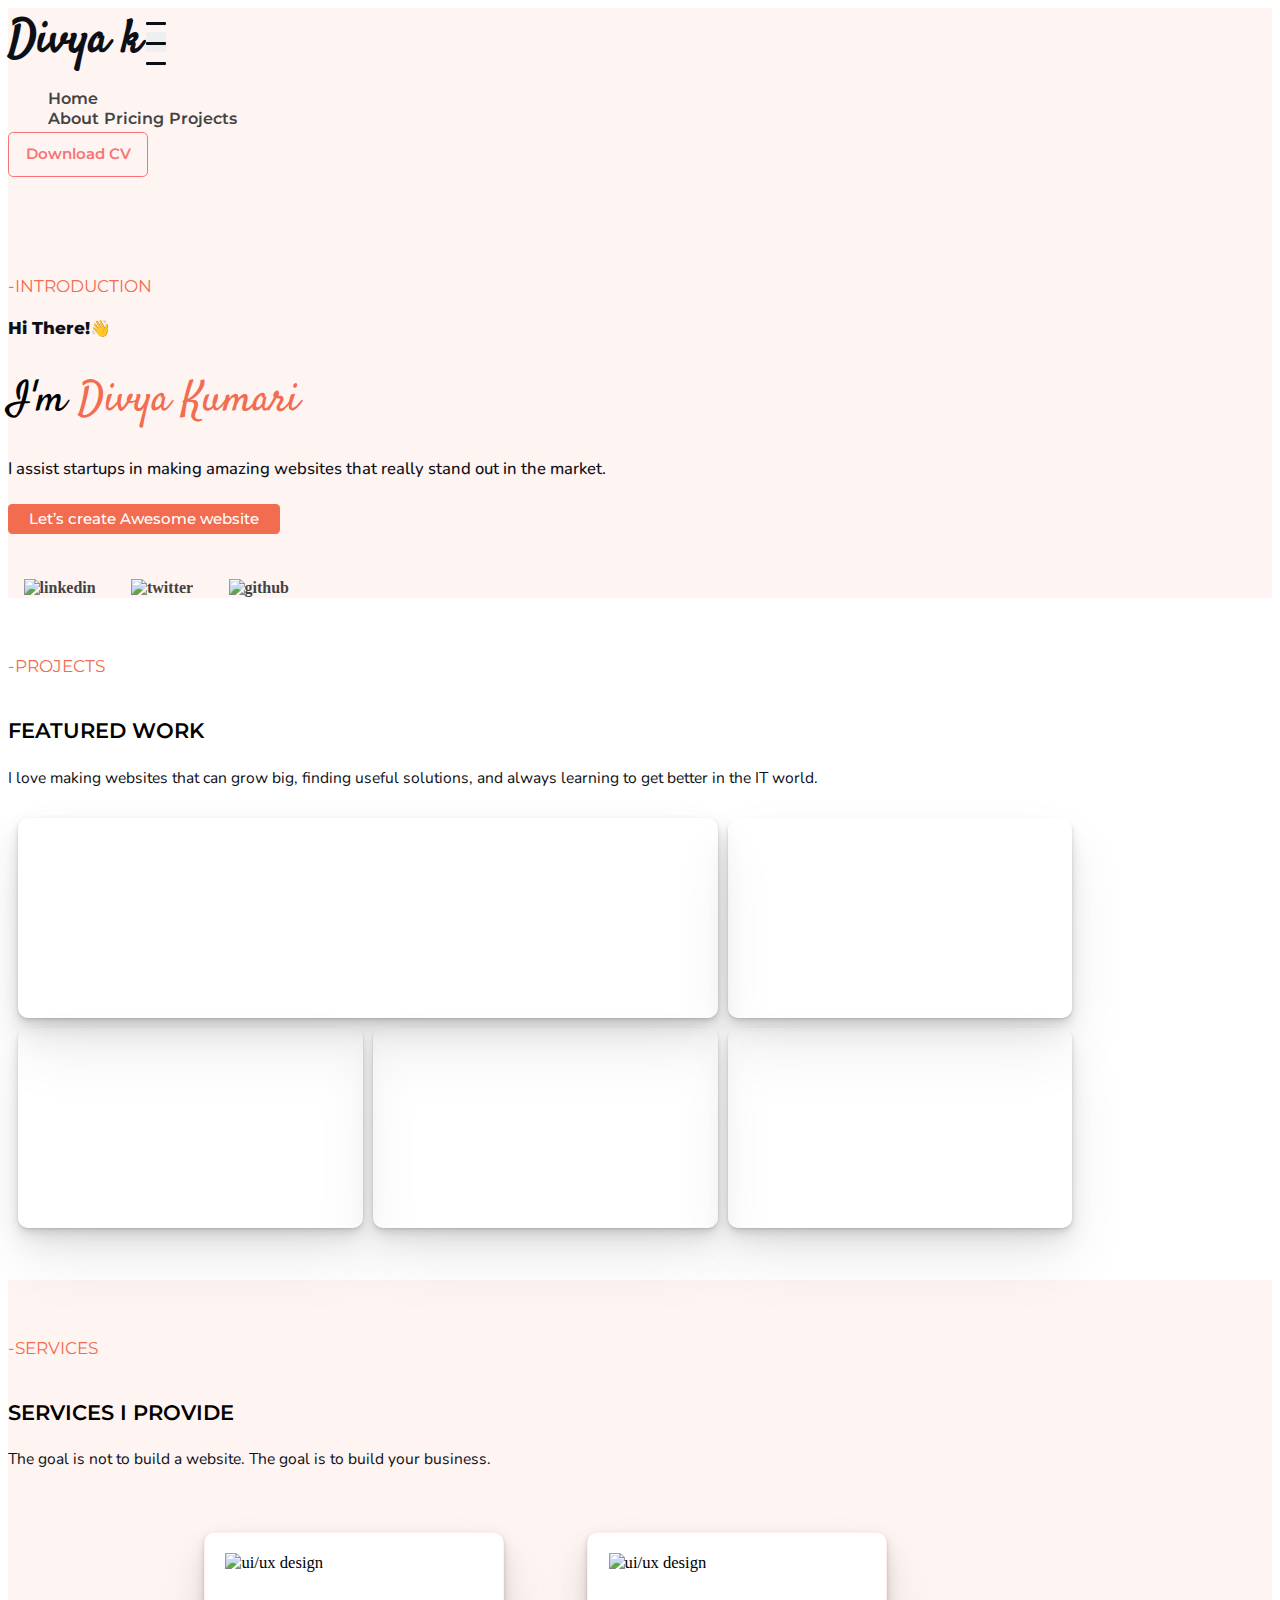
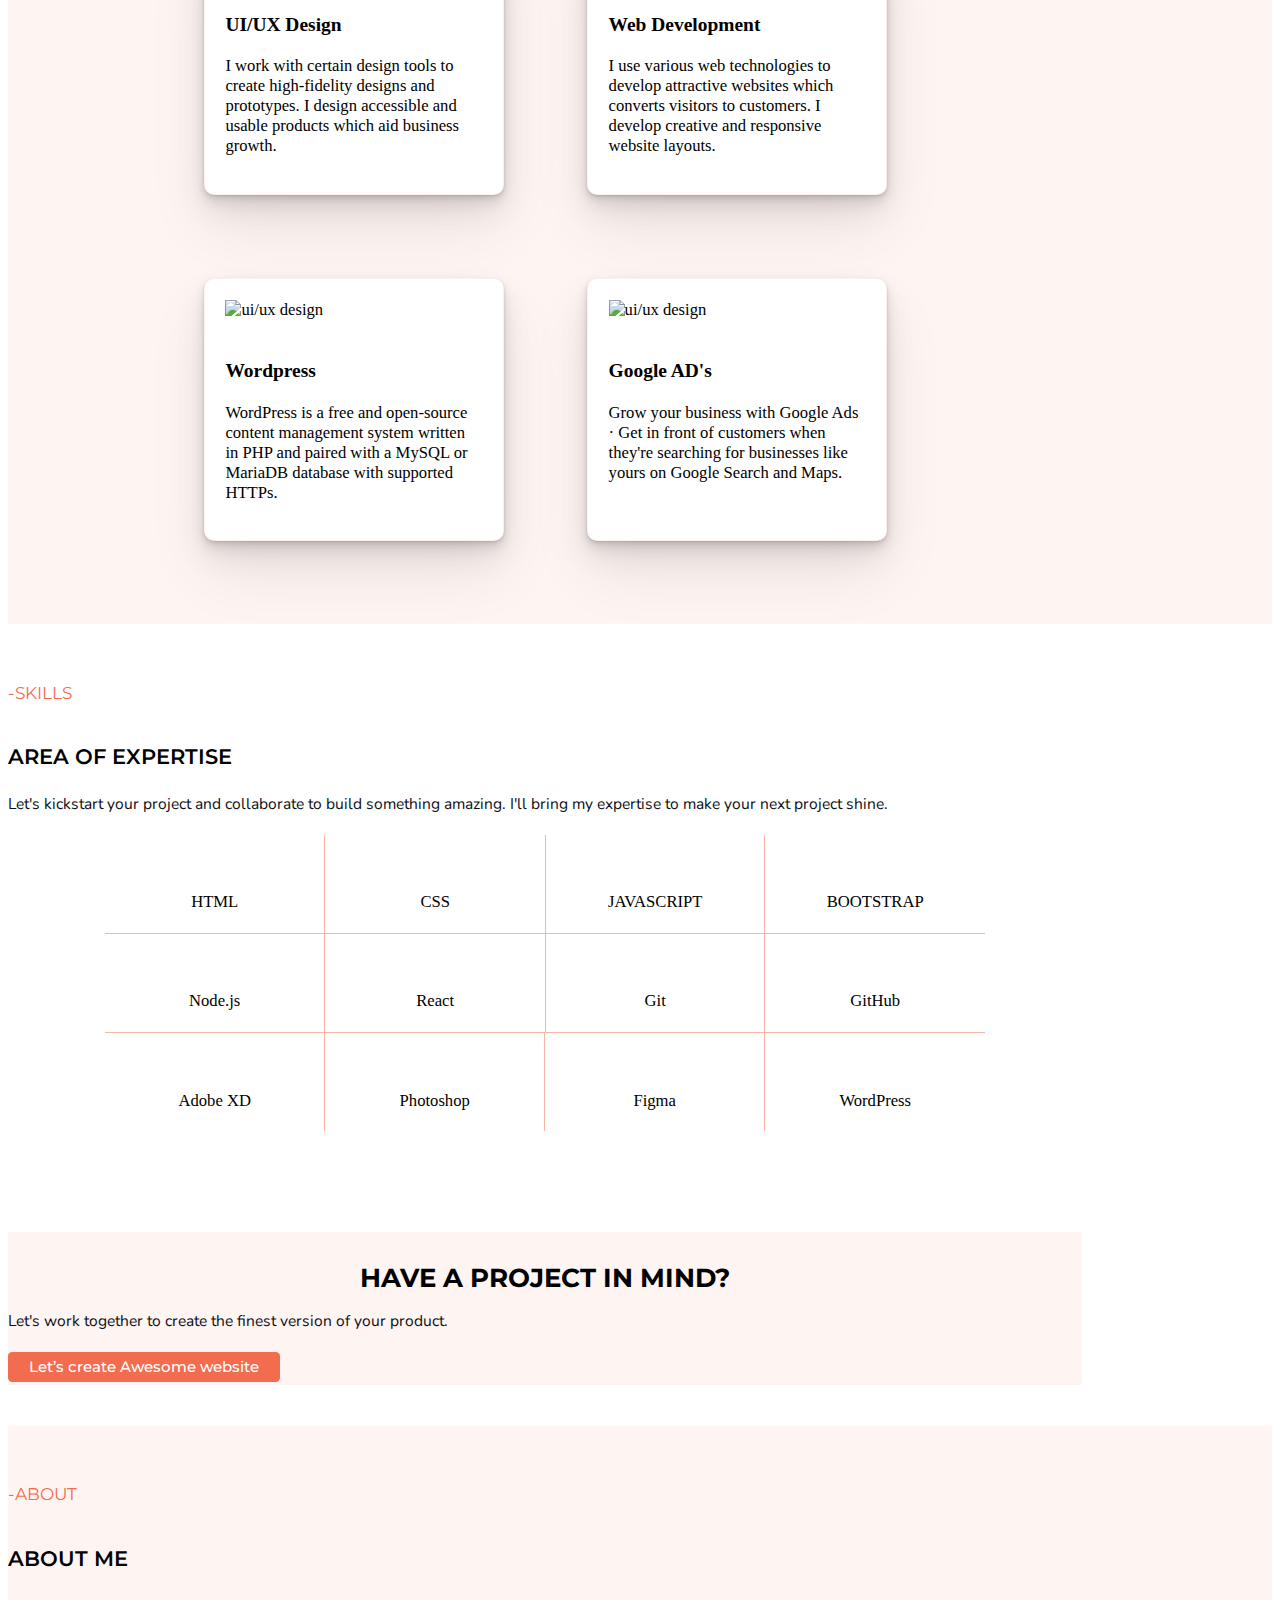
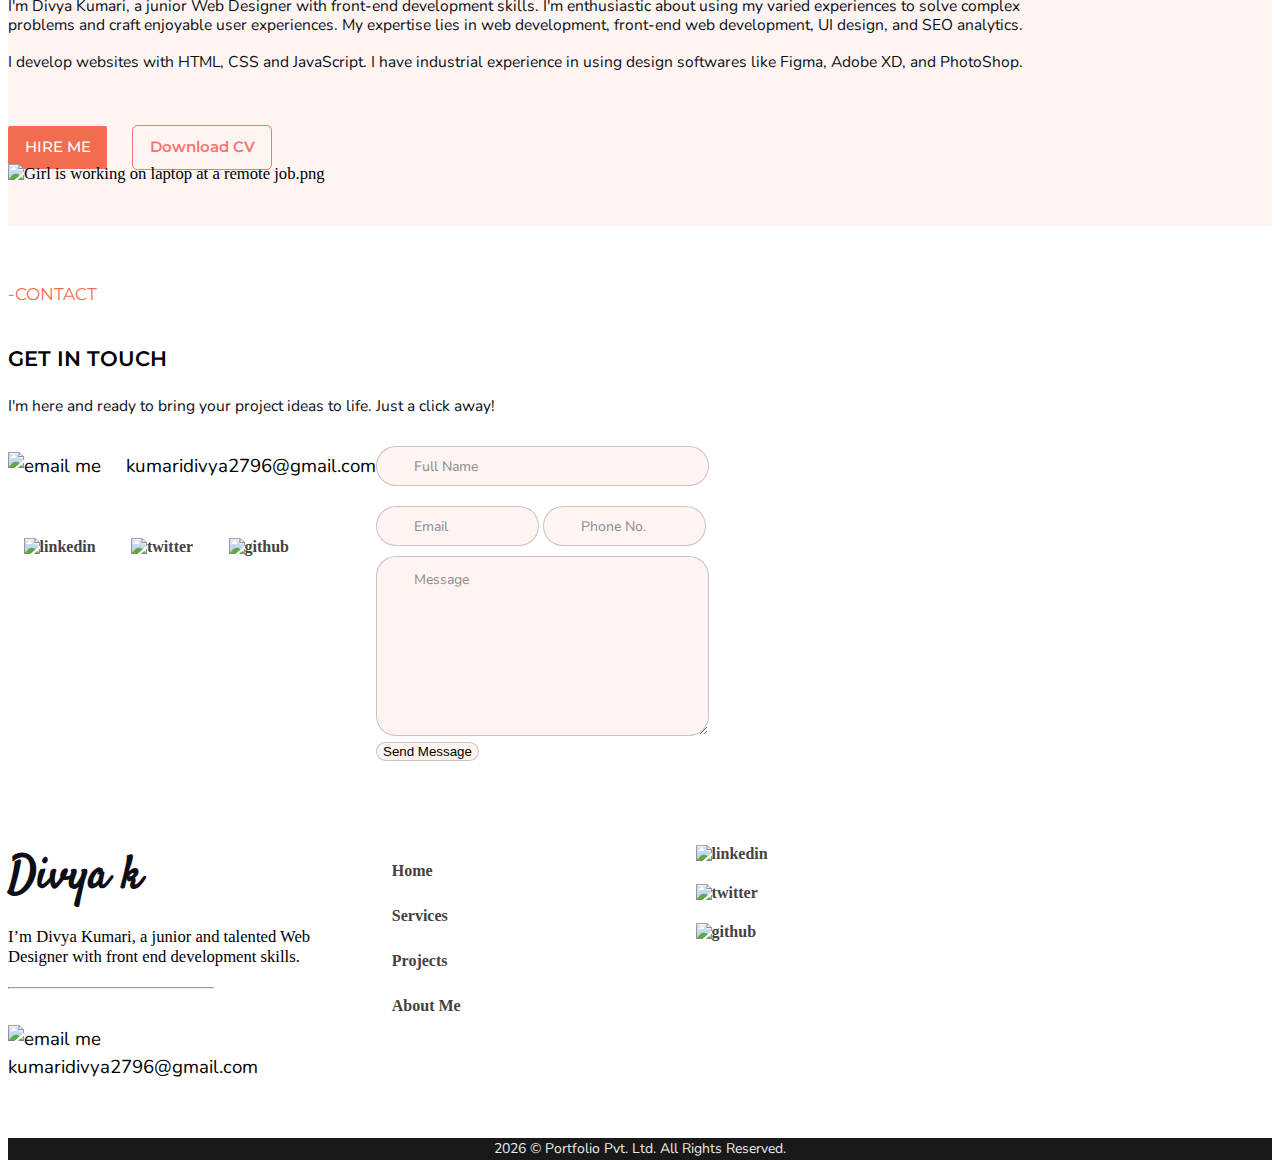
==== index.html @ cfe12197 "wrote new headlines for the website" ====
<!DOCTYPE html>
<html lang="en">

<head>
  <meta charset="UTF-8">
  <meta http-equiv="X-UA-Compatible" content="IE=edge">
  <meta name="viewport" content="width=device-width, initial-scale=1.0">
  <link rel="apple-touch-icon" sizes="180x180" href="./Favicon/apple-touch-icon.png">
  <link rel="icon" type="image/png" sizes="32x32" href="./Favicon/favicon-32x32.png">
  <link rel="icon" type="image/png" sizes="16x16" href="./Favicon/favicon-16x16.png">
  <link rel="manifest" href="./Favicon/site.webmanifest">
  <!-- bootstrap css -->
  <link href="https://cdn.jsdelivr.net/npm/bootstrap@5.0.2/dist/css/bootstrap.min.css" rel="stylesheet"
    integrity="sha384-EVSTQN3/azprG1Anm3QDgpJLIm9Nao0Yz1ztcQTwFspd3yD65VohhpuuCOmLASjC" crossorigin="anonymous">

  <!-- fonts -->
  <link rel="preconnect" href="https://fonts.googleapis.com">
  <link rel="preconnect" href="https://fonts.gstatic.com" crossorigin>
  <link href="https://fonts.googleapis.com/css2?family=Montserrat&family=Nunito&family=Satisfy&display=swap"
    rel="stylesheet">
  <!-- my css -->
  <link rel="stylesheet" href="css/style.css">
  <!-- title -->
  <title>Divya Kumari | Portfolio</title>
</head>

<body>
  <!-- navbar -->
  <main-header></main-header>

  <!-- hero section -->
  <div class="first-section">
    <div class="container-fluid">

      <div class="row justify-content-center">

        <div class="col-md-6">
          <div class="intro">
            <p class="title">-INTRODUCTION</p>
            <p class="hi">Hi There!👋</p>
            <h1 class="my-name">I'm <span>Divya Kumari</span></h1>
            <p class="slogun">I assist startups in making amazing websites that really stand out in the market.</p>

            <a href="#connectMe" class="homeBtn">Let’s create Awesome website</a>
            <div class="social-media">
              <a href="https://www.linkedin.com/in/iamdivyak/"><img src="./img/LinkedIn Circled.png" alt="linkedin"></a>
              <!-- <a href=""><img src="./img/Instagram.png" alt="Instagram"></a> -->
              <a href="https://twitter.com/Imdivyakumari"> <img src="./img/Twitter.png" alt="twitter"></a>
              <a href="https://github.com/Iamdivyak"><img src="./img/GitHub.png" alt="github"></a>

            </div>
          </div>

        </div>
        <div class="col-md-6 pb-0 img">
          <img src="img/myImage.png" alt="" srcset="">
        </div>
      </div>

    </div>
  </div>
  <!-- projects -->

  <div class="section">
    <div class="container-fluid">
      <p class="title">-PROJECTS</p>
      <div class="poject-section">
        <h2>FEATURED WORK</h2>
        <p class="para">I love making websites that can grow big, finding useful solutions, and always learning to get better in the IT world.</p>
      </div>
      <div class="project-grid">
        <div class="item1">
          <div class="layer">
            <a href="https://github.com/Iamdivyak/education-site">GitHub</a>
            <a href="https://iamdivyak.github.io/education-site/">Live Web</a>
          </div>
        </div>
        <div class="item2">
          <div class="layer">
            <a href="https://github.com/Iamdivyak/mistoreclone">GitHub</a>
            <a href="mistoreclonesite.netlify.app/">Live Web</a>
          </div>

        </div>
        <div class="item3">
          <div class="layer">
            <a href="https://github.com/Iamdivyak/QuizGame">GitHub</a>
            <a href="https://iamdivyak.github.io/QuizGame/">Live Web</a>
          </div>

        </div>
        <div class="item4">
          <div class="layer">
            <a href="https://github.com/Iamdivyak/Digital-Business-Card">GitHub</a>
            <a href="divya-business-card.netlify.app/">Live Web</a>
          </div>

        </div>
        <div class="item5">
          <div class="layer">
            <a href="https://github.com/Iamdivyak/E-commerce-website">GitHub</a>
            <a href="https://iamdivyak.github.io/E-commerce-website/">Live Web</a>
          </div>

        </div>
      </div>
    </div>
  </div>

  <!-- services -->

  <div class="section bg">
    <div class="container-fluid">
      <p class="title">-SERVICES</p>
      <div class="poject-section">
        <h2>SERVICES I PROVIDE</h2>
        <p class="para">The goal is not to build a website. The goal is to build your business.</p>
      </div>
      <div class="services">

        <div class="service-section">
          <div class="service">
            <img src="./img/uiux.png" alt="ui/ux design">
            <h3>UI/UX Design</h3>
            <p>I work with certain design tools to create high-fidelity designs and prototypes. I design accessible and
              usable products which aid business growth.</p>
          </div>

        </div>
        <div class="service-section">
          <div class="service">
            <img src="./img/Web Design.png" alt="ui/ux design">
            <h3>Web Development</h3>
            <p>I use various web technologies to develop attractive websites which converts visitors to customers. I
              develop creative and responsive website layouts.</p>
          </div>

        </div>
        <!-- <div class="service-section">
            <div class="service">
              <img src="./img/seo.png" alt="ui/ux design">
              <h3>SEO</h3>
              <p>I identify and evaluates new digital technologies and use web analytics tools to measure site traffic to better optimize marketing campaigns.<p>
            </div>
          </div> -->
        <div class="service-section">
          <div class="service">
            <img src="./img/WordPress.png" alt="ui/ux design">
            <h3>Wordpress</h3>
            <p>WordPress is a free and open-source content management system written in PHP and paired with a MySQL or
              MariaDB database with supported HTTPs.
            <p>
          </div>
        </div>
        <div class="service-section">
          <div class="service">
            <img src="./img/Google.png" alt="ui/ux design">
            <h3>Google AD's</h3>
            <p>Grow your business with Google Ads · Get in front of customers when they're searching for businesses like
              yours on Google Search and Maps.
            <p>
          </div>
        </div>

      </div>
    </div>
  </div>
  <!-- skills -->

  <div class="section">
    <div class="container-fluid">
      <p class="title">-SKILLS</p>
      <div class="skill-section">
        <h2>AREA OF EXPERTISE</h2>
        <p class="para">Let's kickstart your project and collaborate to build something amazing. I'll bring my expertise to make your next project shine.</p>
      </div>
      <div class="skills">
        <div class="skill border1 border_right">
          <div class="items">
            <img src="./img/Html 5.png" alt="">
            <p>HTML</p>
          </div>
        </div>
        <div class="skill border1">
          <div class="items">
            <img src="./img/CSS Filetype.png" alt="">
            <p>CSS</p>
          </div>
        </div>
        <div class="skill border1 border3">
          <div class="items">
            <img src="./img/JavaScript.png" alt="">
            <p>JAVASCRIPT</p>
          </div>
        </div>
        <div class="skill border1">
          <div class="items">
            <img src="./img/Bootstrap.png" alt="">
            <p>BOOTSTRAP</p>
          </div>
        </div>
        <div class="skill border1 border_right">
          <div class="items">
            <img src="./img/Nodejs.png" alt="">
            <p>Node.js</p>
          </div>
        </div>
        <div class="skill border1">
          <div class="items">
            <img src="./img/React Native.png" alt="">
            <p>React</p>
          </div>
        </div>
        <div class="skill border1 border_right border7">
          <div class="items">
            <img src="./img/Git.png" alt="">
            <p>Git</p>
          </div>
        </div>
        <div class="skill border1">
          <div class="items">
            <img src="./img/GitHub.png" alt="">
            <p>GitHub</p>
          </div>
        </div>
        <div class="skill border_bottom borderSL">
          <div class="items">
            <img src="./img/Adobe XD.png" alt="">
            <p>Adobe XD</p>
          </div>
        </div>
        <div class="skill border2 border10">
          <div class="items">
            <img src="./img/Adobe Photoshop.png" alt="">
            <p>Photoshop</p>
          </div>
        </div>
        <div class="skill border_right">
          <div class="items">
            <img src="./img/Figma.png" alt="">
            <p>Figma</p>
          </div>
        </div>
        <div class="skill">
          <div class="items">
            <img src="./img/WordPress1.png" alt="">
            <p>WordPress</p>
          </div>
        </div>
      </div>
    </div>
  </div>
  <!-- connsct me -->
  <div class="section">
    <div class="container-fluid bg rounded text-center pb-5 pos-relative">
      <img src="./img/Rocket1.png" alt="">
      <h1 class="custom-h1">HAVE A PROJECT IN MIND?</h1>
      <p class="para p-4">Let's work together to create the finest version of your product.</p>

      <a href="" class="homeBtn">Let’s create Awesome website</a>


    </div>
  </div>
  <!-- about me -->
  <div class="section bg">
    <div class="container-fluid">
      <p class="title">-ABOUT</p>
      <div class="About-section">
        <h2>ABOUT ME</h2>
        <div class="row img-sec">
          <div class="col-md-6">
            <p class="para">
              I'm Divya Kumari, a junior Web Designer with front-end development skills. I'm enthusiastic about using my varied experiences to solve complex problems and craft enjoyable user experiences. My expertise lies in web development, front-end web development, UI design, and SEO analytics.
              <br> <br>
              I develop websites with HTML, CSS and JavaScript. I have industrial experience in using design softwares like Figma,
              Adobe XD, and PhotoShop.
              <br> <br>
              


            </p>
            <br>
            <a href="" class="homeBtn">HIRE ME</a>

            <a href="cv/divya kumari's Resume-hackerresume.pdf" download="DivyaKumari " class="my-cv">Download CV</a>

          </div>
          <div class="col-md-6 img-sec text-center">
            <img src="./img/Girl is working on laptop at a remote job.png" class="img-fluid"
              alt="Girl is working on laptop at a remote job.png">
          </div>
        </div>
      </div>
    </div>
  </div>
  <!-- connect me -->
  <div id="connectMe" class="section">
    <div class="container-fluid">
      <p class="title">-CONTACT</p>
      <div class="contact-section">
        <h2>GET IN TOUCH</h2>
        <p class="para">I'm here and ready to bring your project ideas to life. Just a click away!</p>
        <div class="row img-sec justify-content-center">
          <div class="col-md-6">

            <div class="contact">
              <a href="mailto:kumaridivya2796@gmail.com" class="email">
                <img src="./img/email.png" alt="email me"> &nbsp; &nbsp;
                kumaridivya2796@gmail.com</a>

              <!-- <a href="tel:9117599209" download="DivyaKumari " class="phone">
                  <img src="./img/phone.png" alt="phone"> &nbsp; &nbsp; +91 2345 567 678
                </a> -->
            </div>
            <div class="social-media">
              <a href="https://www.linkedin.com/in/iamdivyak/"><img src="./img/LinkedIn Circled.png" alt="linkedin"></a>
              <!-- <a href=""><img src="./img/Instagram.png" alt="Instagram"></a> -->
              <a href="https://twitter.com/Imdivyakumari"> <img src="./img/Twitter.png" alt="twitter"></a>
              <a href="https://github.com/Iamdivyak"><img src="./img/GitHub.png" alt="github"></a>

            </div>

          </div>
          <div class="col-md-6">
            <div class="form">
              <form action="emailto:">
                <input type="text" placeholder="Full Name"><br>
                <input type="email" placeholder="Email">
                <input type="number" placeholder="Phone No."><br>
                <textarea name="message" id="msg" placeholder="Message" cols="30" rows="10"></textarea><br>
                <button type="submit">Send Message</button>
              </form>
            </div>
          </div>
        </div>
      </div>
    </div>
  </div>

  <!-- footer -->
  <main-footer></main-footer>
  <div class="footer-bottom"><span id="year"></span> © Portfolio Pvt. Ltd. All Rights Reserved.</div>



  <!-- jquiry -->
  <script src="https://ajax.googleapis.com/ajax/libs/jquery/3.6.0/jquery.min.js"></script>
  <!-- bootstrap js -->
  <script src="https://cdn.jsdelivr.net/npm/bootstrap@5.0.2/dist/js/bootstrap.bundle.min.js"
    integrity="sha384-MrcW6ZMFYlzcLA8Nl+NtUVF0sA7MsXsP1UyJoMp4YLEuNSfAP+JcXn/tWtIaxVXM"
    crossorigin="anonymous"></script>
  <!--custom js  -->
  <script src="js/script.js"></script>
</body>

</html>
---- css/style.css ----
/* utility */
*{
    box-sizing: border-box;
}
:root{
    font-size: 65%;
}
body{
    font-size: 1.6rem;
}

.container-fluid{
    max-width: 85%;
}
.bg{
    background-color: #FEF4F2;
}
.section{
    padding: 4rem 0;
}
h1.custom-h1{
    font-size: 2.5rem;
    line-height: 3rem;
    font-weight: 700;
    text-align: center;
    font-family: 'Montserrat';
font-style: normal;

padding-top: 3rem;

}
h2{
    font-family:'Montserrat';
    font-weight: 600;
    font-size: 2rem;
    line-height: 4rem;
padding-top: 1.5rem;
}
h3{
    margin-bottom: 2rem;
}
p.para{
    font-family: 'Nunito';
font-style: normal;
font-weight: 400;
font-size: 1.5rem;
line-height: 1.8rem;
margin: 0 auto 2rem ;
color: #0D0F16;
}
/* navbar  */
.navbar{
    background-color: #FEF4F2 !important;   
    margin: 0 auto;
}
.navbar-brand{
    font-family: 'Satisfy', cursive;
    font-size: 4.4rem;
    color: #0D0F16;
}
.navbar-collapse{
    font-family: 'Montserrat', sans-serif;
    font-size: 1.4rem;
    font-weight: 900;
    line-height: 2rem;
    
}

/* custom nav-bar toggler*/


.navbar-toggler {
    width: 20px;
    height: 20px;
    position: relative;
    transition: .5s ease-in-out;
}
.navbar-toggler,
.navbar-toggler:focus,
.navbar-toggler:active,
.navbar-toggler-icon:focus {
outline: none;
box-shadow: none;
border: 0;
}

.navbar-toggler span{
    margin: 0;
    padding: 0;
}

.toggler-icon{
    display: block;
    position: absolute;
    height: 0.3rem;
    width: 100%;
    background: #0D0F16;
    border-radius: 0.1rem;
    opacity: 1;
    left: 0;
    transform: rotate(0deg);
    transition: .25s ease-in-out;
}
.middle-bar{
    margin-top: 0;

}
.navbar-toggler .top-bar{
    margin-top: 0;
    transform: rotate(135deg);
}
.navbar-toggler .middle-bar{
    opacity: 0;
}
.navbar-toggler .bottom-bar{
    margin: 0;
    transform: rotate(-135deg);
}

.navbar-toggler.collapsed .top-bar{
    margin-top: -20px;
    transform: rotate(0deg);
}
.navbar-toggler.collapsed .middle-bar{
    opacity: 1;
    filter: alpha(opacity=100);
}
.navbar-toggler.collapsed .bottom-bar{
    margin-top: 20px;
    transform: rotate(0deg);
}

/*a.my-cv{
    text-decoration: none;
    font-family: 'Montserrat', sans-serif;
    color: #F87474;
    font-size: 1.4rem;
    padding: 1.2rem 1.6rem;
    border: .1rem solid #F87474;
    border-radius: .5rem;
    background-color: #FEF4F2 !important;
}
a.my-cv:hover{
    background: #0D0F16 !important;
    color: white;
    font-weight: 600;
    border: none;
}*/
a.my-cv {
    text-decoration: none;
    font-family: 'Montserrat', sans-serif;
    color: #F87474;
    font-size: 1.4rem;
    padding: 1.2rem 1.6rem;
    border: .1rem solid #F87474;
    border-radius: .5rem;
    background-color: #FEF4F2 !important;
    transition: all 0s ease; /* Add a transition for a smooth effect on default state */
}

a.my-cv:hover {
    background: linear-gradient(90deg, #4CAF50, #45A049); /* Green gradient background on hover */
    color: white;
    font-weight: 600; /* Make the text bolder on hover */
    border: none;
    transition: all 0s ease; /* Add a transition for a smooth effect on hover state */
}




/* first-section */
.first-section{
    background-color: #FEF4F2;
    padding-top: 9rem;
    
}
.title{
    color:#F26C4F;
    font-size: 1.6rem;
    font-weight: 400;
    font-family: 'Montserrat';
    line-height: 2rem;
}
.intro .hi{
    font-family: 'Montserrat';
font-style: normal;
font-weight: 800;
font-size: 1.6rem;
line-height: 3rem;
color: #0D0F16;
}
.intro .my-name{
    font-family: 'Satisfy';
font-style: normal;
font-weight: 400;
font-size: 4rem;
line-height: 5.5rem;
color: #000000;
}
.intro .slogun{
    font-family: 'Nunito';
font-style: normal;
font-weight: 500;
font-size: 1.6rem;
line-height: 150%;
margin: 0 auto 2rem ;
color: #0D0F16;
}
.intro .my-name span{
    color: #F26C4F;
}
.first-section img{
    max-width: 30rem;

}
.img{
    display: flex;
    justify-content: center;
   
}
/* home page button */
/*.homeBtn{
    text-decoration: none;
    font-family: 'Montserrat';
    line-height: 3.2rem;
    font-weight: 500;
    font-size: 1.4rem;
    color: white;
    background: #F26C4F;
    border-radius: .2rem;
    padding: .6rem 2rem;
    cursor: pointer;
}
.homeBtn:hover{
    background-color: #0D0F16;
    color: white;
    font-weight: 600;
}*/
.homeBtn {
    text-decoration: none;
    font-family: 'Montserrat';
    line-height: 3.2rem;
    font-weight: 500;
    font-size: 1.4rem;
    color: white;
    background: #F26C4F;
    border-radius: .4rem;
    padding: .6rem 2rem;
    cursor: pointer;
    transition: all 0s ease; /* Add a transition for a smooth effect on default state */
}

.homeBtn:hover {
    background: linear-gradient(90deg, #4CAF50, #45A049); /* Corporate green gradient background */
    color: white;
    font-weight: 500; /* Make the text bolder on hover */
    box-shadow: 0 0 20px rgba(0, 0, 0, 0.2); /* Add a box shadow for the "pop-up" effect */
    transition: background 0s ease, font-weight 0.3s ease, box-shadow 0.3s ease; /* Add a transition for a smooth effect on hover state */
}

  
  
  
  

/* second section */
.second-section{
    background: #FFFFFF;
}


/* project section */
.item1, .item2, .item3, .item4, .item5{
    background-position: center; 
     background-size: cover;
     background-repeat: no-repeat;
    position: relative;
    box-shadow: rgba(0, 0, 0, 0.07) 0px 1px 2px, rgba(0, 0, 0, 0.07) 0px 2px 4px, rgba(0, 0, 0, 0.07) 0px 4px 8px, rgba(0, 0, 0, 0.07) 0px 8px 16px, rgba(0, 0, 0, 0.07) 0px 16px 32px, rgba(0, 0, 0, 0.07) 0px 32px 64px;
}
.item1 { grid-area: one;
     background-image: url(../img/project05.png);
     
}
.item2 {
    grid-area: two;
    background-image: url(../img/project02.png);
}
.item3 { grid-area: three; background-image: url(../img/project03.png); }
.item4 { grid-area: four; background-image: url(../img/project04.png); }
.item5 { grid-area: five; background-image: url(../img/project01.png);}

.project-grid {
  display: grid;
  grid-template-areas:
    'one one two'
    'three four five';
  gap: 10px;
  padding: 10px;
}

.project-grid > div {
  text-align: center;
  padding: 100px 0;
  font-size: 30px;
  border-radius: 10px;
}
.project-grid .layer{

    background-color: transparent;
    opacity: 0.8;
    width: 100%;
    height: 100%;
    position:absolute;
    top:0;
    left:0;
    border-radius: 10px;
    transition: 0.5s;
}
.project-grid .layer:hover{
    background-color: #F87474;

}
.layer a{
    border-radius: 10px;
    bottom: 0;
    bottom: 0;
    overflow: auto;
    padding: 0.6rem 2rem;
    background-color: black;
    color: #ececec;
    border: 1px solid black;
    opacity: 0;
    transition: 0.7s;
    
}

.layer:hover a{
    opacity: 1;
}

/* services */
.service img{
    width: 3.5rem;
    padding-bottom: 2rem;
}

.services{
    display: flex;
    justify-content: center;
    flex-wrap: wrap;
   
}
.service-section{
   max-width: 300px;
   padding: 2rem;
   border-radius: 10px;
    background-color: white;
   border: 1px solid rgba(242, 108, 79, 0.1);
   margin: 4rem;
   transition: 500ms;
   box-shadow: rgba(0, 0, 0, 0.07) 0px 1px 2px, rgba(0, 0, 0, 0.07) 0px 2px 4px, rgba(0, 0, 0, 0.07) 0px 4px 8px, rgba(0, 0, 0, 0.07) 0px 8px 16px, rgba(0, 0, 0, 0.07) 0px 16px 32px, rgba(0, 0, 0, 0.07) 0px 32px 64px;
}

.service-section:hover{
    max-width: 350px;
    margin: 1rem;
    padding: 3rem;
}

/*  skills section  */
.items{
   margin: 2rem auto;;
}

.items img{
    width: 3.5rem;
}
.items p{
    font-weight: 500;
}
.skills{
    display: flex;
    justify-content: center;
    flex-wrap: wrap;
    align-items: center;
    text-align: center;
   
}

.skill{
    width: 220px;
    
}

.border1{
    border-color:rgba(242, 108, 79, 0.5);
    border-width: 0px 0px 1px 0px;
    border-style: solid;
}

.border_bottom{
    border-color:rgba(242, 108, 79, 0.5);
    border-width: 0px 0px 1px 0px;
    border-style: solid; 
}
.border_right, .border3{
   border-right: 1px solid rgba(242, 108, 79, 0.5); 
}
.border3, .border7{
    border-left: 1px solid rgba(242, 108, 79, 0.5); 
}
.border10{
   border-right: 1px solid rgba(242, 108, 79, 0.5); 
}

/* ----------cta-------- */
.pos-relative{
    position: relative;
}

.pos-relative img{
    position: absolute;
    width: 200px;
    left: 0;
    bottom: 0;
    opacity: 0.5;
}

/* -----------ABOUT SECTION-------------- */

.img-sec img{
   
    width: 350px;
   
    
}
/*.About-section .homeBtn {

    text-decoration: none;
    font-family: 'Montserrat';
    line-height: 3.2rem;
    font-weight: 500;
    font-size: 1.4rem;
    color: white;
    background: #F26C4F;
    border-radius: .2rem;
    padding: 1.2rem 1.6rem;
    margin-right: 2rem;
    cursor: pointer;

}

.About-section .homeBtn:hover{
    background-color: #0D0F16;
    color: white;
    font-weight: 600;

}*/
.About-section .homeBtn {
    text-decoration: none;
    font-family: 'Montserrat';
    line-height: 3.2rem;
    font-weight: 500;
    font-size: 1.4rem;
    color: white;
    background: #F26C4F;
    border-radius: .2rem;
    padding: 1.2rem 1.6rem;
    margin-right: 2rem;
    cursor: pointer;
    transition: all 0s ease; /* Add a transition for a smooth effect on the default state */
}

.About-section .homeBtn:hover {
    background: linear-gradient(90deg, #4CAF50, #45A049); /* Green gradient background on hover */
    color: white;
    font-weight: 500; /* Make the text bolder on hover */
    transition: all 0s ease; /* Add a transition for a smooth effect on hover state */
}

/* --------------contact ------------------ */

.contact img{
    width: 50px;
}
.contact a{
    display: block;
    text-decoration: none;
    color: #000000;
    font-family: 'Nunito';
    font-style: normal;
    font-weight: 400;
    font-size: 1.8rem;
    line-height: 150%;
    padding: 1.5rem 0;
}
.social-media{
    margin-top: 4rem;
}
.social-media img{
    width: 40px;
    transition: 300ms ease-in;

}
.social-media img:hover{
    width: 45px;
    rotate: 45deg;
    
}
.social-media a{
    margin: auto 1.5rem;
}

.contact-section .row{
    display: flex;
    /* flex-direction:unset; */
}

/* form design */
input, textarea, button[type="submit"]{
    border-radius: 20px;
    background: #FEF4F2;
    border: 1px solid rgba(0, 0, 0, 0.2);

}

textarea{
    width: 90%;
height: 180px;
text-indent: 20px;
}

input[type="text"]{
    width: 90%;
    height: 40px;
    margin: 10px auto;


}
input {
    text-indent:20px;
  }
input[type="email"]{
    width: 44%;
    height: 40px;
    margin: 10px auto;

}
input[type="number"]{
    width: 44%;
    height: 40px;
    margin: 10px auto;
}
input[type="submit"]{
    width: 90%;
    height: 40px;
    margin: 20px auto;

}

::placeholder {
    padding-left: 15px;
    font-family: 'Nunito';
font-style: normal;
font-weight: 500;
font-size: 14px;
line-height: 41px;
color: rgba(41, 41, 41, 0.5);
  }


  button[type="submit"] 
    background: #F87474;
    border: 1px solid #F87474;
    border-radius: 20px;
    font-family: 'Nunito';
    font-style: normal;
    font-weight: 600;
    font-size: 16px;
    line-height: 41px;
    color: #FFFFFF;
    margin-top: 20px;
    padding: 0 15px;
    transition: all 0s ease; /* Add a transition for a smooth effect on default state */
}


button[type="submit"]:hover {
    background: linear-gradient(90deg, #4CAF50, #45A049); /* Green gradient background on hover */
    color: rgb(255, 255, 255);
    font-weight: 700; /* Make the text bolder on hover */
    transition: all 0s ease; /* Add a transition for a smooth effect on hover state */
}



/* footer */

footer{
    background-color: #FEF4F2;    
    /* flex-basis: 30%; */
}
.footer{
    display: flex;
    justify-content: flex-start;
    flex-wrap: wrap;
}
.footer .navbar-brand:hover{
    color: #ff7777;
}
.footer div{
    width: 32%;
}
.social-links img{
    width: 40px;
    transition: 300ms ease-in;
}
.social-links img:hover{
    width: 45px;
    rotate: 45deg;
    
}
.social-links a img{
    margin-bottom: 20px;
    
}

ul{
    list-style: none;
}
.quike-links ul li{
    margin-bottom: 25px;

}
.quike-links a:hover{
    color: #212121;
    text-decoration: underline;

}
a{
    text-decoration: none;
    color: rgb(67, 67, 67);
    font-size: medium;
    font-weight: 600;

}

.footer-bottom{
    color: #ececec;
    font-family: 'Nunito';
    font-style: normal;
    font-weight: 400;
    font-size: 14px;
    line-height: 22px;
    text-align: center;

    background-color: rgba(0, 0, 0, 0.9);

}


/*  break point at 768px */
@media screen and (min-width:768px) {
    .border_bottom{
        border: none;
    }
   .borderSL{
    border-right: 1px solid rgba(242, 108, 79, 0.5); 
   }
   
}
@media screen and (max-width:479px) {
    .skill{
        width: 160px;
    }
}

@media screen and (max-width:360px) {
    .skill{
        width: 150px;
    }
    
}

@media screen and (max-width:768px) {
    .border3, .border7, .border10{
        border-left: none; 
    }
    
    .borderSL{
        border-right: 1px solid rgba(242, 108, 79, 0.5); 
       }
    .border2{
        border-color:rgba(242, 108, 79, 0.5);
        border-width: 0px 0px 1px 0px;
        border-style: solid; 
    }
    .container-fluid{
        max-width: 95%;
    }
    body{
        text-align: center;
    }
    
    .navbar-brand{
        font-size: 3.2rem;
    }
    /* a.navbar-brand:hover{
        color:  #F87474 !important;
    } */
    .navbar-collapse{
        padding-bottom: 2rem;
        
    }
    .intro{
        padding: 1rem 0;
    }
    .row{
        display: flex;
        flex-flow: column-reverse;
    }
    .first-section img{
        max-width: 15rem;
           
        
    }      
    .first-section{
        padding-top: 4rem;
    }
    .title{
        display: none;
    }

    /* project grid */

    .project-grid {
        display: grid;
        grid-template-areas:
          'one'
          'two'
          'three'
          'four'
          'five';
        gap: 40px;
        margin: 1.2rem 2rem;
      }

      .project-grid .layer{
        position: relative;
        /* background-color: #F87474; */
      }
      .layer a{
        opacity: 1;
        background-color: #ff7777;
        border: #F87474;

      /* }
      .item1, .item2, .item3, .item4, .item5{
        filter: blur(1px);
      } */
    /* skills */

    .skill{
        width: 170px;
    }
    form{
        display: block;
    }
    /* footer */
    .footer div{
        width: 100%;
    }
    .social-links{
        display: flex;
        justify-content: center;   
    }
    .social-links a img{
        margin: auto 20px;
        
    }
    .footer-bottom{
        font-size: 11px;
    }
}



@media screen and (min-width:768px) and (max-width: 992px){
    span.toggler-icon{
        display: none;
    }
    .skill{
        width: 170px;
    }
    .border_bottom{
        border-color:rgba(242, 108, 79, 0.5);
        border-width: 0px 0px 1px 0px;
        border-style: solid; 
    }
    .borderSL, .border3{
        border-right-width: none;
       }
       .border3{
        border-left: none; 
    }
}
}
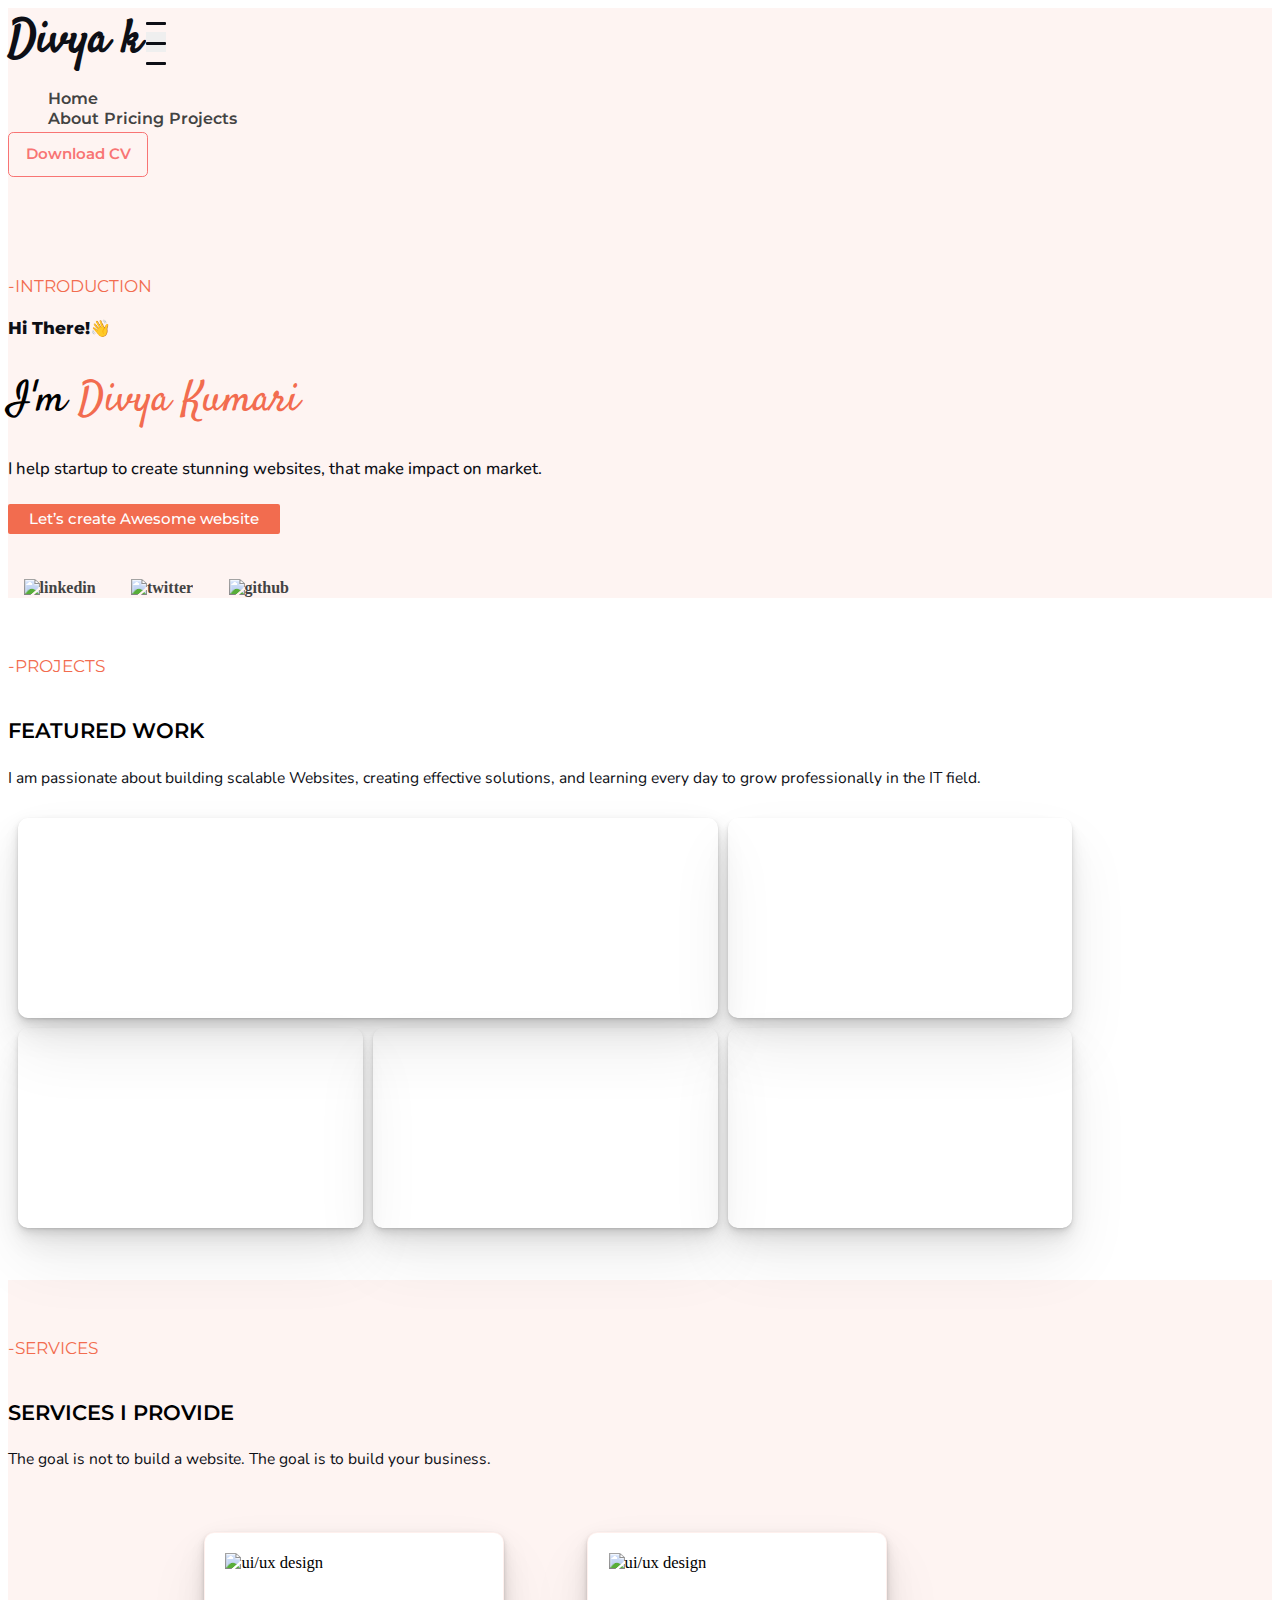
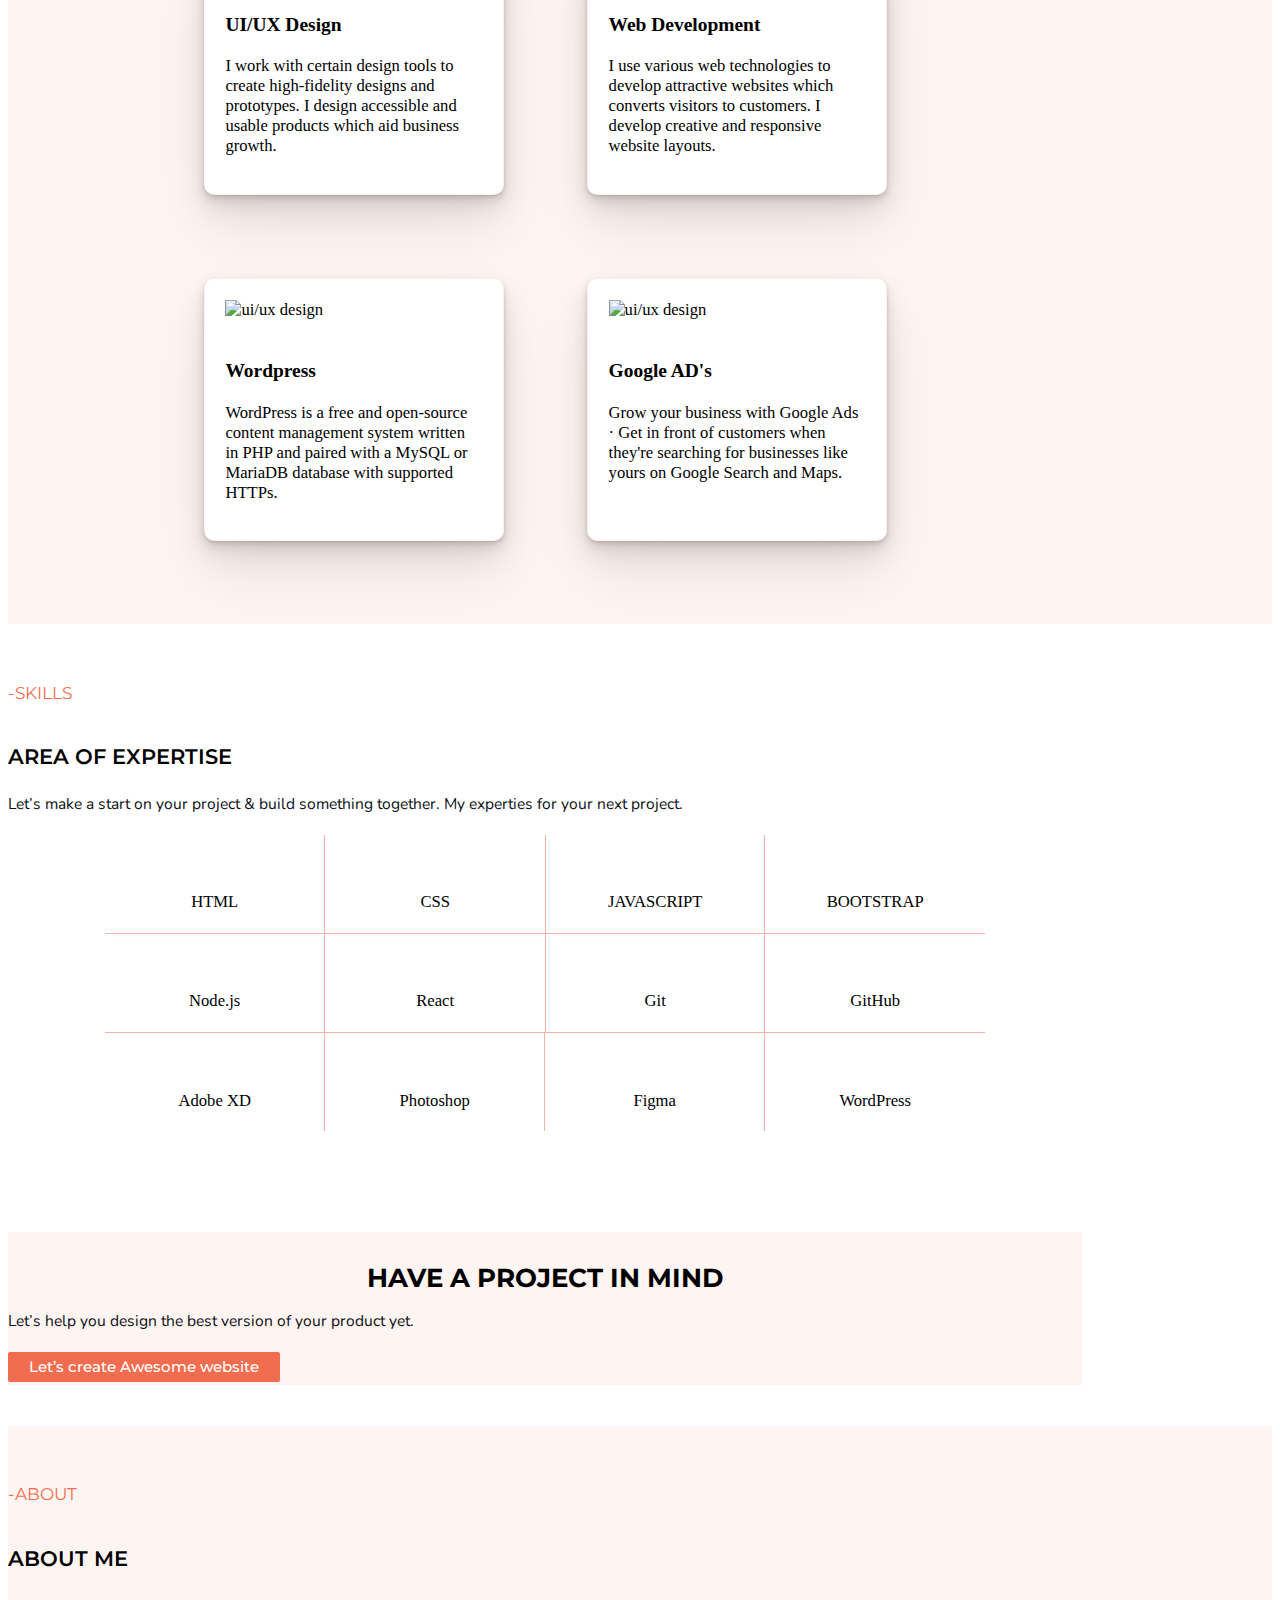
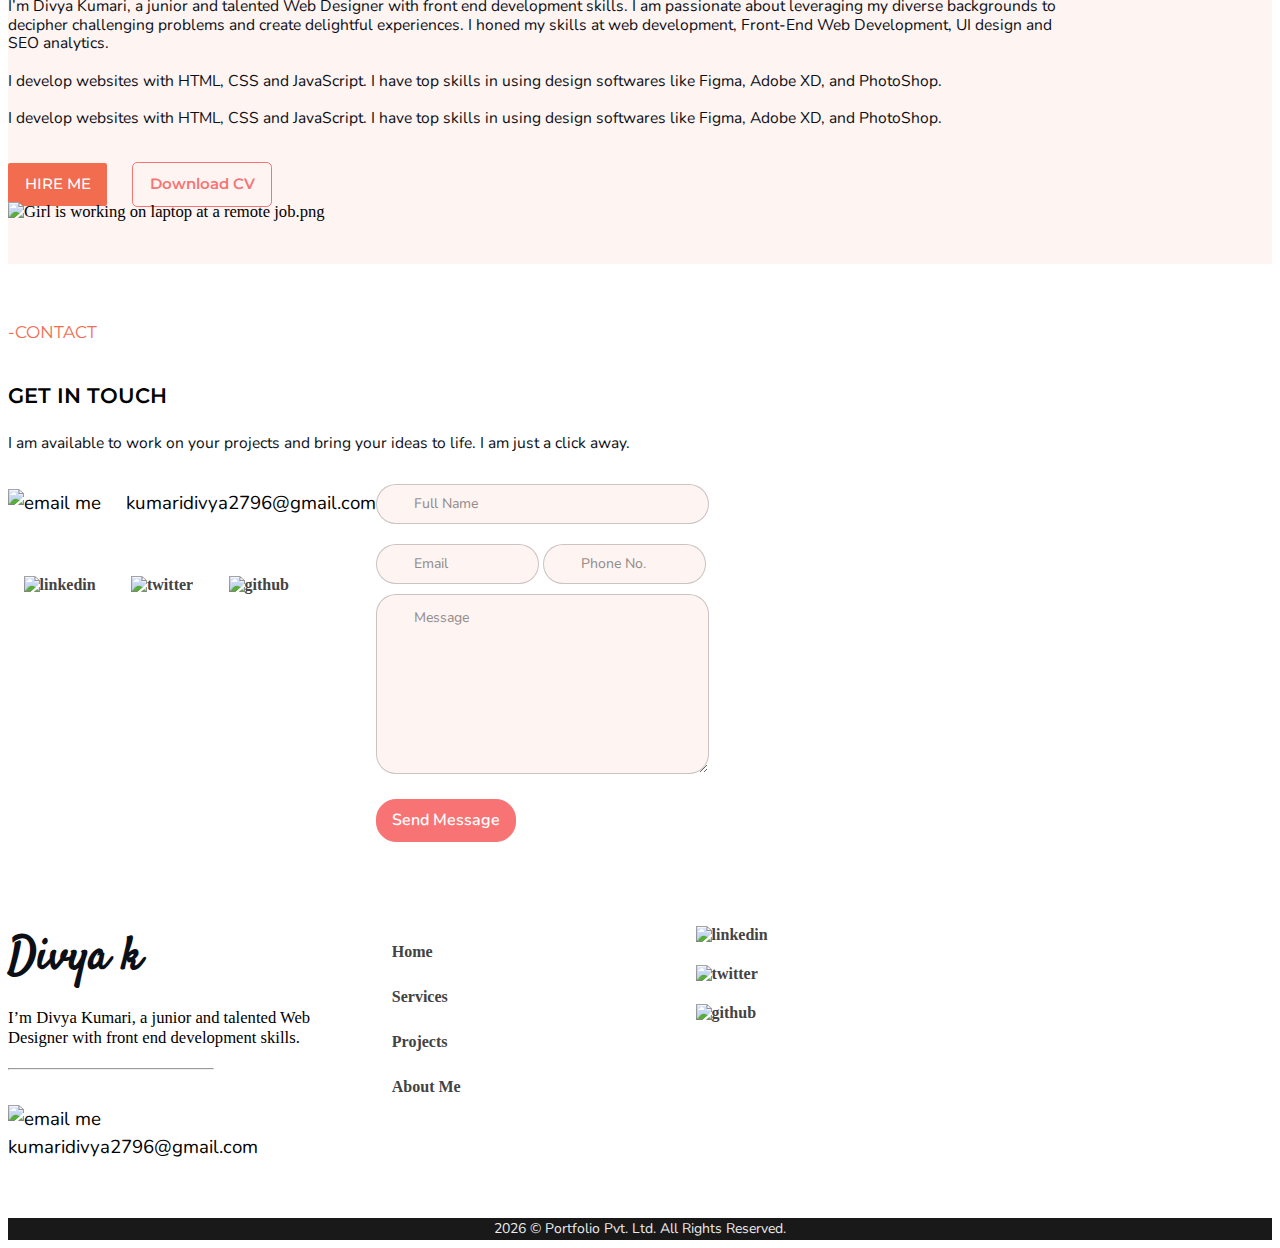
==== commit d3727ce3: "this resolve issue #3" ====
--- a/index.html
+++ b/index.html
@@ -26,7 +26,32 @@
 
 <body>
   <!-- navbar -->
-  <main-header></main-header>
+  <!-- <main-header> -->
+    <nav class="navbar navbar-expand-md navbar-light bg-light">
+      <div class="container-fluid">
+        <a class="navbar-brand" href="index.html">Divya k</a>
+        <button class="navbar-toggler collapsed d-flex d-lg-none flex-column justify-content-around" type="button" data-bs-toggle="collapse" data-bs-target="#navbarSupportedContent" aria-controls="navbarSupportedContent" aria-expanded="false" aria-label="Toggle navigation">
+          <span class="toggler-icon top-bar"></span>
+          <span class="toggler-icon middle-bar"></span>
+          <span class="toggler-icon bottom-bar"></span>
+        </button>
+        <div class="collapse navbar-collapse text-center" id="navbarSupportedContent">
+          <ul class="navbar-nav m-auto mb-2 mb-lg-0">
+            <li class="nav-item">
+              <a class="nav-link active p-4" aria-current="page" href="index.html">Home</a>
+            </li>
+            <a class="nav-link p-4" aria-current="page" href="about.html">About</a>
+            </li>
+            <a class="nav-link p-4" aria-current="page" href="pricing.html">Pricing</a>
+          </li>
+          <a class="nav-link p-4" aria-current="page" href="projects.html">Projects</a>
+            </li>             
+          </ul>
+         <a href="cv/divya kumari's Resume-hackerresume.pdf" download="DivyaKumari " class="my-cv">Download CV</a>
+        </div>
+      </div>
+      </nav>
+  <!-- </main-header> -->
 
   <!-- hero section -->
   <div class="first-section">
@@ -39,7 +64,8 @@
             <p class="title">-INTRODUCTION</p>
             <p class="hi">Hi There!👋</p>
             <h1 class="my-name">I'm <span>Divya Kumari</span></h1>
-            <p class="slogun">I assist startups in making amazing websites that really stand out in the market.</p>
+            <p class="slogun">I help startup to create stunning websites,
+              that make impact on market.</p>
 
             <a href="#connectMe" class="homeBtn">Let’s create Awesome website</a>
             <div class="social-media">
@@ -66,7 +92,8 @@
       <p class="title">-PROJECTS</p>
       <div class="poject-section">
         <h2>FEATURED WORK</h2>
-        <p class="para">I love making websites that can grow big, finding useful solutions, and always learning to get better in the IT world.</p>
+        <p class="para">I am passionate about building scalable Websites, creating effective solutions, and learning
+          every day to grow professionally in the IT field.</p>
       </div>
       <div class="project-grid">
         <div class="item1">
@@ -78,7 +105,7 @@
         <div class="item2">
           <div class="layer">
             <a href="https://github.com/Iamdivyak/mistoreclone">GitHub</a>
-            <a href="mistoreclonesite.netlify.app/">Live Web</a>
+            <a href="https://mistoreclonesite.netlify.app//">Live Web</a>
           </div>
 
         </div>
@@ -92,7 +119,7 @@
         <div class="item4">
           <div class="layer">
             <a href="https://github.com/Iamdivyak/Digital-Business-Card">GitHub</a>
-            <a href="divya-business-card.netlify.app/">Live Web</a>
+            <a href="https://divya-business-card.netlify.app//">Live Web</a>
           </div>
 
         </div>
@@ -172,7 +199,8 @@
       <p class="title">-SKILLS</p>
       <div class="skill-section">
         <h2>AREA OF EXPERTISE</h2>
-        <p class="para">Let's kickstart your project and collaborate to build something amazing. I'll bring my expertise to make your next project shine.</p>
+        <p class="para">Let’s make a start on your project & build something together. My experties for your next
+          project.</p>
       </div>
       <div class="skills">
         <div class="skill border1 border_right">
@@ -254,8 +282,8 @@
   <div class="section">
     <div class="container-fluid bg rounded text-center pb-5 pos-relative">
       <img src="./img/Rocket1.png" alt="">
-      <h1 class="custom-h1">HAVE A PROJECT IN MIND?</h1>
-      <p class="para p-4">Let's work together to create the finest version of your product.</p>
+      <h1 class="custom-h1">HAVE A PROJECT IN MIND</h1>
+      <p class="para p-4">Let’s help you design the best version of your product yet.</p>
 
       <a href="" class="homeBtn">Let’s create Awesome website</a>
 
@@ -271,12 +299,15 @@
         <div class="row img-sec">
           <div class="col-md-6">
             <p class="para">
-              I'm Divya Kumari, a junior Web Designer with front-end development skills. I'm enthusiastic about using my varied experiences to solve complex problems and craft enjoyable user experiences. My expertise lies in web development, front-end web development, UI design, and SEO analytics.
+              I’m Divya Kumari, a junior and talented Web Designer with front end development skills. I am passionate
+              about leveraging my diverse backgrounds to decipher challenging problems and create delightful
+              experiences. I honed my skills at web development, Front-End Web Development, UI design and SEO analytics.
               <br> <br>
-              I develop websites with HTML, CSS and JavaScript. I have industrial experience in using design softwares like Figma,
+              I develop websites with HTML, CSS and JavaScript. I have top skills in using design softwares like Figma,
               Adobe XD, and PhotoShop.
               <br> <br>
-              
+              I develop websites with HTML, CSS and JavaScript. I have top skills in using design softwares like Figma,
+              Adobe XD, and PhotoShop.
 
 
             </p>
@@ -300,7 +331,8 @@
       <p class="title">-CONTACT</p>
       <div class="contact-section">
         <h2>GET IN TOUCH</h2>
-        <p class="para">I'm here and ready to bring your project ideas to life. Just a click away!</p>
+        <p class="para">I am available to work on your projects and bring your ideas to life.
+          I am just a click away.</p>
         <div class="row img-sec justify-content-center">
           <div class="col-md-6">
 
--- a/css/style.css
+++ b/css/style.css
@@ -130,7 +130,7 @@
     transform: rotate(0deg);
 }
 
-/*a.my-cv{
+a.my-cv{
     text-decoration: none;
     font-family: 'Montserrat', sans-serif;
     color: #F87474;
@@ -145,27 +145,7 @@
     color: white;
     font-weight: 600;
     border: none;
-}*/
-a.my-cv {
-    text-decoration: none;
-    font-family: 'Montserrat', sans-serif;
-    color: #F87474;
-    font-size: 1.4rem;
-    padding: 1.2rem 1.6rem;
-    border: .1rem solid #F87474;
-    border-radius: .5rem;
-    background-color: #FEF4F2 !important;
-    transition: all 0s ease; /* Add a transition for a smooth effect on default state */
-}
-
-a.my-cv:hover {
-    background: linear-gradient(90deg, #4CAF50, #45A049); /* Green gradient background on hover */
-    color: white;
-    font-weight: 600; /* Make the text bolder on hover */
-    border: none;
-    transition: all 0s ease; /* Add a transition for a smooth effect on hover state */
-}
-
+}
 
 
 
@@ -220,7 +200,7 @@
    
 }
 /* home page button */
-/*.homeBtn{
+.homeBtn{
     text-decoration: none;
     font-family: 'Montserrat';
     line-height: 3.2rem;
@@ -236,33 +216,7 @@
     background-color: #0D0F16;
     color: white;
     font-weight: 600;
-}*/
-.homeBtn {
-    text-decoration: none;
-    font-family: 'Montserrat';
-    line-height: 3.2rem;
-    font-weight: 500;
-    font-size: 1.4rem;
-    color: white;
-    background: #F26C4F;
-    border-radius: .4rem;
-    padding: .6rem 2rem;
-    cursor: pointer;
-    transition: all 0s ease; /* Add a transition for a smooth effect on default state */
-}
-
-.homeBtn:hover {
-    background: linear-gradient(90deg, #4CAF50, #45A049); /* Corporate green gradient background */
-    color: white;
-    font-weight: 500; /* Make the text bolder on hover */
-    box-shadow: 0 0 20px rgba(0, 0, 0, 0.2); /* Add a box shadow for the "pop-up" effect */
-    transition: background 0s ease, font-weight 0.3s ease, box-shadow 0.3s ease; /* Add a transition for a smooth effect on hover state */
-}
-
-  
-  
-  
-  
+}
 
 /* second section */
 .second-section{
@@ -435,7 +389,7 @@
    
     
 }
-/*.About-section .homeBtn {
+.About-section .homeBtn {
 
     text-decoration: none;
     font-family: 'Montserrat';
@@ -456,29 +410,7 @@
     color: white;
     font-weight: 600;
 
-}*/
-.About-section .homeBtn {
-    text-decoration: none;
-    font-family: 'Montserrat';
-    line-height: 3.2rem;
-    font-weight: 500;
-    font-size: 1.4rem;
-    color: white;
-    background: #F26C4F;
-    border-radius: .2rem;
-    padding: 1.2rem 1.6rem;
-    margin-right: 2rem;
-    cursor: pointer;
-    transition: all 0s ease; /* Add a transition for a smooth effect on the default state */
-}
-
-.About-section .homeBtn:hover {
-    background: linear-gradient(90deg, #4CAF50, #45A049); /* Green gradient background on hover */
-    color: white;
-    font-weight: 500; /* Make the text bolder on hover */
-    transition: all 0s ease; /* Add a transition for a smooth effect on hover state */
-}
-
+}
 /* --------------contact ------------------ */
 
 .contact img{
@@ -569,8 +501,7 @@
 color: rgba(41, 41, 41, 0.5);
   }
 
-
-  button[type="submit"] 
+button[type="submit"]{
     background: #F87474;
     border: 1px solid #F87474;
     border-radius: 20px;
@@ -582,18 +513,13 @@
     color: #FFFFFF;
     margin-top: 20px;
     padding: 0 15px;
-    transition: all 0s ease; /* Add a transition for a smooth effect on default state */
-}
-
-
-button[type="submit"]:hover {
-    background: linear-gradient(90deg, #4CAF50, #45A049); /* Green gradient background on hover */
-    color: rgb(255, 255, 255);
-    font-weight: 700; /* Make the text bolder on hover */
-    transition: all 0s ease; /* Add a transition for a smooth effect on hover state */
-}
-
-
+
+}
+button[type="submit"]:hover{
+    background: none;
+    border: 1px solid #F87474;
+    color: rgb(67, 67, 67);
+}
 
 /* footer */
 
@@ -806,3 +732,85 @@
     }
 }
 }
+
+
+.pricing-container1 {
+    display: flex;
+    flex-direction: column;
+    gap:20px;
+    margin: 50px 0 10px 100px;
+}
+
+.price-title-1 {
+    color: rgba(242, 108, 79, 1);
+    font-weight: 300;
+    font-family:'Montserrat';
+}
+
+.title-2 {
+    font-size: 4rem;
+    font-weight: 300;
+    font-family:'Montserrat';
+}
+
+.desc {
+    font-family: 'Nunito';
+    line-height: 24px;
+}
+
+.pricing-container2 {
+    display: flex;
+    flex-direction: row;
+    flex-wrap: wrap;
+    gap: 50px;
+    margin: 50px 0 10px 100px;
+}
+
+.price-card {
+    border: 2px solid black;
+    border-radius: 10px;
+    width: fit-content;
+    padding: 30px 15px;
+    display: flex;
+    flex-direction: column;
+    gap: 10px;
+}
+
+.title-1 {
+    color: #F26C4F;
+    font-family: Montserrat;
+    font-size: 2rem;
+    text-align: center;
+}
+
+.price {
+    text-align: center;
+}
+
+.line {
+    width: 100%;
+    height: 1px;
+    background-color: black;
+    justify-self: center;
+}
+
+.check {
+    height: 10px;
+}
+
+.price-card-text {
+    padding: 0 20px 0 0;
+    margin: 5px 0 0 5px;
+}
+
+.order-btn {
+    font-family: Montserrat;
+    color: #F87474;
+    border-color: #F26C4F;
+    outline-width: 0;
+    background: white;
+    font-size: 12px;
+    font-weight: 400;
+    border-radius: 10px;
+    padding: 10px 20px;
+}
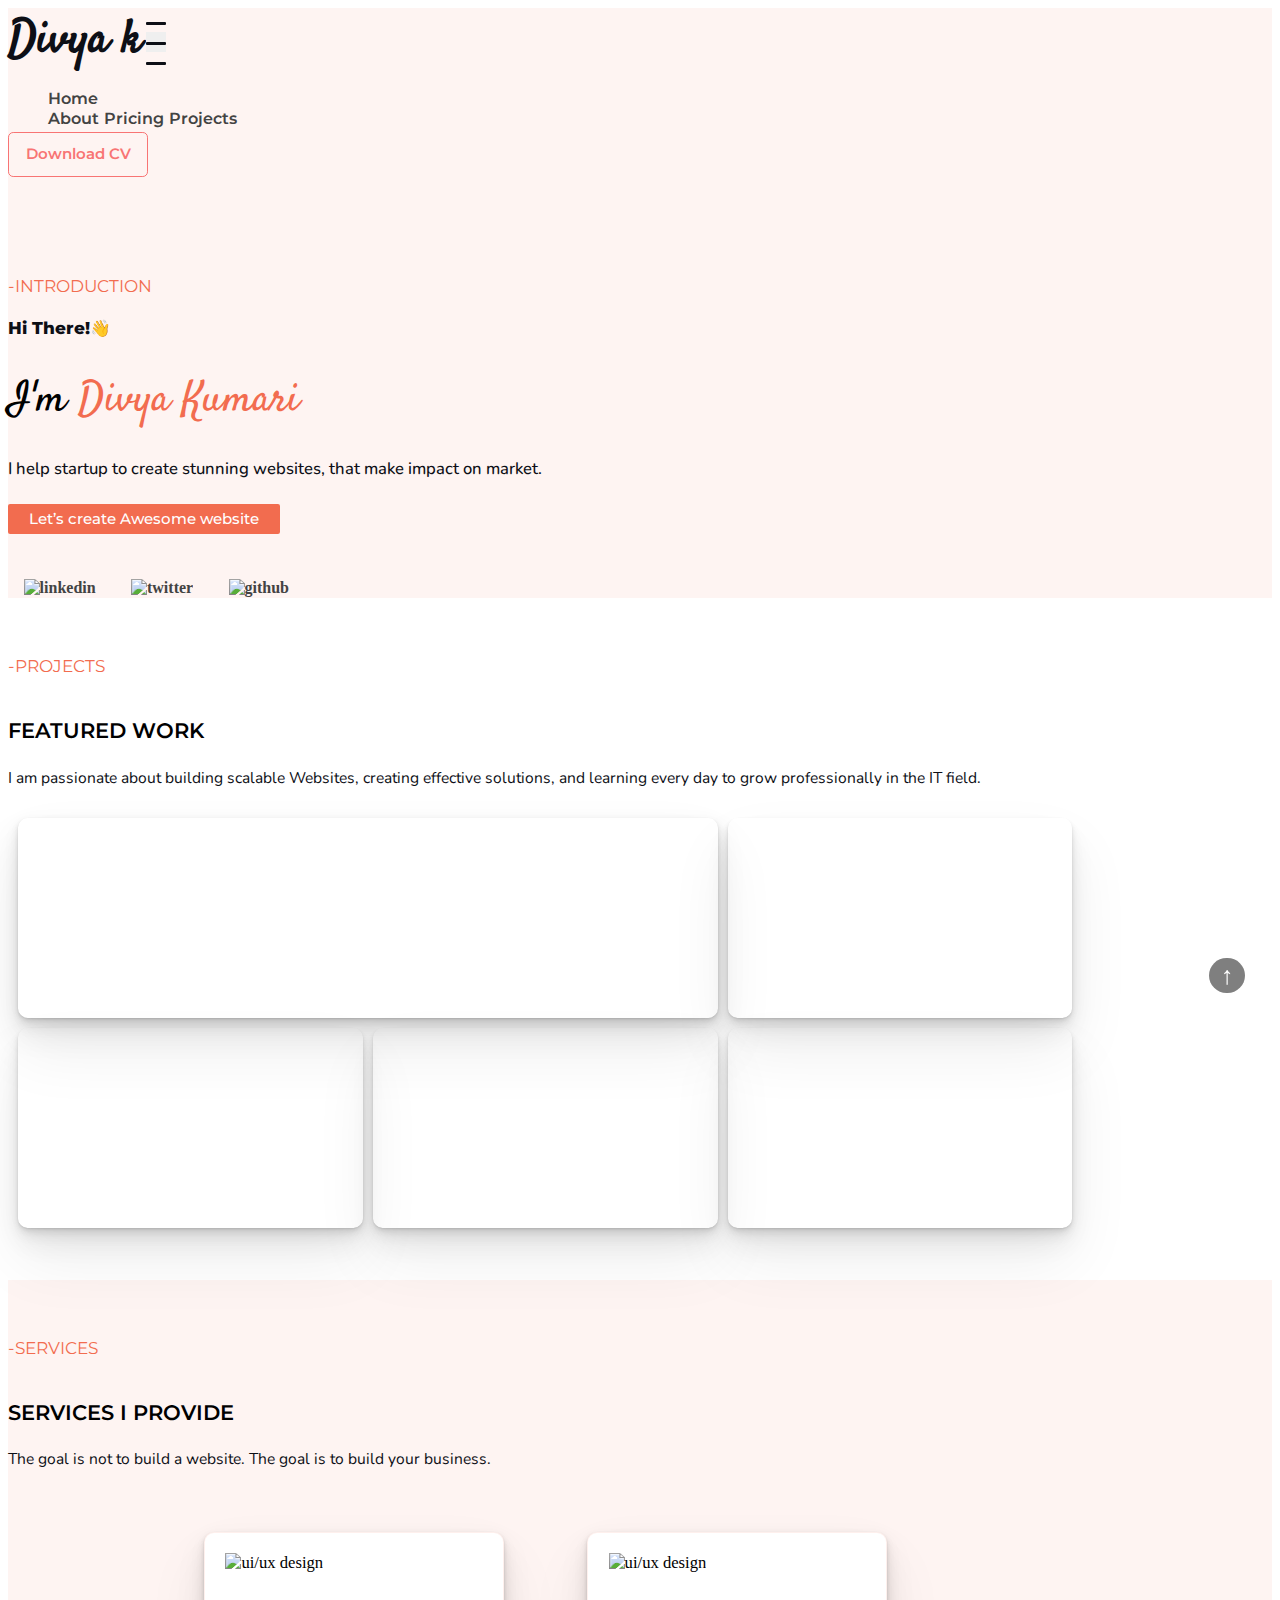
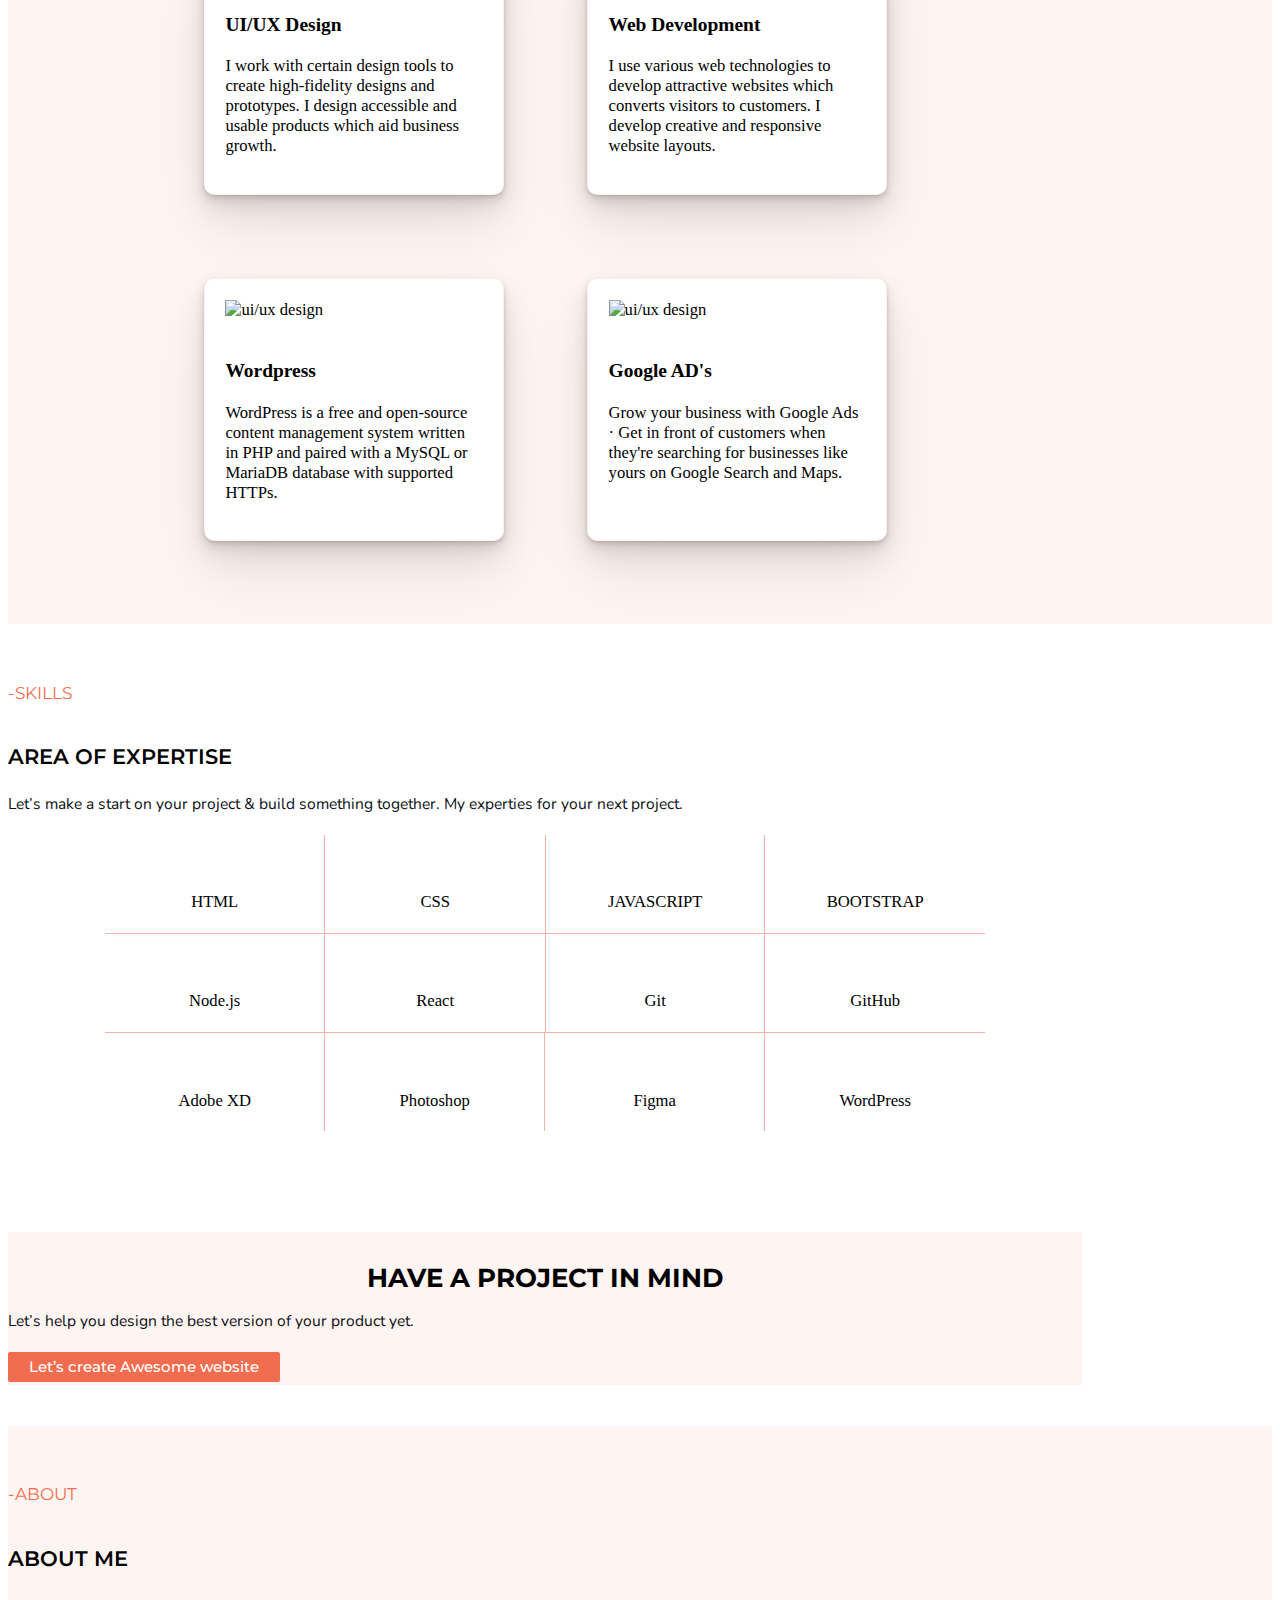
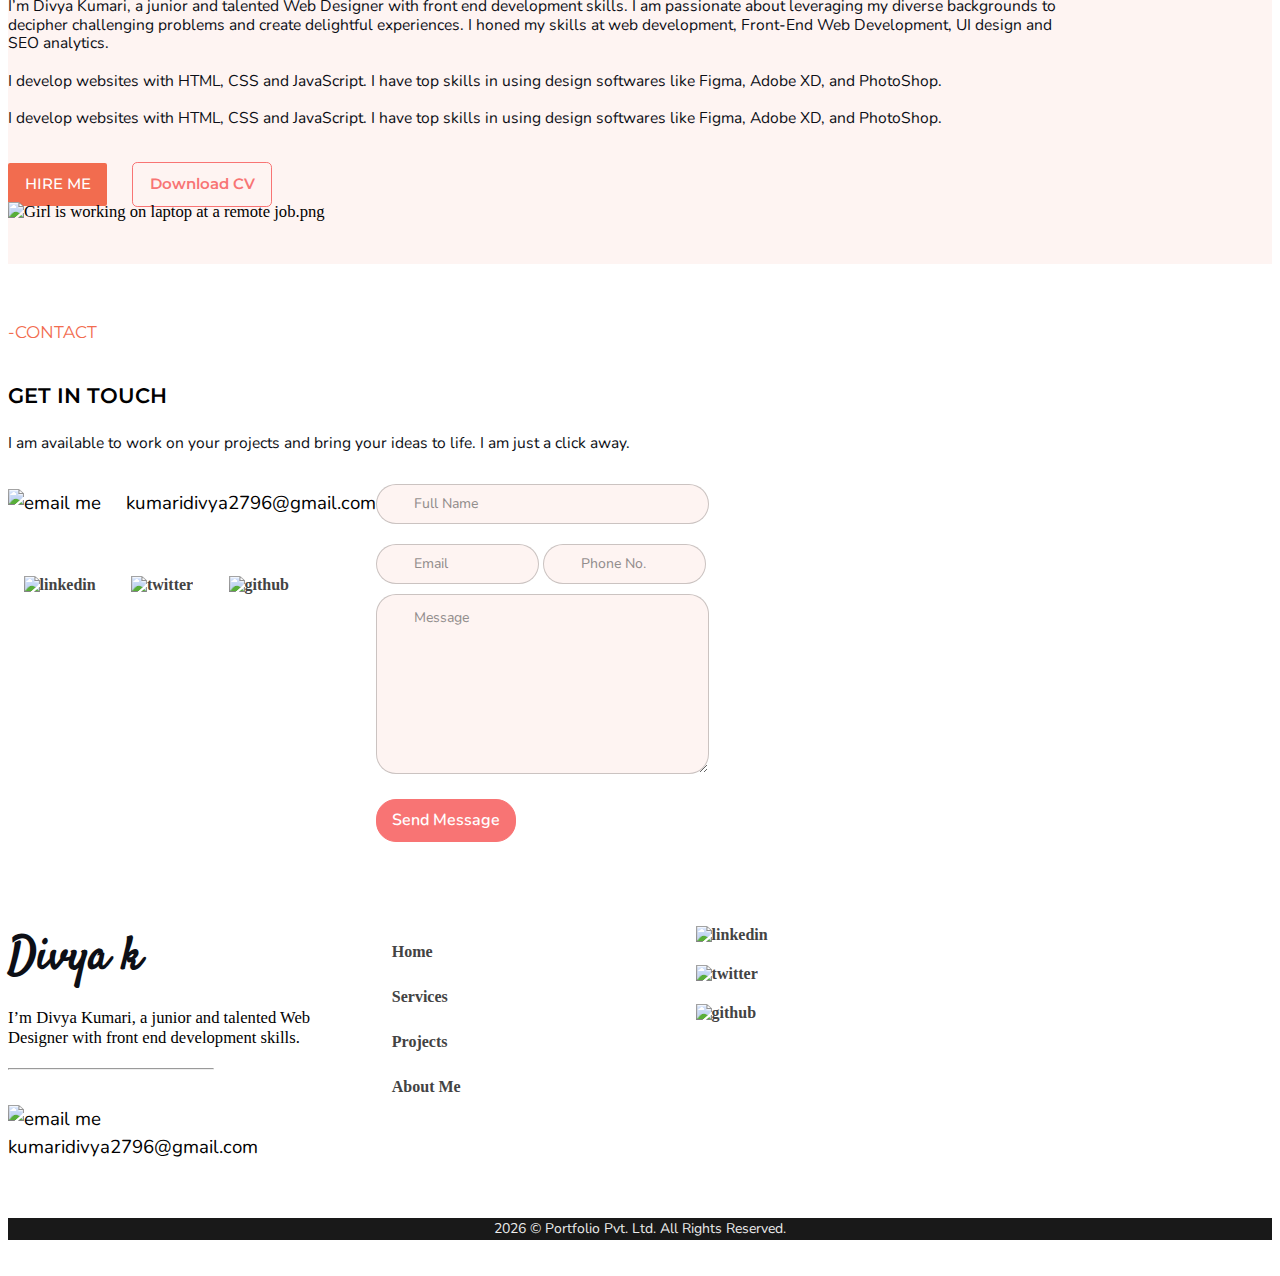
==== commit 4f7643da: "addeda  back-to-top button to the main page" ====
--- a/index.html
+++ b/index.html
@@ -26,7 +26,7 @@
 
 <body>
   <!-- navbar -->
-  <!-- <main-header> -->
+  <main-header>
     <nav class="navbar navbar-expand-md navbar-light bg-light">
       <div class="container-fluid">
         <a class="navbar-brand" href="index.html">Divya k</a>
@@ -51,7 +51,7 @@
         </div>
       </div>
       </nav>
-  <!-- </main-header> -->
+  </main-header>
 
   <!-- hero section -->
   <div class="first-section">
@@ -98,35 +98,35 @@
       <div class="project-grid">
         <div class="item1">
           <div class="layer">
-            <a href="https://github.com/Iamdivyak/education-site">GitHub</a>
-            <a href="https://iamdivyak.github.io/education-site/">Live Web</a>
+            <a href="https://github.com/Iamdivyak/education-site" target="_blank">GitHub</a> <!--open link in new tab-->
+            <a href="https://iamdivyak.github.io/education-site/" target="_blank">Live Web</a>
           </div>
         </div>
         <div class="item2">
           <div class="layer">
-            <a href="https://github.com/Iamdivyak/mistoreclone">GitHub</a>
-            <a href="https://mistoreclonesite.netlify.app//">Live Web</a>
+            <a href="https://github.com/Iamdivyak/mistoreclone" target="_blank">GitHub</a>
+            <a href="https://mistoreclonesite.netlify.app//" target="_blank">Live Web</a>
           </div>
 
         </div>
         <div class="item3">
           <div class="layer">
-            <a href="https://github.com/Iamdivyak/QuizGame">GitHub</a>
-            <a href="https://iamdivyak.github.io/QuizGame/">Live Web</a>
+            <a href="https://github.com/Iamdivyak/QuizGame" target="_blank">GitHub</a>
+            <a href="https://iamdivyak.github.io/QuizGame/" target="_blank">Live Web</a>
           </div>
 
         </div>
         <div class="item4">
           <div class="layer">
-            <a href="https://github.com/Iamdivyak/Digital-Business-Card">GitHub</a>
-            <a href="https://divya-business-card.netlify.app//">Live Web</a>
+            <a href="https://github.com/Iamdivyak/Digital-Business-Card" target="_blank">GitHub</a>
+            <a href="https://divya-business-card.netlify.app//" target="_blank">Live Web</a>
           </div>
 
         </div>
         <div class="item5">
           <div class="layer">
-            <a href="https://github.com/Iamdivyak/E-commerce-website">GitHub</a>
-            <a href="https://iamdivyak.github.io/E-commerce-website/">Live Web</a>
+            <a href="https://github.com/Iamdivyak/E-commerce-website" target="_blank">GitHub</a>
+            <a href="https://iamdivyak.github.io/E-commerce-website/" target="_blank">Live Web</a>
           </div>
 
         </div>
@@ -373,7 +373,7 @@
   <!-- footer -->
   <main-footer></main-footer>
   <div class="footer-bottom"><span id="year"></span> © Portfolio Pvt. Ltd. All Rights Reserved.</div>
-
+  <a href="#" class="backtotop">&#8593;</a>
 
 
   <!-- jquiry -->
--- a/css/style.css
+++ b/css/style.css
@@ -1,46 +1,46 @@
 /* utility */
 *{
-    box-sizing: border-box;
+  box-sizing: border-box;
 }
 :root{
-    font-size: 65%;
+  font-size: 65%;
 }
 body{
-    font-size: 1.6rem;
+  font-size: 1.6rem;
 }
 
 .container-fluid{
-    max-width: 85%;
+  max-width: 85%;
 }
 .bg{
-    background-color: #FEF4F2;
+  background-color: #FEF4F2;
 }
 .section{
-    padding: 4rem 0;
+  padding: 4rem 0;
 }
 h1.custom-h1{
-    font-size: 2.5rem;
-    line-height: 3rem;
-    font-weight: 700;
-    text-align: center;
-    font-family: 'Montserrat';
+  font-size: 2.5rem;
+  line-height: 3rem;
+  font-weight: 700;
+  text-align: center;
+  font-family: 'Montserrat';
 font-style: normal;
 
 padding-top: 3rem;
 
 }
 h2{
-    font-family:'Montserrat';
-    font-weight: 600;
-    font-size: 2rem;
-    line-height: 4rem;
+  font-family:'Montserrat';
+  font-weight: 600;
+  font-size: 2rem;
+  line-height: 4rem;
 padding-top: 1.5rem;
 }
 h3{
-    margin-bottom: 2rem;
+  margin-bottom: 2rem;
 }
 p.para{
-    font-family: 'Nunito';
+  font-family: 'Nunito';
 font-style: normal;
 font-weight: 400;
 font-size: 1.5rem;
@@ -50,30 +50,30 @@
 }
 /* navbar  */
 .navbar{
-    background-color: #FEF4F2 !important;   
-    margin: 0 auto;
+  background-color: #FEF4F2 !important;   
+  margin: 0 auto;
 }
 .navbar-brand{
-    font-family: 'Satisfy', cursive;
-    font-size: 4.4rem;
-    color: #0D0F16;
+  font-family: 'Satisfy', cursive;
+  font-size: 4.4rem;
+  color: #0D0F16;
 }
 .navbar-collapse{
-    font-family: 'Montserrat', sans-serif;
-    font-size: 1.4rem;
-    font-weight: 900;
-    line-height: 2rem;
-    
+  font-family: 'Montserrat', sans-serif;
+  font-size: 1.4rem;
+  font-weight: 900;
+  line-height: 2rem;
+  
 }
 
 /* custom nav-bar toggler*/
 
 
 .navbar-toggler {
-    width: 20px;
-    height: 20px;
-    position: relative;
-    transition: .5s ease-in-out;
+  width: 20px;
+  height: 20px;
+  position: relative;
+  transition: .5s ease-in-out;
 }
 .navbar-toggler,
 .navbar-toggler:focus,
@@ -85,85 +85,106 @@
 }
 
 .navbar-toggler span{
-    margin: 0;
-    padding: 0;
+  margin: 0;
+  padding: 0;
 }
 
 .toggler-icon{
-    display: block;
-    position: absolute;
-    height: 0.3rem;
-    width: 100%;
-    background: #0D0F16;
-    border-radius: 0.1rem;
-    opacity: 1;
-    left: 0;
-    transform: rotate(0deg);
-    transition: .25s ease-in-out;
+  display: block;
+  position: absolute;
+  height: 0.3rem;
+  width: 100%;
+  background: #0D0F16;
+  border-radius: 0.1rem;
+  opacity: 1;
+  left: 0;
+  transform: rotate(0deg);
+  transition: .25s ease-in-out;
 }
 .middle-bar{
-    margin-top: 0;
+  margin-top: 0;
 
 }
 .navbar-toggler .top-bar{
-    margin-top: 0;
-    transform: rotate(135deg);
+  margin-top: 0;
+  transform: rotate(135deg);
 }
 .navbar-toggler .middle-bar{
-    opacity: 0;
+  opacity: 0;
 }
 .navbar-toggler .bottom-bar{
-    margin: 0;
-    transform: rotate(-135deg);
+  margin: 0;
+  transform: rotate(-135deg);
 }
 
 .navbar-toggler.collapsed .top-bar{
-    margin-top: -20px;
-    transform: rotate(0deg);
+  margin-top: -20px;
+  transform: rotate(0deg);
 }
 .navbar-toggler.collapsed .middle-bar{
-    opacity: 1;
-    filter: alpha(opacity=100);
+  opacity: 1;
+  filter: alpha(opacity=100);
 }
 .navbar-toggler.collapsed .bottom-bar{
-    margin-top: 20px;
-    transform: rotate(0deg);
-}
-
-a.my-cv{
-    text-decoration: none;
-    font-family: 'Montserrat', sans-serif;
-    color: #F87474;
-    font-size: 1.4rem;
-    padding: 1.2rem 1.6rem;
-    border: .1rem solid #F87474;
-    border-radius: .5rem;
-    background-color: #FEF4F2 !important;
+  margin-top: 20px;
+  transform: rotate(0deg);
+}
+
+a.my-cv {
+  text-decoration: none;
+  font-family: 'Montserrat', sans-serif;
+  color: #F87474;
+  font-size: 1.4rem;
+  padding: 1.2rem 1.6rem;
+  border: .1rem solid #F87474;
+  border-radius: .5rem;
+  background-color: #FEF4F2 !important;
+  transition: background 0s, border 0s, color 0s; /* Add a 0s transition for the specified properties */
+}
+
+a.my-cv:hover {
+  background: linear-gradient(to bottom, #00FF00, #00CC00); /* Add your desired gradient colors */
+  color: white;
+  font-weight: 600;
+  border: none;
+}
+
+
+/*a.my-cv{
+  text-decoration: none;
+  font-family: 'Montserrat', sans-serif;
+  color: #F87474;
+  font-size: 1.4rem;
+  padding: 1.2rem 1.6rem;
+  border: .1rem solid #F87474;
+  border-radius: .5rem;
+  background-color: #FEF4F2 !important;
 }
 a.my-cv:hover{
-    background: #0D0F16 !important;
-    color: white;
-    font-weight: 600;
-    border: none;
-}
+  background: #0D0F16 !important;
+  color: white;
+  font-weight: 600;
+  border: none;
+}
+*/
 
 
 
 /* first-section */
 .first-section{
-    background-color: #FEF4F2;
-    padding-top: 9rem;
-    
+  background-color: #FEF4F2;
+  padding-top: 9rem;
+  
 }
 .title{
-    color:#F26C4F;
-    font-size: 1.6rem;
-    font-weight: 400;
-    font-family: 'Montserrat';
-    line-height: 2rem;
+  color:#F26C4F;
+  font-size: 1.6rem;
+  font-weight: 400;
+  font-family: 'Montserrat';
+  line-height: 2rem;
 }
 .intro .hi{
-    font-family: 'Montserrat';
+  font-family: 'Montserrat';
 font-style: normal;
 font-weight: 800;
 font-size: 1.6rem;
@@ -171,7 +192,7 @@
 color: #0D0F16;
 }
 .intro .my-name{
-    font-family: 'Satisfy';
+  font-family: 'Satisfy';
 font-style: normal;
 font-weight: 400;
 font-size: 4rem;
@@ -179,7 +200,7 @@
 color: #000000;
 }
 .intro .slogun{
-    font-family: 'Nunito';
+  font-family: 'Nunito';
 font-style: normal;
 font-weight: 500;
 font-size: 1.6rem;
@@ -188,629 +209,617 @@
 color: #0D0F16;
 }
 .intro .my-name span{
-    color: #F26C4F;
+  color: #F26C4F;
 }
 .first-section img{
-    max-width: 30rem;
+  max-width: 30rem;
 
 }
 .img{
-    display: flex;
-    justify-content: center;
-   
+  display: flex;
+  justify-content: center;
+ 
 }
 /* home page button */
+
+.homeBtn {
+  text-decoration: none;
+  font-family: 'Montserrat';
+  line-height: 3.2rem;
+  font-weight: 500;
+  font-size: 1.4rem;
+  color: white;
+  background: #F26C4F;
+  border-radius: .2rem;
+  padding: .6rem 2rem;
+  cursor: pointer;
+  transition: background 0s, color 0s, font-weight 0s; /* Add a 0s transition for the specified properties */
+}
+
+.homeBtn:hover {
+  background: linear-gradient(to bottom, #00FF00, #00CC00); /* Add your desired gradient colors */
+  color: white;
+  font-weight: 500;
+}
+
+
+/*
 .homeBtn{
-    text-decoration: none;
-    font-family: 'Montserrat';
-    line-height: 3.2rem;
-    font-weight: 500;
-    font-size: 1.4rem;
-    color: white;
-    background: #F26C4F;
-    border-radius: .2rem;
-    padding: .6rem 2rem;
-    cursor: pointer;
+  text-decoration: none;
+  font-family: 'Montserrat';
+  line-height: 3.2rem;
+  font-weight: 500;
+  font-size: 1.4rem;
+  color: white;
+  background: #F26C4F;
+  border-radius: .2rem;
+  padding: .6rem 2rem;
+  cursor: pointer;
 }
 .homeBtn:hover{
-    background-color: #0D0F16;
-    color: white;
-    font-weight: 600;
-}
-
+  background-color: #0D0F16;
+  color: white;
+  font-weight: 600;
+}
+*/
 /* second section */
 .second-section{
-    background: #FFFFFF;
+  background: #FFFFFF;
 }
 
 
 /* project section */
 .item1, .item2, .item3, .item4, .item5{
-    background-position: center; 
-     background-size: cover;
-     background-repeat: no-repeat;
-    position: relative;
-    box-shadow: rgba(0, 0, 0, 0.07) 0px 1px 2px, rgba(0, 0, 0, 0.07) 0px 2px 4px, rgba(0, 0, 0, 0.07) 0px 4px 8px, rgba(0, 0, 0, 0.07) 0px 8px 16px, rgba(0, 0, 0, 0.07) 0px 16px 32px, rgba(0, 0, 0, 0.07) 0px 32px 64px;
+  background-position: center; 
+   background-size: cover;
+   background-repeat: no-repeat;
+  position: relative;
+  box-shadow: rgba(0, 0, 0, 0.07) 0px 1px 2px, rgba(0, 0, 0, 0.07) 0px 2px 4px, rgba(0, 0, 0, 0.07) 0px 4px 8px, rgba(0, 0, 0, 0.07) 0px 8px 16px, rgba(0, 0, 0, 0.07) 0px 16px 32px, rgba(0, 0, 0, 0.07) 0px 32px 64px;
 }
 .item1 { grid-area: one;
-     background-image: url(../img/project05.png);
-     
+   background-image: url(../img/project05.png);
+   
 }
 .item2 {
-    grid-area: two;
-    background-image: url(../img/project02.png);
+  grid-area: two;
+  background-image: url(../img/project02.png);
 }
 .item3 { grid-area: three; background-image: url(../img/project03.png); }
 .item4 { grid-area: four; background-image: url(../img/project04.png); }
 .item5 { grid-area: five; background-image: url(../img/project01.png);}
 
 .project-grid {
-  display: grid;
-  grid-template-areas:
-    'one one two'
-    'three four five';
-  gap: 10px;
-  padding: 10px;
+display: grid;
+grid-template-areas:
+  'one one two'
+  'three four five';
+gap: 10px;
+padding: 10px;
 }
 
 .project-grid > div {
-  text-align: center;
-  padding: 100px 0;
-  font-size: 30px;
+text-align: center;
+padding: 100px 0;
+font-size: 30px;
+border-radius: 10px;
+}
+.project-grid .layer{
+
+  background-color: transparent;
+  opacity: 0.8;
+  width: 100%;
+  height: 100%;
+  position:absolute;
+  top:0;
+  left:0;
   border-radius: 10px;
-}
-.project-grid .layer{
-
-    background-color: transparent;
-    opacity: 0.8;
-    width: 100%;
-    height: 100%;
-    position:absolute;
-    top:0;
-    left:0;
-    border-radius: 10px;
-    transition: 0.5s;
+  transition: 0.5s;
 }
 .project-grid .layer:hover{
-    background-color: #F87474;
+  background-color: #F87474;
 
 }
 .layer a{
-    border-radius: 10px;
-    bottom: 0;
-    bottom: 0;
-    overflow: auto;
-    padding: 0.6rem 2rem;
-    background-color: black;
-    color: #ececec;
-    border: 1px solid black;
-    opacity: 0;
-    transition: 0.7s;
-    
+  border-radius: 10px;
+  bottom: 0;
+  bottom: 0;
+  overflow: auto;
+  padding: 0.6rem 2rem;
+  background-color: black;
+  color: #ececec;
+  border: 1px solid black;
+  opacity: 0;
+  transition: 0.7s;
+  
 }
 
 .layer:hover a{
-    opacity: 1;
+  opacity: 1;
 }
 
 /* services */
 .service img{
-    width: 3.5rem;
-    padding-bottom: 2rem;
+  width: 3.5rem;
+  padding-bottom: 2rem;
 }
 
 .services{
-    display: flex;
-    justify-content: center;
-    flex-wrap: wrap;
-   
+  display: flex;
+  justify-content: center;
+  flex-wrap: wrap;
+ 
 }
 .service-section{
-   max-width: 300px;
-   padding: 2rem;
-   border-radius: 10px;
-    background-color: white;
-   border: 1px solid rgba(242, 108, 79, 0.1);
-   margin: 4rem;
-   transition: 500ms;
-   box-shadow: rgba(0, 0, 0, 0.07) 0px 1px 2px, rgba(0, 0, 0, 0.07) 0px 2px 4px, rgba(0, 0, 0, 0.07) 0px 4px 8px, rgba(0, 0, 0, 0.07) 0px 8px 16px, rgba(0, 0, 0, 0.07) 0px 16px 32px, rgba(0, 0, 0, 0.07) 0px 32px 64px;
+ max-width: 300px;
+ padding: 2rem;
+ border-radius: 10px;
+  background-color: white;
+ border: 1px solid rgba(242, 108, 79, 0.1);
+ margin: 4rem;
+ transition: 500ms;
+ box-shadow: rgba(0, 0, 0, 0.07) 0px 1px 2px, rgba(0, 0, 0, 0.07) 0px 2px 4px, rgba(0, 0, 0, 0.07) 0px 4px 8px, rgba(0, 0, 0, 0.07) 0px 8px 16px, rgba(0, 0, 0, 0.07) 0px 16px 32px, rgba(0, 0, 0, 0.07) 0px 32px 64px;
 }
 
 .service-section:hover{
-    max-width: 350px;
-    margin: 1rem;
-    padding: 3rem;
+  max-width: 350px;
+  margin: 1rem;
+  padding: 3rem;
 }
 
 /*  skills section  */
 .items{
-   margin: 2rem auto;;
+ margin: 2rem auto;;
 }
 
 .items img{
-    width: 3.5rem;
+  width: 3.5rem;
 }
 .items p{
-    font-weight: 500;
+  font-weight: 500;
 }
 .skills{
-    display: flex;
-    justify-content: center;
-    flex-wrap: wrap;
-    align-items: center;
-    text-align: center;
-   
+  display: flex;
+  justify-content: center;
+  flex-wrap: wrap;
+  align-items: center;
+  text-align: center;
+ 
 }
 
 .skill{
-    width: 220px;
-    
+  width: 220px;
+  
 }
 
 .border1{
-    border-color:rgba(242, 108, 79, 0.5);
-    border-width: 0px 0px 1px 0px;
-    border-style: solid;
+  border-color:rgba(242, 108, 79, 0.5);
+  border-width: 0px 0px 1px 0px;
+  border-style: solid;
 }
 
 .border_bottom{
-    border-color:rgba(242, 108, 79, 0.5);
-    border-width: 0px 0px 1px 0px;
-    border-style: solid; 
+  border-color:rgba(242, 108, 79, 0.5);
+  border-width: 0px 0px 1px 0px;
+  border-style: solid; 
 }
 .border_right, .border3{
-   border-right: 1px solid rgba(242, 108, 79, 0.5); 
+ border-right: 1px solid rgba(242, 108, 79, 0.5); 
 }
 .border3, .border7{
-    border-left: 1px solid rgba(242, 108, 79, 0.5); 
+  border-left: 1px solid rgba(242, 108, 79, 0.5); 
 }
 .border10{
-   border-right: 1px solid rgba(242, 108, 79, 0.5); 
+ border-right: 1px solid rgba(242, 108, 79, 0.5); 
 }
 
 /* ----------cta-------- */
 .pos-relative{
-    position: relative;
+  position: relative;
 }
 
 .pos-relative img{
-    position: absolute;
-    width: 200px;
-    left: 0;
-    bottom: 0;
-    opacity: 0.5;
+  position: absolute;
+  width: 200px;
+  left: 0;
+  bottom: 0;
+  opacity: 0.5;
 }
 
 /* -----------ABOUT SECTION-------------- */
 
 .img-sec img{
-   
-    width: 350px;
-   
-    
-}
+ 
+  width: 350px;
+ 
+  
+}
+
 .About-section .homeBtn {
-
-    text-decoration: none;
-    font-family: 'Montserrat';
-    line-height: 3.2rem;
-    font-weight: 500;
-    font-size: 1.4rem;
-    color: white;
-    background: #F26C4F;
-    border-radius: .2rem;
-    padding: 1.2rem 1.6rem;
-    margin-right: 2rem;
-    cursor: pointer;
+  text-decoration: none;
+  font-family: 'Montserrat';
+  line-height: 3.2rem;
+  font-weight: 500;
+  font-size: 1.4rem;
+  color: white;
+  background: #F26C4F;
+  border-radius: .2rem;
+  padding: 1.2rem 1.6rem;
+  margin-right: 2rem;
+  cursor: pointer;
+  transition: background 0s; /* Add a 0s transition for the background property */
+}
+
+.About-section .homeBtn:hover {
+  background: linear-gradient(to bottom, #00FF00, #00CC00); /* Add your desired gradient colors */
+  color: white;
+  font-weight: 500;
+}
+
+/*.About-section .homeBtn {
+
+  text-decoration: none;
+  font-family: 'Montserrat';
+  line-height: 3.2rem;
+  font-weight: 500;
+  font-size: 1.4rem;
+  color: white;
+  background: #F26C4F;
+  border-radius: .2rem;
+  padding: 1.2rem 1.6rem;
+  margin-right: 2rem;
+  cursor: pointer;
 
 }
 
 .About-section .homeBtn:hover{
-    background-color: #0D0F16;
-    color: white;
-    font-weight: 600;
-
-}
+  background-color: #0D0F16;
+  color: white;
+  font-weight: 600;
+
+}*/
+
 /* --------------contact ------------------ */
 
 .contact img{
-    width: 50px;
+  width: 50px;
 }
 .contact a{
-    display: block;
-    text-decoration: none;
-    color: #000000;
-    font-family: 'Nunito';
-    font-style: normal;
-    font-weight: 400;
-    font-size: 1.8rem;
-    line-height: 150%;
-    padding: 1.5rem 0;
+  display: block;
+  text-decoration: none;
+  color: #000000;
+  font-family: 'Nunito';
+  font-style: normal;
+  font-weight: 400;
+  font-size: 1.8rem;
+  line-height: 150%;
+  padding: 1.5rem 0;
 }
 .social-media{
-    margin-top: 4rem;
+  margin-top: 4rem;
 }
 .social-media img{
-    width: 40px;
-    transition: 300ms ease-in;
+  width: 40px;
+  transition: 300ms ease-in;
 
 }
 .social-media img:hover{
-    width: 45px;
-    rotate: 45deg;
-    
+  width: 45px;
+  rotate: 45deg;
+  
 }
 .social-media a{
-    margin: auto 1.5rem;
+  margin: auto 1.5rem;
 }
 
 .contact-section .row{
-    display: flex;
-    /* flex-direction:unset; */
+  display: flex;
+  /* flex-direction:unset; */
 }
 
 /* form design */
 input, textarea, button[type="submit"]{
-    border-radius: 20px;
-    background: #FEF4F2;
-    border: 1px solid rgba(0, 0, 0, 0.2);
+  border-radius: 20px;
+  background: #FEF4F2;
+  border: 1px solid rgba(0, 0, 0, 0.2);
 
 }
 
 textarea{
-    width: 90%;
+  width: 90%;
 height: 180px;
 text-indent: 20px;
 }
 
 input[type="text"]{
-    width: 90%;
-    height: 40px;
-    margin: 10px auto;
+  width: 90%;
+  height: 40px;
+  margin: 10px auto;
 
 
 }
 input {
-    text-indent:20px;
-  }
+  text-indent:20px;
+}
 input[type="email"]{
-    width: 44%;
-    height: 40px;
-    margin: 10px auto;
+  width: 44%;
+  height: 40px;
+  margin: 10px auto;
 
 }
 input[type="number"]{
-    width: 44%;
-    height: 40px;
-    margin: 10px auto;
+  width: 44%;
+  height: 40px;
+  margin: 10px auto;
 }
 input[type="submit"]{
-    width: 90%;
-    height: 40px;
-    margin: 20px auto;
+  width: 90%;
+  height: 40px;
+  margin: 20px auto;
 
 }
 
 ::placeholder {
-    padding-left: 15px;
-    font-family: 'Nunito';
+  padding-left: 15px;
+  font-family: 'Nunito';
 font-style: normal;
 font-weight: 500;
 font-size: 14px;
 line-height: 41px;
 color: rgba(41, 41, 41, 0.5);
-  }
-
-button[type="submit"]{
-    background: #F87474;
-    border: 1px solid #F87474;
-    border-radius: 20px;
-    font-family: 'Nunito';
-    font-style: normal;
-    font-weight: 600;
-    font-size: 16px;
-    line-height: 41px;
-    color: #FFFFFF;
-    margin-top: 20px;
-    padding: 0 15px;
-
-}
-button[type="submit"]:hover{
-    background: none;
-    border: 1px solid #F87474;
-    color: rgb(67, 67, 67);
+}
+button[type="submit"] {
+  background: #F87474;
+  border: 1px solid #F87474;
+  border-radius: 20px;
+  font-family: 'Nunito';
+  font-style: normal;
+  font-weight: 600;
+  font-size: 16px;
+  line-height: 41px;
+  color: #FFFFFF;
+  margin-top: 20px;
+  padding: 0 15px;
+  transition: background 0s; /* Add a 0s transition for the background property */
+}
+
+button[type="submit"]:hover {
+  background: linear-gradient(to bottom, #00FF00, #00CC00); /* Add your desired gradient colors */
+  border: 1px solid #ffffff;
+  color: rgb(255, 255, 255);
 }
 
 /* footer */
 
 footer{
-    background-color: #FEF4F2;    
-    /* flex-basis: 30%; */
+  background-color: #FEF4F2;    
+  /* flex-basis: 30%; */
 }
 .footer{
-    display: flex;
-    justify-content: flex-start;
-    flex-wrap: wrap;
+  display: flex;
+  justify-content: flex-start;
+  flex-wrap: wrap;
 }
 .footer .navbar-brand:hover{
-    color: #ff7777;
+  color: #ff7777;
 }
 .footer div{
-    width: 32%;
+  width: 32%;
 }
 .social-links img{
-    width: 40px;
-    transition: 300ms ease-in;
+  width: 40px;
+  transition: 300ms ease-in;
 }
 .social-links img:hover{
-    width: 45px;
-    rotate: 45deg;
-    
+  width: 45px;
+  rotate: 45deg;
+  
 }
 .social-links a img{
-    margin-bottom: 20px;
-    
+  margin-bottom: 20px;
+  
 }
 
 ul{
-    list-style: none;
+  list-style: none;
 }
 .quike-links ul li{
-    margin-bottom: 25px;
+  margin-bottom: 25px;
 
 }
 .quike-links a:hover{
-    color: #212121;
-    text-decoration: underline;
+  color: #212121;
+  text-decoration: underline;
 
 }
 a{
-    text-decoration: none;
-    color: rgb(67, 67, 67);
-    font-size: medium;
-    font-weight: 600;
+  text-decoration: none;
+  color: rgb(67, 67, 67);
+  font-size: medium;
+  font-weight: 600;
 
 }
 
 .footer-bottom{
-    color: #ececec;
-    font-family: 'Nunito';
-    font-style: normal;
-    font-weight: 400;
-    font-size: 14px;
-    line-height: 22px;
-    text-align: center;
-
-    background-color: rgba(0, 0, 0, 0.9);
+  color: #ececec;
+  font-family: 'Nunito';
+  font-style: normal;
+  font-weight: 400;
+  font-size: 14px;
+  line-height: 22px;
+  text-align: center;
+
+  background-color: rgba(0, 0, 0, 0.9);
 
 }
 
 
 /*  break point at 768px */
 @media screen and (min-width:768px) {
-    .border_bottom{
-        border: none;
+  .border_bottom{
+      border: none;
+  }
+ .borderSL{
+  border-right: 1px solid rgba(242, 108, 79, 0.5); 
+ }
+ 
+}
+@media screen and (max-width:479px) {
+  .skill{
+      width: 160px;
+  }
+}
+
+@media screen and (max-width:360px) {
+  .skill{
+      width: 150px;
+  }
+  
+}
+
+@media screen and (max-width:768px) {
+  .border3, .border7, .border10{
+      border-left: none; 
+  }
+  
+  .borderSL{
+      border-right: 1px solid rgba(242, 108, 79, 0.5); 
+     }
+  .border2{
+      border-color:rgba(242, 108, 79, 0.5);
+      border-width: 0px 0px 1px 0px;
+      border-style: solid; 
+  }
+  .container-fluid{
+      max-width: 95%;
+  }
+  body{
+      text-align: center;
+  }
+  
+  .navbar-brand{
+      font-size: 3.2rem;
+  }
+  /* a.navbar-brand:hover{
+      color:  #F87474 !important;
+  } */
+  .navbar-collapse{
+      padding-bottom: 2rem;
+      
+  }
+  .intro{
+      padding: 1rem 0;
+  }
+  .row{
+      display: flex;
+      flex-flow: column-reverse;
+  }
+  .first-section img{
+      max-width: 15rem;
+         
+      
+  }      
+  .first-section{
+      padding-top: 4rem;
+  }
+  .title{
+      display: none;
+  }
+
+  /* project grid */
+
+  .project-grid {
+      display: grid;
+      grid-template-areas:
+        'one'
+        'two'
+        'three'
+        'four'
+        'five';
+      gap: 40px;
+      margin: 1.2rem 2rem;
     }
-   .borderSL{
-    border-right: 1px solid rgba(242, 108, 79, 0.5); 
-   }
-   
-}
-@media screen and (max-width:479px) {
-    .skill{
-        width: 160px;
+
+    .project-grid .layer{
+      position: relative;
+      /* background-color: #F87474; */
     }
-}
-
-@media screen and (max-width:360px) {
-    .skill{
-        width: 150px;
-    }
-    
-}
-
-@media screen and (max-width:768px) {
-    .border3, .border7, .border10{
-        border-left: none; 
-    }
-    
-    .borderSL{
-        border-right: 1px solid rgba(242, 108, 79, 0.5); 
-       }
-    .border2{
-        border-color:rgba(242, 108, 79, 0.5);
-        border-width: 0px 0px 1px 0px;
-        border-style: solid; 
-    }
-    .container-fluid{
-        max-width: 95%;
-    }
-    body{
-        text-align: center;
-    }
-    
-    .navbar-brand{
-        font-size: 3.2rem;
-    }
-    /* a.navbar-brand:hover{
-        color:  #F87474 !important;
+    .layer a{
+      opacity: 1;
+      background-color: #ff7777;
+      border: #F87474;
+
+    /* }
+    .item1, .item2, .item3, .item4, .item5{
+      filter: blur(1px);
     } */
-    .navbar-collapse{
-        padding-bottom: 2rem;
-        
-    }
-    .intro{
-        padding: 1rem 0;
-    }
-    .row{
-        display: flex;
-        flex-flow: column-reverse;
-    }
-    .first-section img{
-        max-width: 15rem;
-           
-        
-    }      
-    .first-section{
-        padding-top: 4rem;
-    }
-    .title{
-        display: none;
-    }
-
-    /* project grid */
-
-    .project-grid {
-        display: grid;
-        grid-template-areas:
-          'one'
-          'two'
-          'three'
-          'four'
-          'five';
-        gap: 40px;
-        margin: 1.2rem 2rem;
-      }
-
-      .project-grid .layer{
-        position: relative;
-        /* background-color: #F87474; */
-      }
-      .layer a{
-        opacity: 1;
-        background-color: #ff7777;
-        border: #F87474;
-
-      /* }
-      .item1, .item2, .item3, .item4, .item5{
-        filter: blur(1px);
-      } */
-    /* skills */
-
-    .skill{
-        width: 170px;
-    }
-    form{
-        display: block;
-    }
-    /* footer */
-    .footer div{
-        width: 100%;
-    }
-    .social-links{
-        display: flex;
-        justify-content: center;   
-    }
-    .social-links a img{
-        margin: auto 20px;
-        
-    }
-    .footer-bottom{
-        font-size: 11px;
-    }
+  /* skills */
+
+  .skill{
+      width: 170px;
+  }
+  form{
+      display: block;
+  }
+  /* footer */
+  .footer div{
+      width: 100%;
+  }
+  .social-links{
+      display: flex;
+      justify-content: center;   
+  }
+  .social-links a img{
+      margin: auto 20px;
+      
+  }
+  .footer-bottom{
+      font-size: 11px;
+  }
 }
 
 
 
 @media screen and (min-width:768px) and (max-width: 992px){
-    span.toggler-icon{
-        display: none;
-    }
-    .skill{
-        width: 170px;
-    }
-    .border_bottom{
-        border-color:rgba(242, 108, 79, 0.5);
-        border-width: 0px 0px 1px 0px;
-        border-style: solid; 
-    }
-    .borderSL, .border3{
-        border-right-width: none;
-       }
-       .border3{
-        border-left: none; 
-    }
-}
-}
-
-
-.pricing-container1 {
-    display: flex;
-    flex-direction: column;
-    gap:20px;
-    margin: 50px 0 10px 100px;
-}
-
-.price-title-1 {
-    color: rgba(242, 108, 79, 1);
-    font-weight: 300;
-    font-family:'Montserrat';
-}
-
-.title-2 {
-    font-size: 4rem;
-    font-weight: 300;
-    font-family:'Montserrat';
-}
-
-.desc {
-    font-family: 'Nunito';
-    line-height: 24px;
-}
-
-.pricing-container2 {
-    display: flex;
-    flex-direction: row;
-    flex-wrap: wrap;
-    gap: 50px;
-    margin: 50px 0 10px 100px;
-}
-
-.price-card {
-    border: 2px solid black;
-    border-radius: 10px;
-    width: fit-content;
-    padding: 30px 15px;
-    display: flex;
-    flex-direction: column;
-    gap: 10px;
-}
-
-.title-1 {
-    color: #F26C4F;
-    font-family: Montserrat;
-    font-size: 2rem;
-    text-align: center;
-}
-
-.price {
-    text-align: center;
-}
-
-.line {
-    width: 100%;
-    height: 1px;
-    background-color: black;
-    justify-self: center;
-}
-
-.check {
-    height: 10px;
-}
-
-.price-card-text {
-    padding: 0 20px 0 0;
-    margin: 5px 0 0 5px;
-}
-
-.order-btn {
-    font-family: Montserrat;
-    color: #F87474;
-    border-color: #F26C4F;
-    outline-width: 0;
-    background: white;
-    font-size: 12px;
-    font-weight: 400;
-    border-radius: 10px;
-    padding: 10px 20px;
-}
+  span.toggler-icon{
+      display: none;
+  }
+  .skill{
+      width: 170px;
+  }
+  .border_bottom{
+      border-color:rgba(242, 108, 79, 0.5);
+      border-width: 0px 0px 1px 0px;
+      border-style: solid; 
+  }
+  .borderSL, .border3{
+      border-right-width: none;
+     }
+     .border3{
+      border-left: none; 
+  }
+}
+}
+
+.backtotop {
+  --offset: 50px; 
+  position:sticky;
+  bottom: 20px; 
+  right: 20px;
+  margin-left: 95%;     
+  place-self: end;
+  margin-top: calc(100vh + var(--offset));
+  
+  /* visual styling */
+  text-decoration: none;
+  font-size: 25px;
+  padding: 4px 12px 4px 12px;
+  color: #fff;
+  background: rgba(0, 0, 0, 0.5);
+  border-radius: 20px;
+  white-space: nowrap;
+}
+
+.backtotop:hover{
+  color: #fff;
+  background: rgb(0, 0, 0);
+}
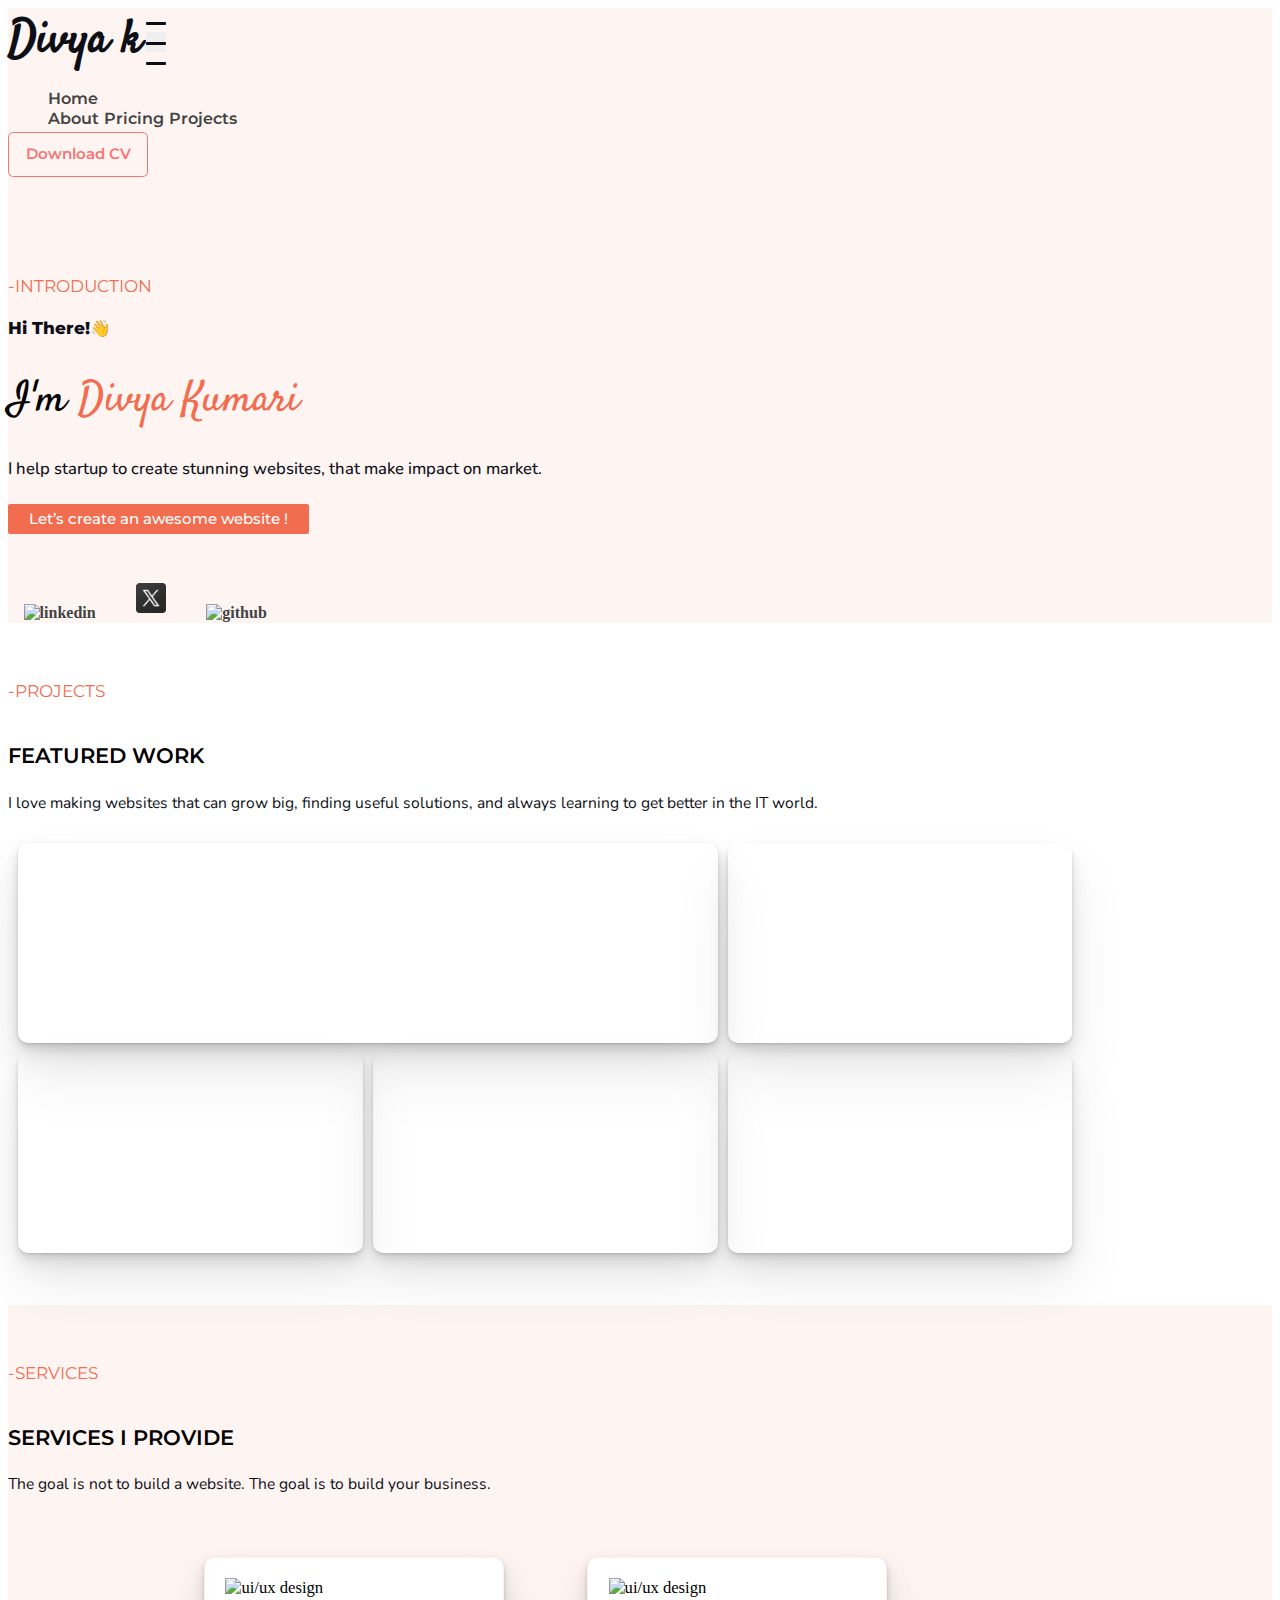
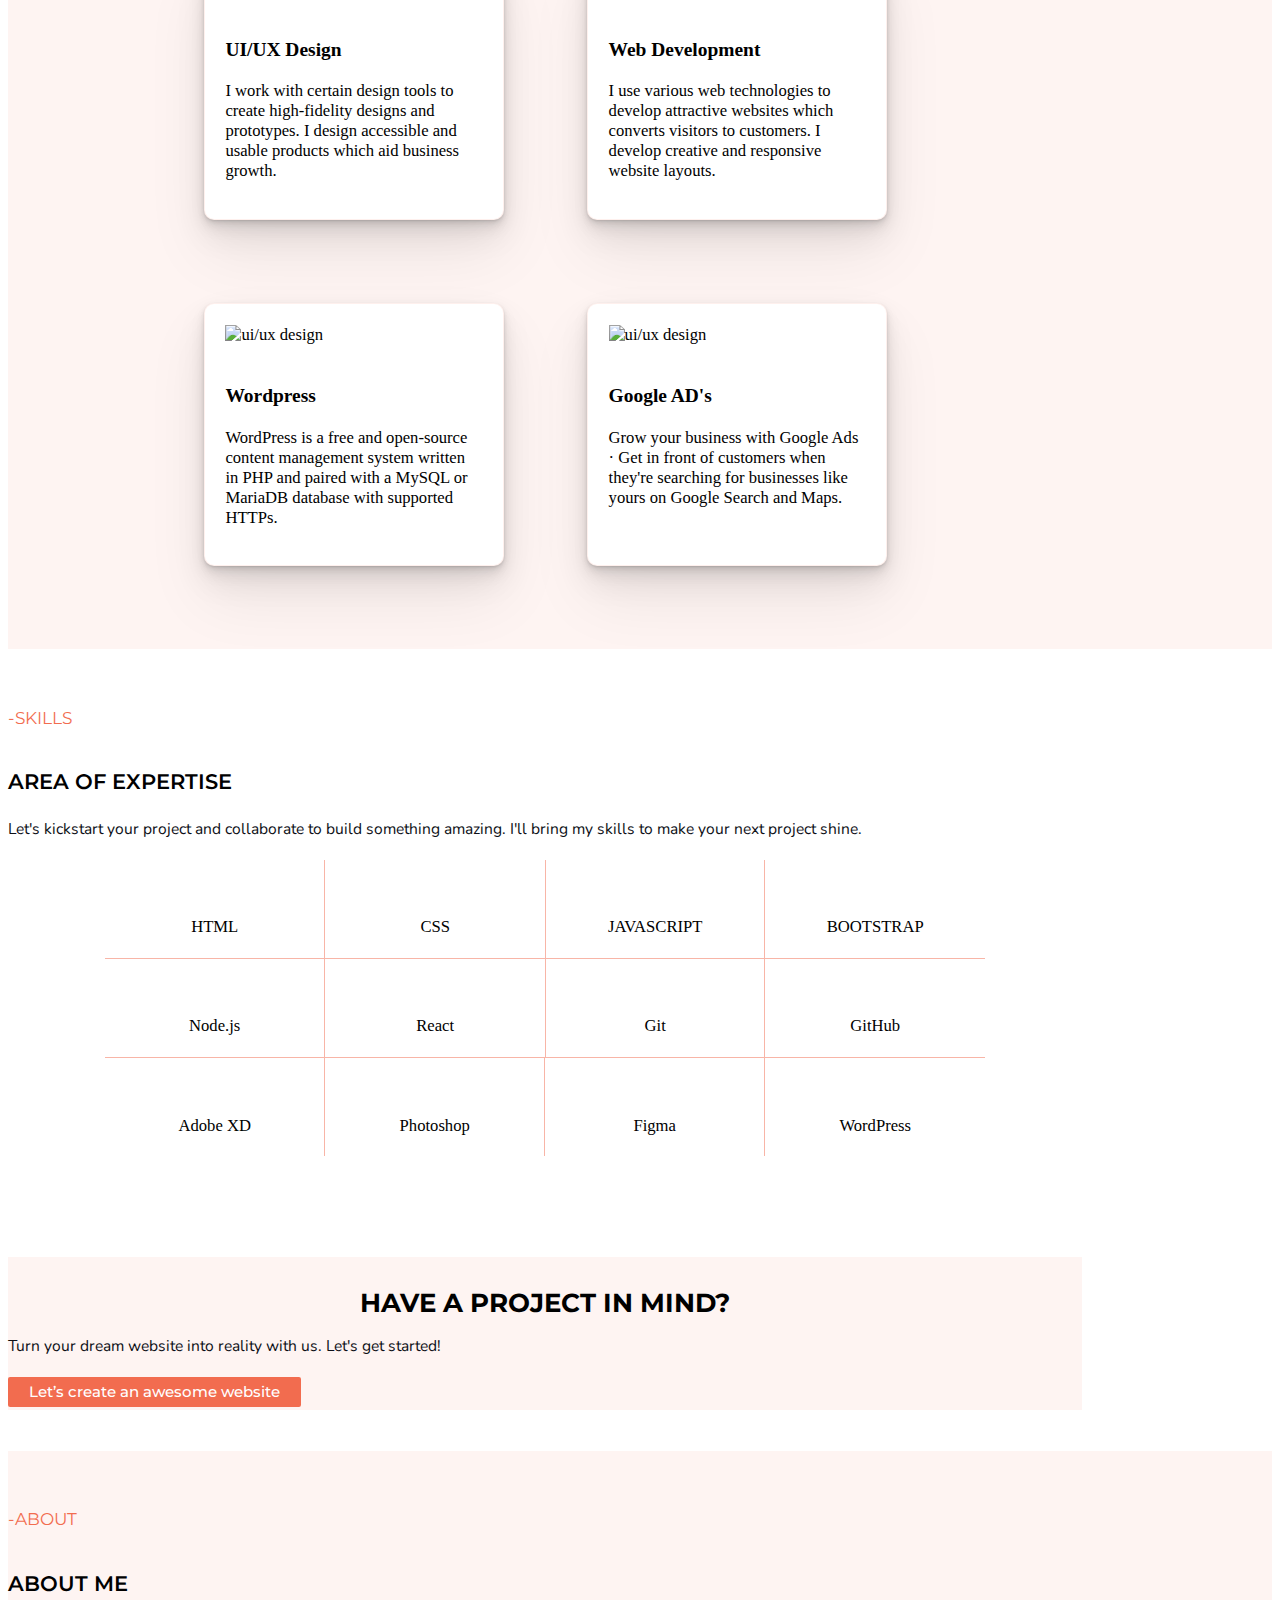
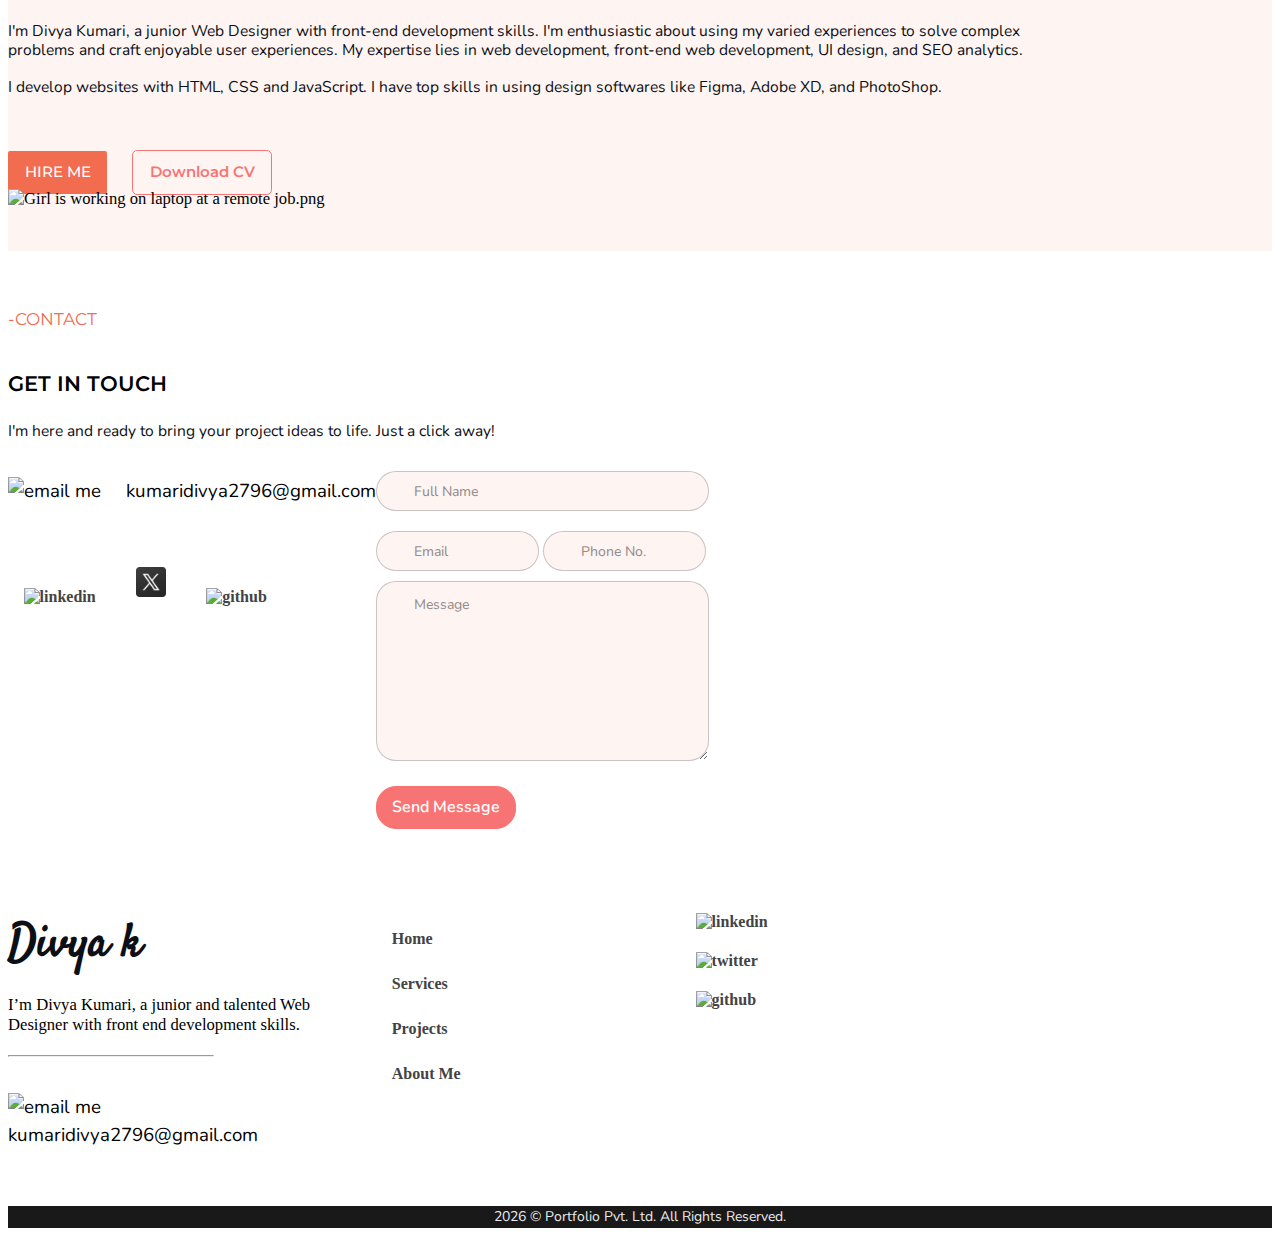
==== commit aa5373ec: "Merge branch 'main' into fix-issue-26" ====
--- a/index.html
+++ b/index.html
@@ -67,11 +67,11 @@
             <p class="slogun">I help startup to create stunning websites,
               that make impact on market.</p>
 
-            <a href="#connectMe" class="homeBtn">Let’s create Awesome website</a>
+            <a href="#connectMe" class="homeBtn">Let’s create an awesome website !</a>
             <div class="social-media">
               <a href="https://www.linkedin.com/in/iamdivyak/"><img src="./img/LinkedIn Circled.png" alt="linkedin"></a>
               <!-- <a href=""><img src="./img/Instagram.png" alt="Instagram"></a> -->
-              <a href="https://twitter.com/Imdivyakumari"> <img src="./img/Twitter.png" alt="twitter"></a>
+              <a href="https://twitter.com/Imdivyakumari"> <img src="img/twt2.png" alt="twitter"></a>
               <a href="https://github.com/Iamdivyak"><img src="./img/GitHub.png" alt="github"></a>
 
             </div>
@@ -92,8 +92,7 @@
       <p class="title">-PROJECTS</p>
       <div class="poject-section">
         <h2>FEATURED WORK</h2>
-        <p class="para">I am passionate about building scalable Websites, creating effective solutions, and learning
-          every day to grow professionally in the IT field.</p>
+        <p class="para">I love making websites that can grow big, finding useful solutions, and always learning to get better in the IT world.</p>
       </div>
       <div class="project-grid">
         <div class="item1">
@@ -199,8 +198,7 @@
       <p class="title">-SKILLS</p>
       <div class="skill-section">
         <h2>AREA OF EXPERTISE</h2>
-        <p class="para">Let’s make a start on your project & build something together. My experties for your next
-          project.</p>
+        <p class="para">Let's kickstart your project and collaborate to build something amazing. I'll bring my skills to make your next project shine.</p>
       </div>
       <div class="skills">
         <div class="skill border1 border_right">
@@ -282,10 +280,12 @@
   <div class="section">
     <div class="container-fluid bg rounded text-center pb-5 pos-relative">
       <img src="./img/Rocket1.png" alt="">
-      <h1 class="custom-h1">HAVE A PROJECT IN MIND</h1>
-      <p class="para p-4">Let’s help you design the best version of your product yet.</p>
-
-      <a href="" class="homeBtn">Let’s create Awesome website</a>
+      <h1 class="custom-h1">HAVE A PROJECT IN MIND?</h1>
+      <p class="para p-4">Turn your dream website into reality with us. Let's get started!</p>
+      
+
+
+      <a href="" class="homeBtn">Let’s create an awesome website</a>
 
 
     </div>
@@ -299,16 +299,12 @@
         <div class="row img-sec">
           <div class="col-md-6">
             <p class="para">
-              I’m Divya Kumari, a junior and talented Web Designer with front end development skills. I am passionate
-              about leveraging my diverse backgrounds to decipher challenging problems and create delightful
-              experiences. I honed my skills at web development, Front-End Web Development, UI design and SEO analytics.
+              I'm Divya Kumari, a junior Web Designer with front-end development skills. I'm enthusiastic about using my varied experiences to solve complex problems and craft enjoyable user experiences. My expertise lies in web development, front-end web development, UI design, and SEO analytics.
               <br> <br>
               I develop websites with HTML, CSS and JavaScript. I have top skills in using design softwares like Figma,
               Adobe XD, and PhotoShop.
               <br> <br>
-              I develop websites with HTML, CSS and JavaScript. I have top skills in using design softwares like Figma,
-              Adobe XD, and PhotoShop.
-
+              
 
             </p>
             <br>
@@ -331,8 +327,7 @@
       <p class="title">-CONTACT</p>
       <div class="contact-section">
         <h2>GET IN TOUCH</h2>
-        <p class="para">I am available to work on your projects and bring your ideas to life.
-          I am just a click away.</p>
+        <p class="para">I'm here and ready to bring your project ideas to life. Just a click away!</p>
         <div class="row img-sec justify-content-center">
           <div class="col-md-6">
 
@@ -348,7 +343,7 @@
             <div class="social-media">
               <a href="https://www.linkedin.com/in/iamdivyak/"><img src="./img/LinkedIn Circled.png" alt="linkedin"></a>
               <!-- <a href=""><img src="./img/Instagram.png" alt="Instagram"></a> -->
-              <a href="https://twitter.com/Imdivyakumari"> <img src="./img/Twitter.png" alt="twitter"></a>
+              <a href="https://twitter.com/Imdivyakumari"> <img src="img/twt2.png" alt="twitter"></a>
               <a href="https://github.com/Iamdivyak"><img src="./img/GitHub.png" alt="github"></a>
 
             </div>
@@ -356,12 +351,12 @@
           </div>
           <div class="col-md-6">
             <div class="form">
-              <form action="emailto:">
+              <form class="formSubmit" action="https://formsubmit.co/kumaridivya2796@gmail.com" method="POST">
                 <input type="text" placeholder="Full Name"><br>
                 <input type="email" placeholder="Email">
                 <input type="number" placeholder="Phone No."><br>
                 <textarea name="message" id="msg" placeholder="Message" cols="30" rows="10"></textarea><br>
-                <button type="submit">Send Message</button>
+                <button class="button" type="submit">Send Message</button>
               </form>
             </div>
           </div>
@@ -373,8 +368,12 @@
   <!-- footer -->
   <main-footer></main-footer>
   <div class="footer-bottom"><span id="year"></span> © Portfolio Pvt. Ltd. All Rights Reserved.</div>
-  <a href="#" class="backtotop">&#8593;</a>
-
+
+
+  <button class="back-to-top" type="button"></button>
+
+<!--form script-->
+<script src="./js/form.js"></script>
 
   <!-- jquiry -->
   <script src="https://ajax.googleapis.com/ajax/libs/jquery/3.6.0/jquery.min.js"></script>
--- a/css/style.css
+++ b/css/style.css
@@ -652,6 +652,78 @@
 
 }
 
+.back-to-top {
+    margin: 0 !important;
+    padding: 0 !important;
+    background: #fff;
+    height: 0px;
+    width: 0px;
+    overflow: hidden;
+    border-radius: 50px;
+    color: transparent;
+    clear: both;
+    visibility: hidden;
+    position: fixed;
+    cursor: pointer;
+    display: block;
+    border: none;
+    right: 50px;
+    bottom: 75px;
+    font-size: 0px;
+    outline: 0 !important;
+    z-index: 99;
+    transition: all .3s ease-in-out;
+  }
+
+.back-to-top:hover,
+.back-to-top:active,
+.back-to-top:focus {
+    outline: 0 !important;
+}
+
+.back-to-top::before,
+.back-to-top::after {
+    content: "";
+    display: block;
+    vertical-align: middle;
+    border-bottom: solid 10px #EA5D5F;
+    border-left: solid 10px transparent;
+    line-height: 0;
+    border-right: solid 10px transparent;
+    height: 0;
+    margin: 18px auto 0;
+    width: 0;
+    border-radius:20px;
+    visibility: hidden;
+  }
+
+.back-to-top_show::after,
+.back-to-top_show::before {
+    visibility: visible;
+}
+
+.back-to-top::after {
+    border-bottom-color:#fff;
+    position: relative;
+    top:-24px;
+}
+
+.back-to-top_show {
+    display: block;
+    background: #fff;
+    color: #00ab6c;
+    font-size: 25px;
+    right: 25px;
+    bottom: 50px;
+    height: 50px;
+    width: 50px;
+    visibility: visible;
+    box-shadow: 0px 2px 4px 1px rgba(0, 0, 0, 0.25);
+}
+
+.back-to-top_show:active {
+    box-shadow: 0px 4px 8px 2px rgba(0, 0, 0, 0.25);
+}
 
 /*  break point at 768px */
 @media screen and (min-width:768px) {
@@ -799,27 +871,3 @@
   }
 }
 }
-
-.backtotop {
-  --offset: 50px; 
-  position:sticky;
-  bottom: 20px; 
-  right: 20px;
-  margin-left: 95%;     
-  place-self: end;
-  margin-top: calc(100vh + var(--offset));
-  
-  /* visual styling */
-  text-decoration: none;
-  font-size: 25px;
-  padding: 4px 12px 4px 12px;
-  color: #fff;
-  background: rgba(0, 0, 0, 0.5);
-  border-radius: 20px;
-  white-space: nowrap;
-}
-
-.backtotop:hover{
-  color: #fff;
-  background: rgb(0, 0, 0);
-}
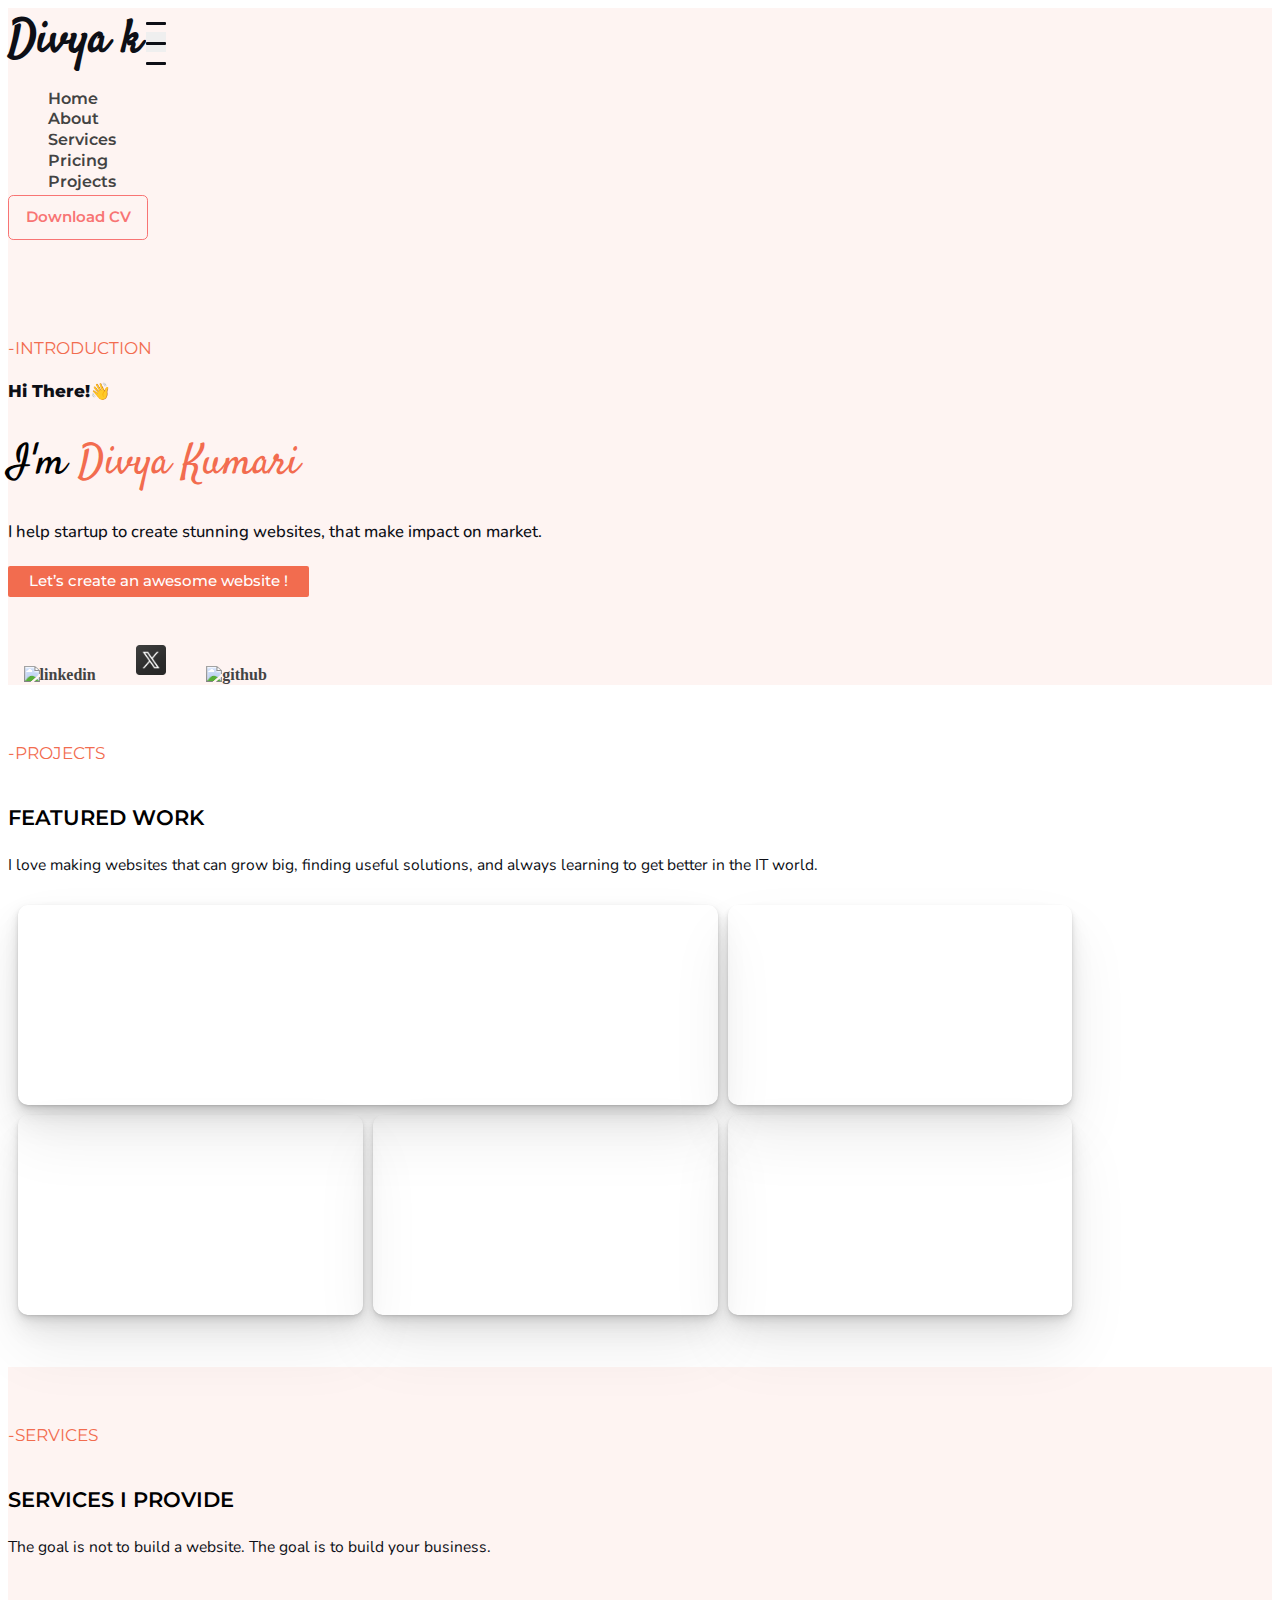
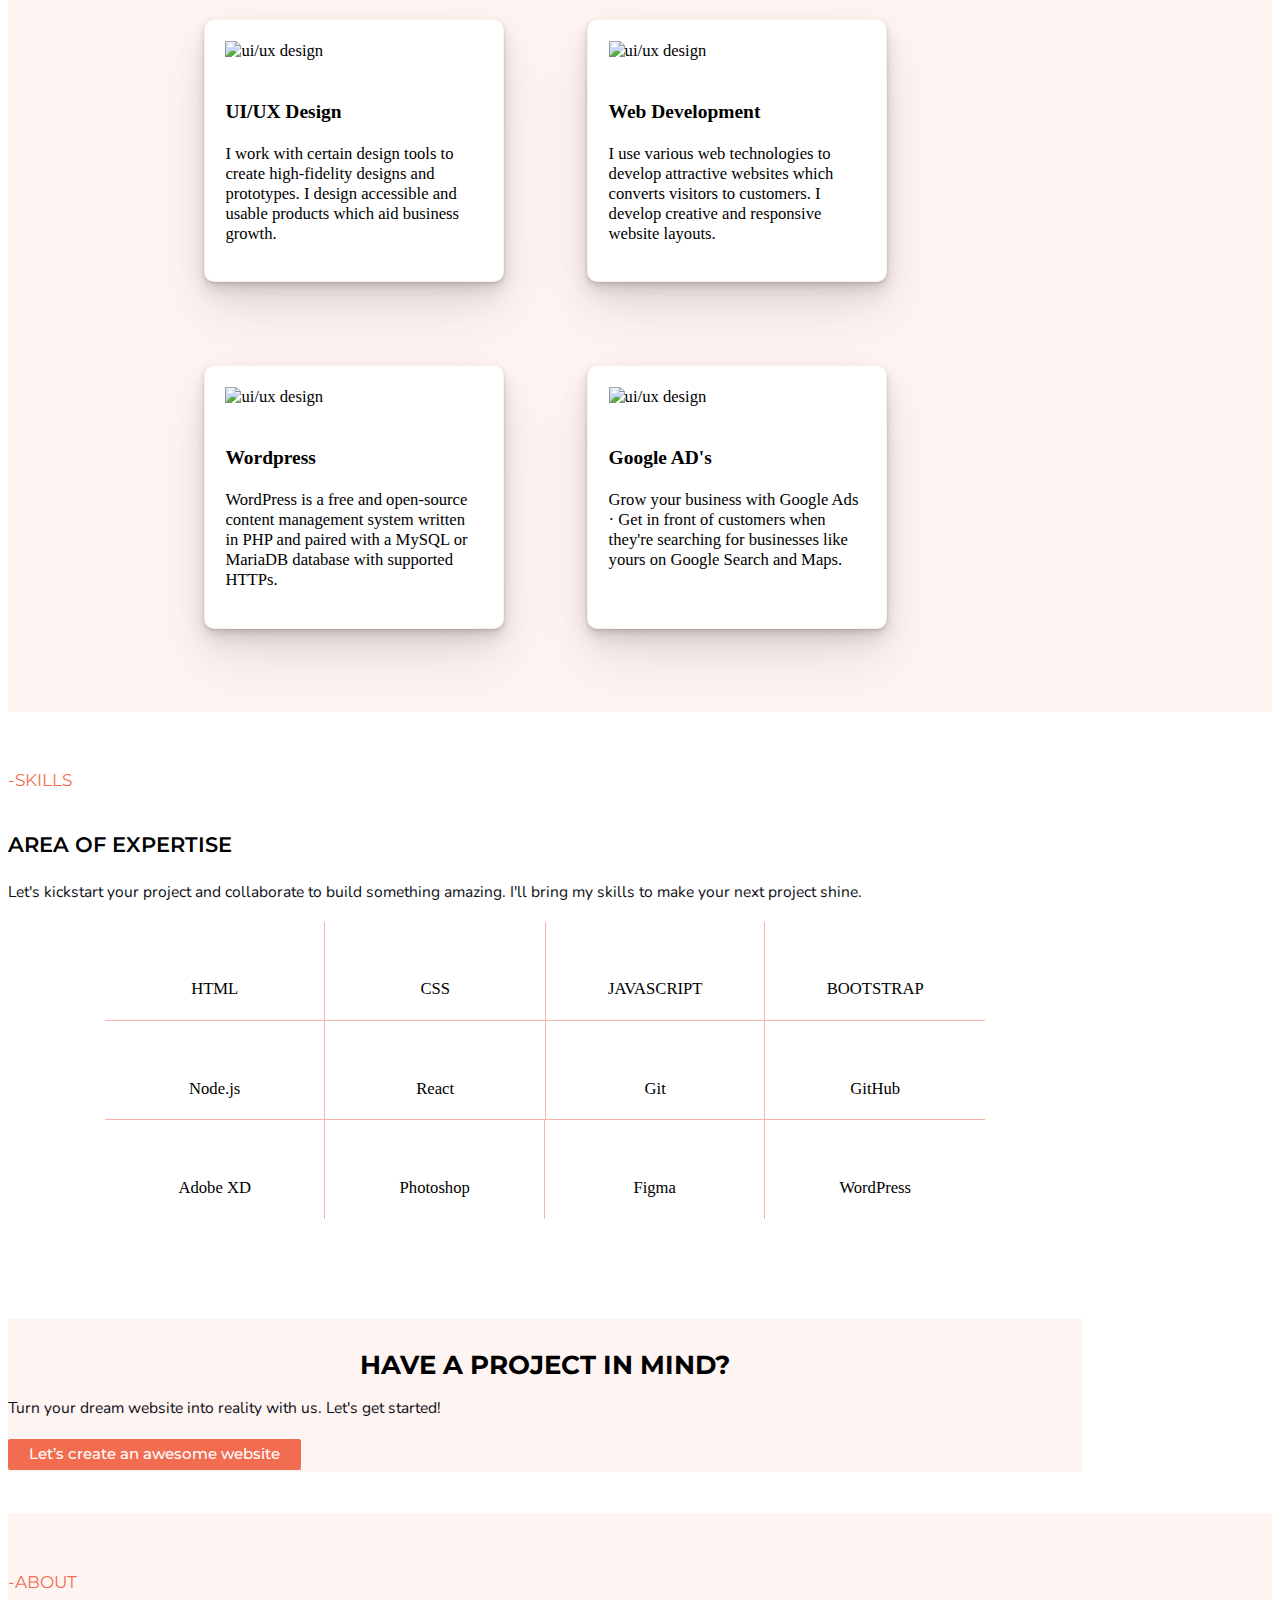
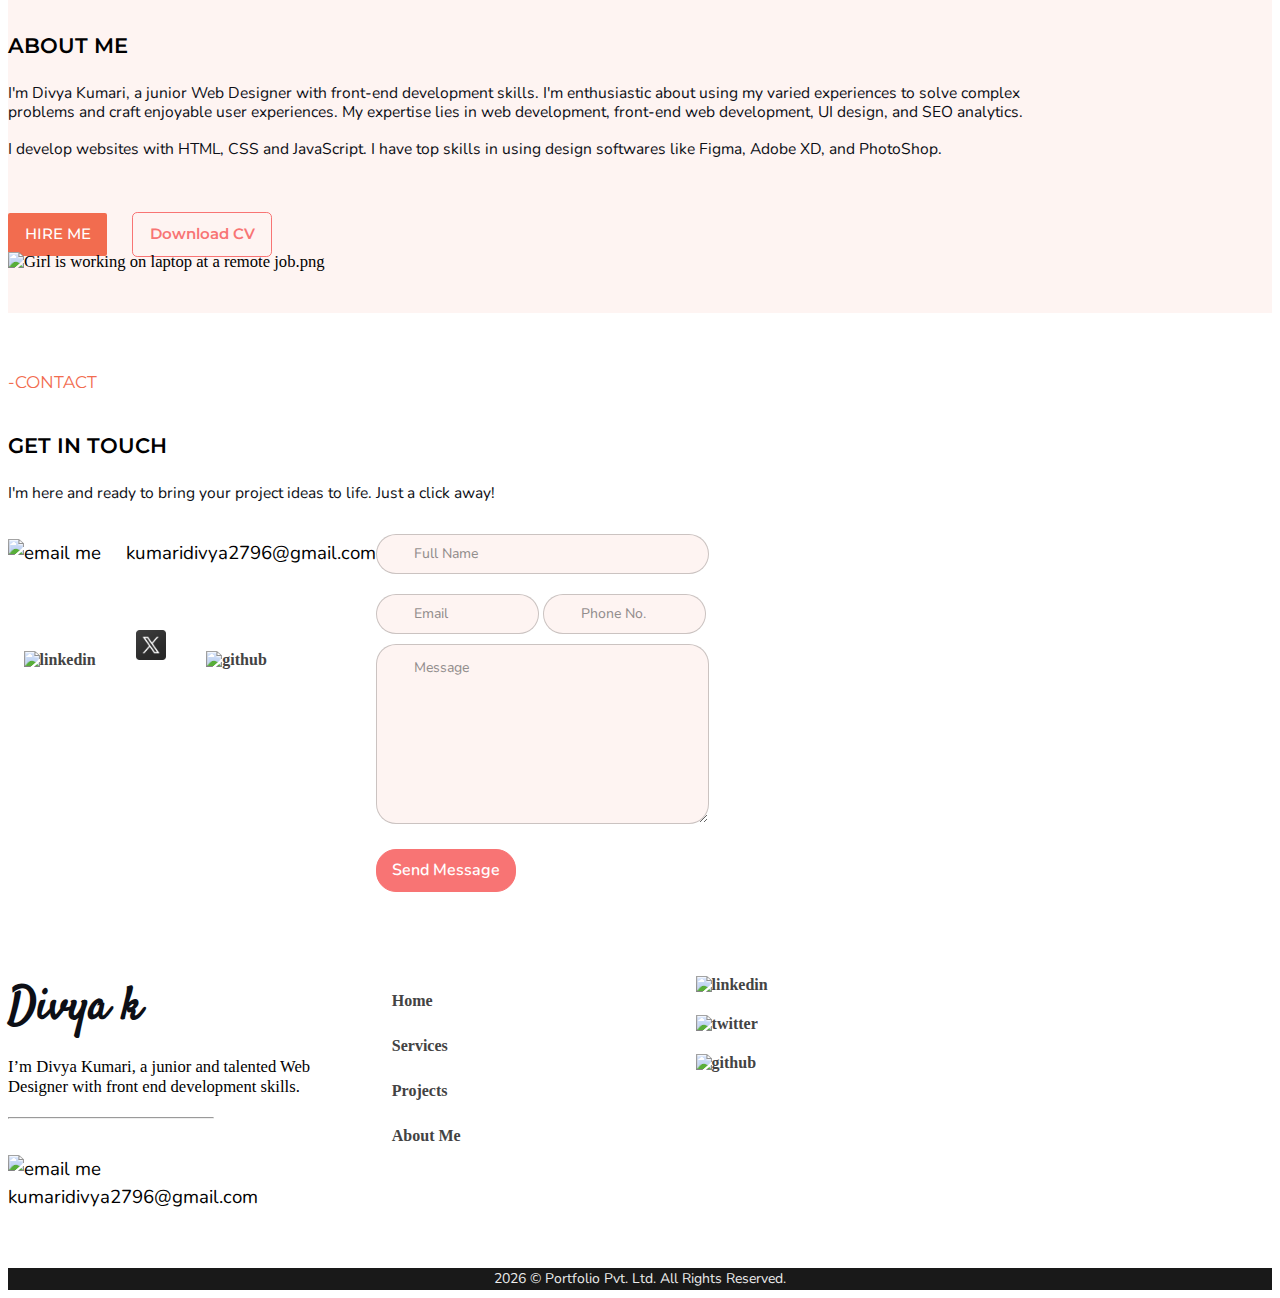
==== commit 3ce70a10: "added services section in navbar" ====
--- a/index.html
+++ b/index.html
@@ -38,13 +38,19 @@
         <div class="collapse navbar-collapse text-center" id="navbarSupportedContent">
           <ul class="navbar-nav m-auto mb-2 mb-lg-0">
             <li class="nav-item">
-              <a class="nav-link active p-4" aria-current="page" href="index.html">Home</a>
+                <a class="nav-link active p-4" aria-current="page" href="index.html">Home</a>
             </li>
-            <a class="nav-link p-4" aria-current="page" href="about.html">About</a>
+            <li>
+                <a class="nav-link p-4" aria-current="page" href="about.html">About</a>
             </li>
-            <a class="nav-link p-4" aria-current="page" href="pricing.html">Pricing</a>
-          </li>
-          <a class="nav-link p-4" aria-current="page" href="projects.html">Projects</a>
+            <li>
+                <a class="nav-link p-4" aria-current="page" href="services.html">Services</a>
+            </li>
+            <li>
+                <a class="nav-link p-4" aria-current="page" href="pricing.html">Pricing</a>
+            </li>
+            <li>
+                <a class="nav-link p-4" aria-current="page" href="projects.html">Projects</a>
             </li>             
           </ul>
          <a href="cv/divya kumari's Resume-hackerresume.pdf" download="DivyaKumari " class="my-cv">Download CV</a>
@@ -369,12 +375,8 @@
   <main-footer></main-footer>
   <div class="footer-bottom"><span id="year"></span> © Portfolio Pvt. Ltd. All Rights Reserved.</div>
 
-
-  <button class="back-to-top" type="button"></button>
-
 <!--form script-->
 <script src="./js/form.js"></script>
-
   <!-- jquiry -->
   <script src="https://ajax.googleapis.com/ajax/libs/jquery/3.6.0/jquery.min.js"></script>
   <!-- bootstrap js -->
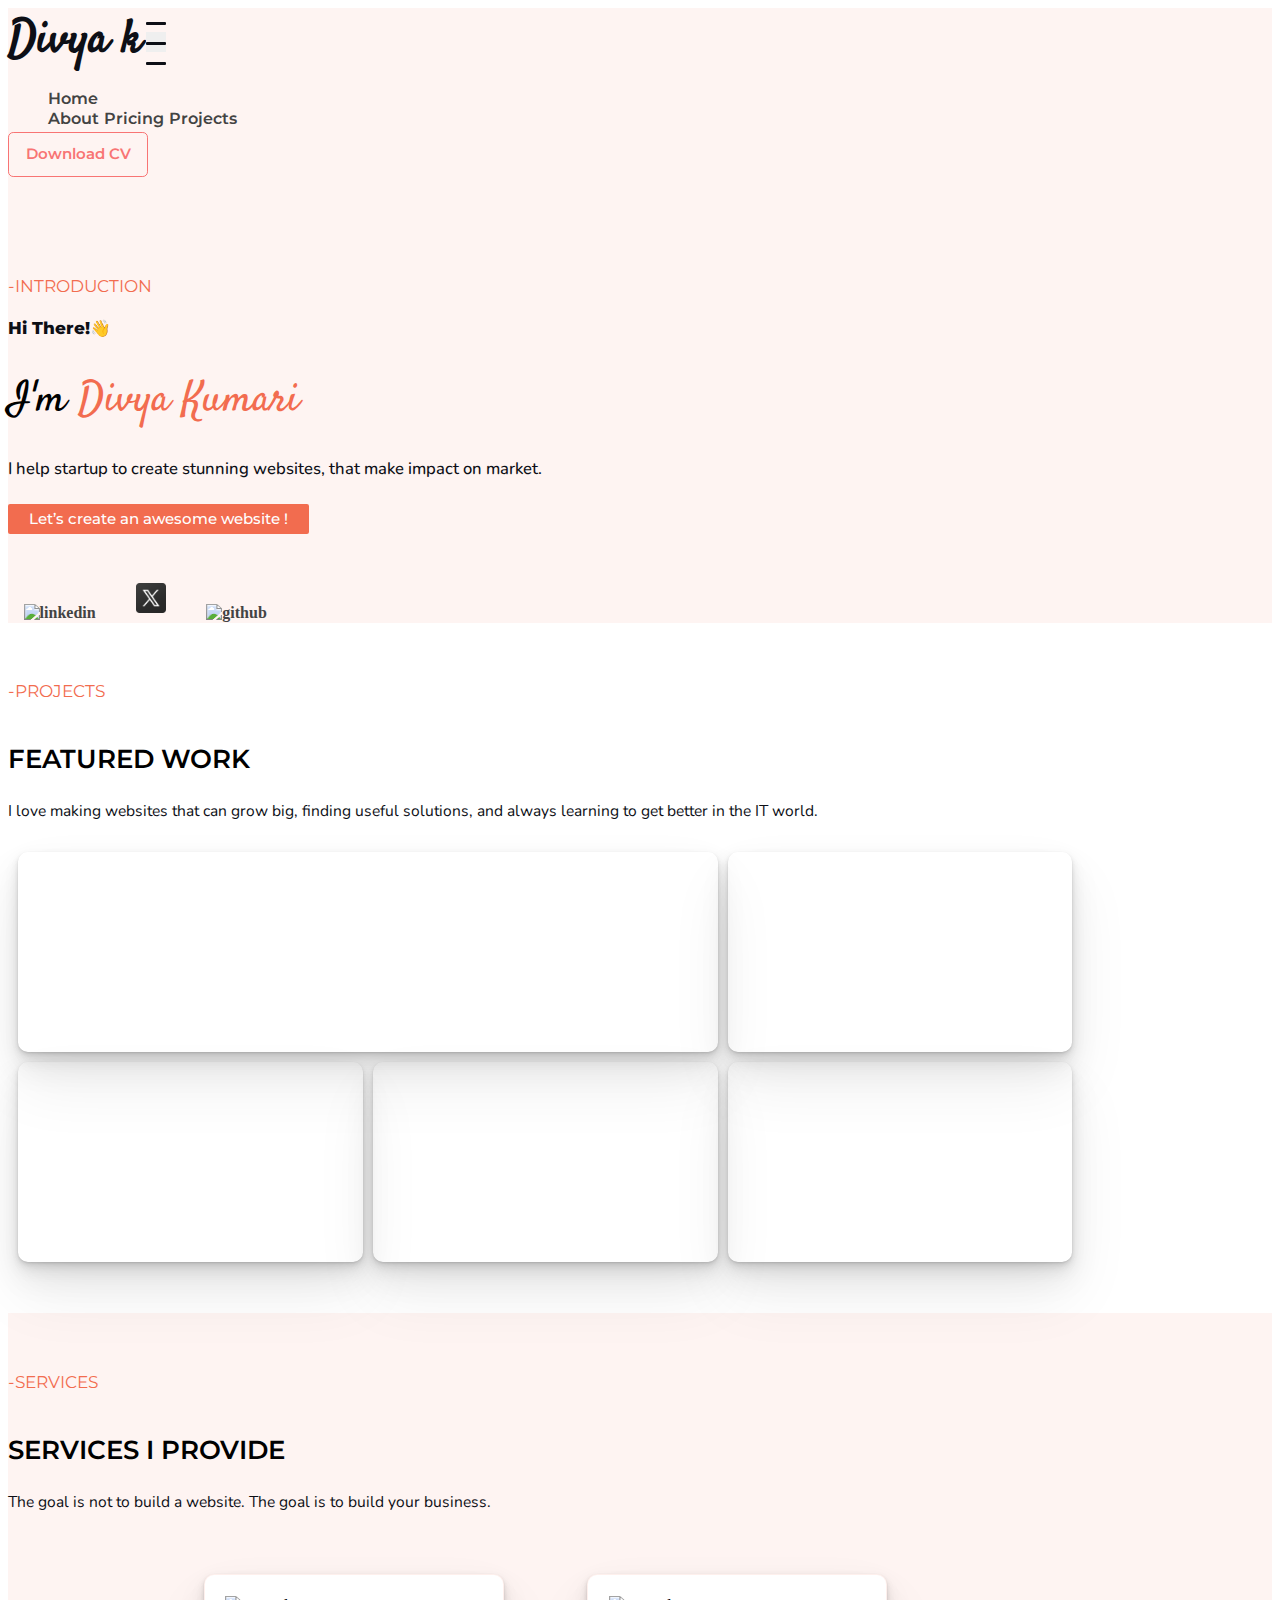
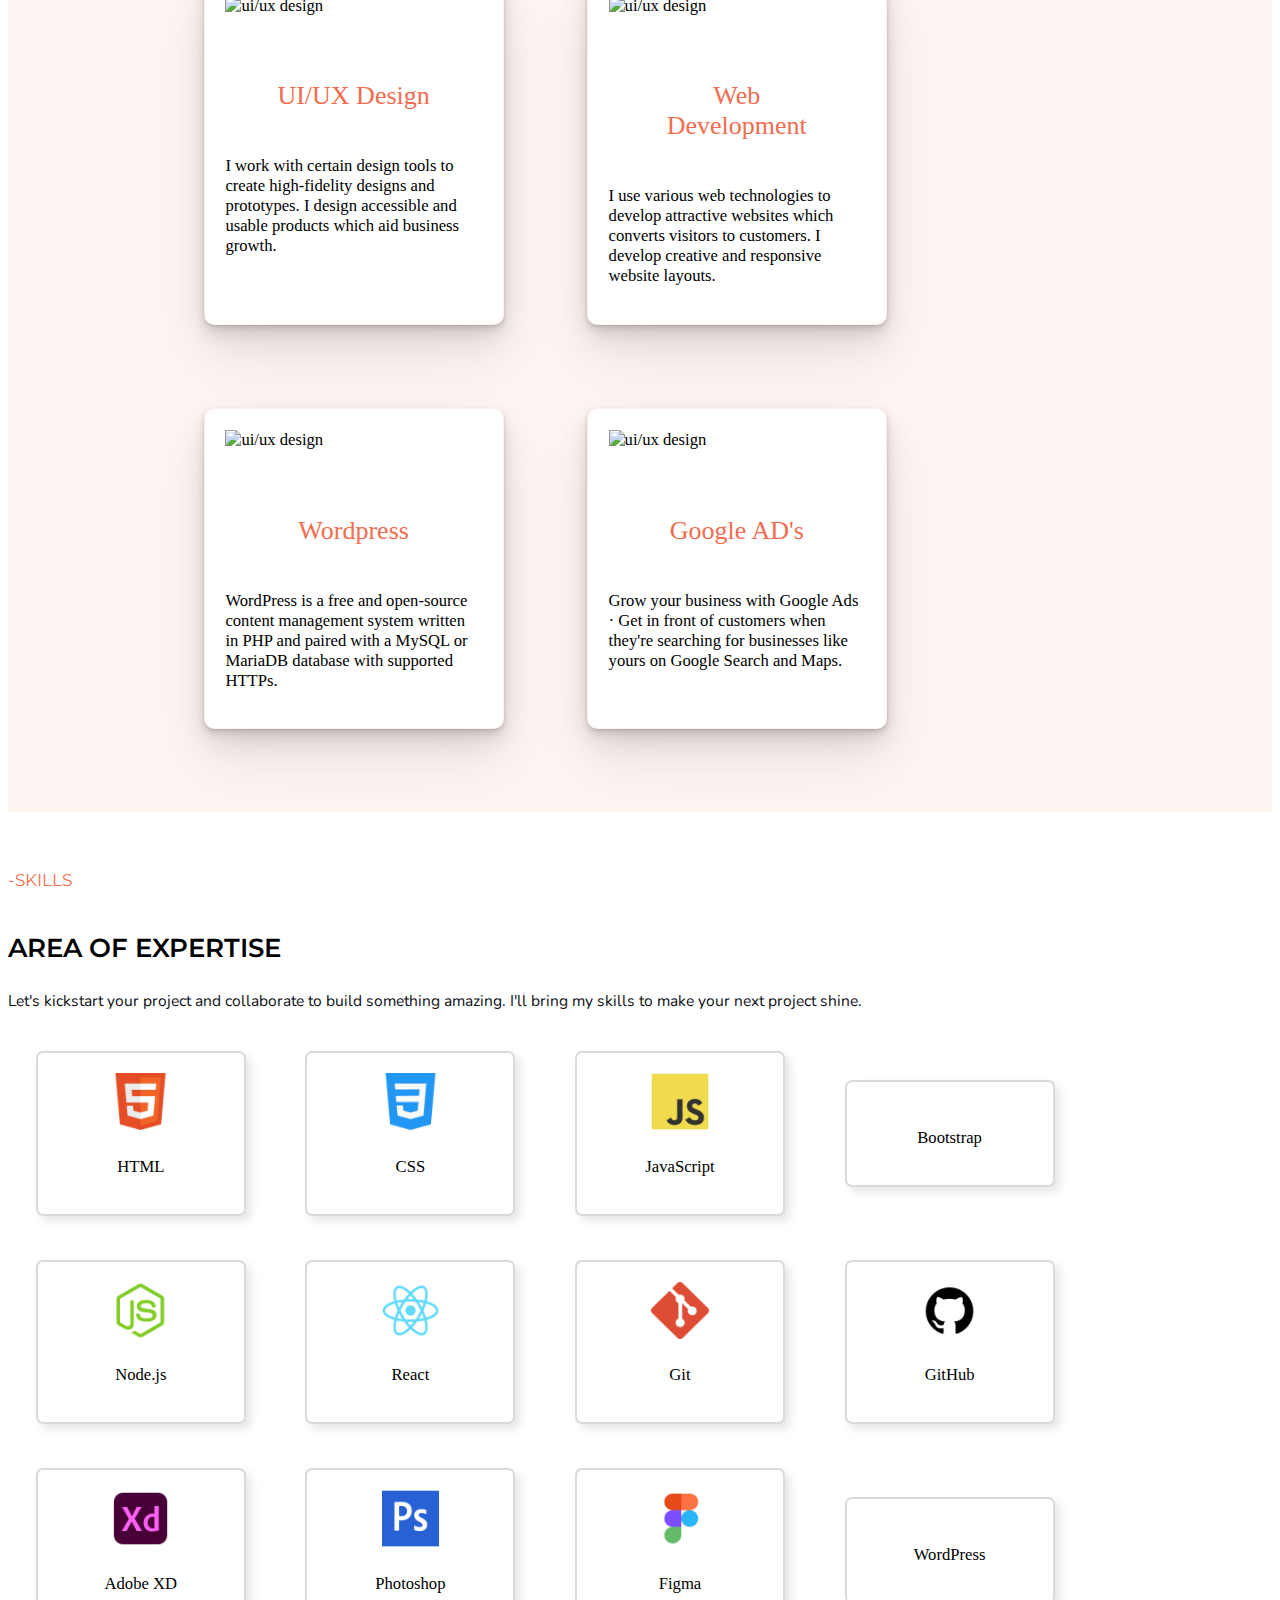
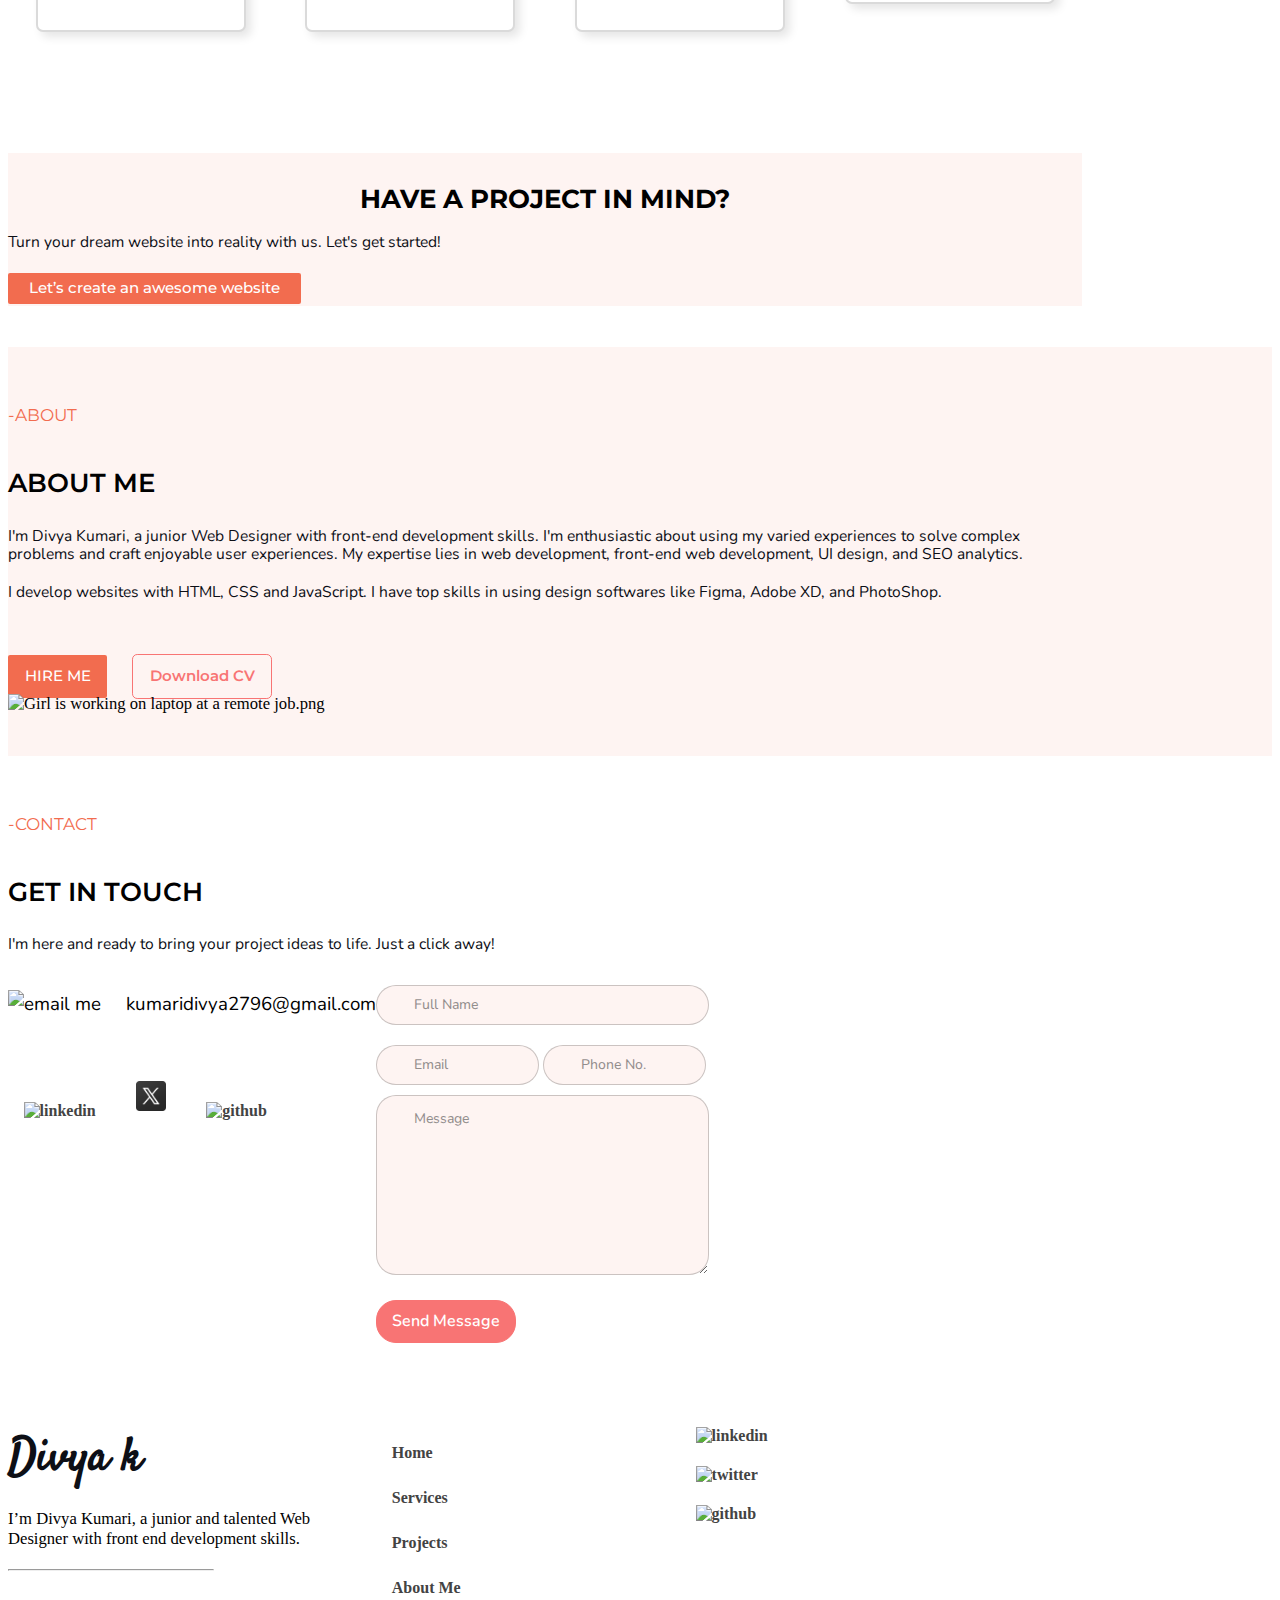
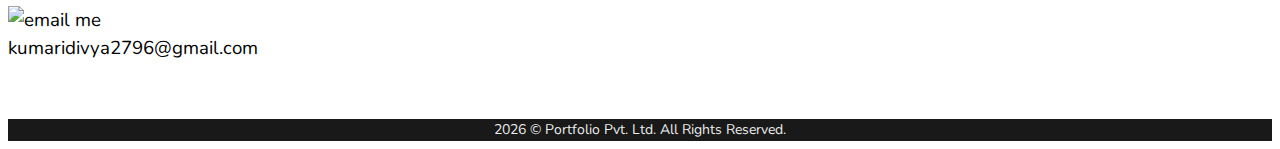
==== commit 655aabe7: "Update Area of expertise section & pricing page design" ====
--- a/index.html
+++ b/index.html
@@ -38,19 +38,13 @@
         <div class="collapse navbar-collapse text-center" id="navbarSupportedContent">
           <ul class="navbar-nav m-auto mb-2 mb-lg-0">
             <li class="nav-item">
-                <a class="nav-link active p-4" aria-current="page" href="index.html">Home</a>
+              <a class="nav-link active p-4" aria-current="page" href="index.html">Home</a>
             </li>
-            <li>
-                <a class="nav-link p-4" aria-current="page" href="about.html">About</a>
+            <a class="nav-link p-4" aria-current="page" href="about.html">About</a>
             </li>
-            <li>
-                <a class="nav-link p-4" aria-current="page" href="services.html">Services</a>
-            </li>
-            <li>
-                <a class="nav-link p-4" aria-current="page" href="pricing.html">Pricing</a>
-            </li>
-            <li>
-                <a class="nav-link p-4" aria-current="page" href="projects.html">Projects</a>
+            <a class="nav-link p-4" aria-current="page" href="pricing.html">Pricing</a>
+          </li>
+          <a class="nav-link p-4" aria-current="page" href="projects.html">Projects</a>
             </li>             
           </ul>
          <a href="cv/divya kumari's Resume-hackerresume.pdf" download="DivyaKumari " class="my-cv">Download CV</a>
@@ -76,9 +70,8 @@
             <a href="#connectMe" class="homeBtn">Let’s create an awesome website !</a>
             <div class="social-media">
               <a href="https://www.linkedin.com/in/iamdivyak/"><img src="./img/LinkedIn Circled.png" alt="linkedin"></a>
-              <!-- <a href=""><img src="./img/Instagram.png" alt="Instagram"></a> -->
               <a href="https://twitter.com/Imdivyakumari"> <img src="img/twt2.png" alt="twitter"></a>
-              <a href="https://github.com/Iamdivyak"><img src="./img/GitHub.png" alt="github"></a>
+              <a href="https://amdivyak"><img src="./img/GitHub.png" alt="github"></a>
 
             </div>
           </div>
@@ -168,13 +161,6 @@
           </div>
 
         </div>
-        <!-- <div class="service-section">
-            <div class="service">
-              <img src="./img/seo.png" alt="ui/ux design">
-              <h3>SEO</h3>
-              <p>I identify and evaluates new digital technologies and use web analytics tools to measure site traffic to better optimize marketing campaigns.<p>
-            </div>
-          </div> -->
         <div class="service-section">
           <div class="service">
             <img src="./img/WordPress.png" alt="ui/ux design">
@@ -209,80 +195,80 @@
       <div class="skills">
         <div class="skill border1 border_right">
           <div class="items">
-            <img src="./img/Html 5.png" alt="">
+            <img src="./img/html.png" alt="">
             <p>HTML</p>
           </div>
         </div>
         <div class="skill border1">
           <div class="items">
-            <img src="./img/CSS Filetype.png" alt="">
+            <img src="./img/css.png" alt="">
             <p>CSS</p>
           </div>
         </div>
         <div class="skill border1 border3">
           <div class="items">
-            <img src="./img/JavaScript.png" alt="">
-            <p>JAVASCRIPT</p>
+            <img src="./img/javascript (1).png" alt="">
+            <p>JavaScript</p>
           </div>
         </div>
         <div class="skill border1">
           <div class="items">
-            <img src="./img/Bootstrap.png" alt="">
-            <p>BOOTSTRAP</p>
+            <img src="./img/bootstrap.png" alt="">
+            <p>Bootstrap</p>
           </div>
         </div>
         <div class="skill border1 border_right">
           <div class="items">
-            <img src="./img/Nodejs.png" alt="">
+            <img src="./img/node-js.png" alt="">
             <p>Node.js</p>
           </div>
         </div>
         <div class="skill border1">
           <div class="items">
-            <img src="./img/React Native.png" alt="">
+            <img src="./img/react (2).png" alt="">
             <p>React</p>
           </div>
         </div>
         <div class="skill border1 border_right border7">
           <div class="items">
-            <img src="./img/Git.png" alt="">
+            <img src="./img/git (2).png" alt="">
             <p>Git</p>
           </div>
         </div>
         <div class="skill border1">
           <div class="items">
-            <img src="./img/GitHub.png" alt="">
+            <img src="./img/github7.png" alt="">
             <p>GitHub</p>
           </div>
         </div>
         <div class="skill border_bottom borderSL">
           <div class="items">
-            <img src="./img/Adobe XD.png" alt="">
+            <img src="./img/adobe-xd.png" alt="">
             <p>Adobe XD</p>
           </div>
         </div>
         <div class="skill border2 border10">
           <div class="items">
-            <img src="./img/Adobe Photoshop.png" alt="">
+            <img src="./img/photoshop.png" alt="">
             <p>Photoshop</p>
           </div>
         </div>
         <div class="skill border_right">
           <div class="items">
-            <img src="./img/Figma.png" alt="">
+            <img src="./img/icons8-figma-512.png" alt="">
             <p>Figma</p>
           </div>
         </div>
         <div class="skill">
           <div class="items">
-            <img src="./img/WordPress1.png" alt="">
+            <img src="./img/WordPress.png" alt="">
             <p>WordPress</p>
           </div>
         </div>
       </div>
     </div>
   </div>
-  <!-- connsct me -->
+  <!-- connect me -->
   <div class="section">
     <div class="container-fluid bg rounded text-center pb-5 pos-relative">
       <img src="./img/Rocket1.png" alt="">
@@ -341,16 +327,11 @@
               <a href="mailto:kumaridivya2796@gmail.com" class="email">
                 <img src="./img/email.png" alt="email me"> &nbsp; &nbsp;
                 kumaridivya2796@gmail.com</a>
-
-              <!-- <a href="tel:9117599209" download="DivyaKumari " class="phone">
-                  <img src="./img/phone.png" alt="phone"> &nbsp; &nbsp; +91 2345 567 678
-                </a> -->
             </div>
             <div class="social-media">
               <a href="https://www.linkedin.com/in/iamdivyak/"><img src="./img/LinkedIn Circled.png" alt="linkedin"></a>
-              <!-- <a href=""><img src="./img/Instagram.png" alt="Instagram"></a> -->
               <a href="https://twitter.com/Imdivyakumari"> <img src="img/twt2.png" alt="twitter"></a>
-              <a href="https://github.com/Iamdivyak"><img src="./img/GitHub.png" alt="github"></a>
+              <a href="https://github.com/Iamdivyak"> <img src="img/GitHub.png" alt="github"> </a>
 
             </div>
 
@@ -375,8 +356,12 @@
   <main-footer></main-footer>
   <div class="footer-bottom"><span id="year"></span> © Portfolio Pvt. Ltd. All Rights Reserved.</div>
 
+
+  <button class="back-to-top" type="button"></button>
+
 <!--form script-->
 <script src="./js/form.js"></script>
+
   <!-- jquiry -->
   <script src="https://ajax.googleapis.com/ajax/libs/jquery/3.6.0/jquery.min.js"></script>
   <!-- bootstrap js -->
--- a/css/style.css
+++ b/css/style.css
@@ -32,12 +32,23 @@
 h2{
   font-family:'Montserrat';
   font-weight: 600;
-  font-size: 2rem;
+  font-size: 2.5rem;
   line-height: 4rem;
 padding-top: 1.5rem;
 }
 h3{
-  margin-bottom: 2rem;
+ margin-bottom: 2rem;
+  text-align: center;
+  margin-top: 15px;
+  color: #F26C4F;
+  font-size: 26px;
+  font-weight: 450;
+  border: 1px solid rgb(255, 255, 255);
+  padding: 3px;
+  margin: 41px;
+  border-radius: 4px;
+  background: rgb(255, 255, 255);
+
 }
 p.para{
   font-family: 'Nunito';
@@ -139,34 +150,17 @@
   border: .1rem solid #F87474;
   border-radius: .5rem;
   background-color: #FEF4F2 !important;
-  transition: background 0s, border 0s, color 0s; /* Add a 0s transition for the specified properties */
+  transition: background .5s, border 0.5s, color 0.5s ease-in-out; /* Add a 0s transition for the specified properties */
 }
 
 a.my-cv:hover {
-  background: linear-gradient(to bottom, #00FF00, #00CC00); /* Add your desired gradient colors */
+  background: linear-gradient(90deg, rgba(79,1,1,1) 0%, rgba(242,79,79,1) 81%) !important; /* Add your desired gradient colors */
   color: white;
   font-weight: 600;
   border: none;
 }
 
 
-/*a.my-cv{
-  text-decoration: none;
-  font-family: 'Montserrat', sans-serif;
-  color: #F87474;
-  font-size: 1.4rem;
-  padding: 1.2rem 1.6rem;
-  border: .1rem solid #F87474;
-  border-radius: .5rem;
-  background-color: #FEF4F2 !important;
-}
-a.my-cv:hover{
-  background: #0D0F16 !important;
-  color: white;
-  font-weight: 600;
-  border: none;
-}
-*/
 
 
 
@@ -233,35 +227,17 @@
   border-radius: .2rem;
   padding: .6rem 2rem;
   cursor: pointer;
-  transition: background 0s, color 0s, font-weight 0s; /* Add a 0s transition for the specified properties */
+  transition: background .5s, border 0.5s, color 0.5s ease-in-out; /* Add a 0s transition for the specified properties */
 }
 
 .homeBtn:hover {
-  background: linear-gradient(to bottom, #00FF00, #00CC00); /* Add your desired gradient colors */
+  background: linear-gradient(90deg, rgba(79,1,1,1) 0%, rgba(242,79,79,1) 81%) !important; ; /* Add your desired gradient colors */
   color: white;
   font-weight: 500;
 }
 
 
-/*
-.homeBtn{
-  text-decoration: none;
-  font-family: 'Montserrat';
-  line-height: 3.2rem;
-  font-weight: 500;
-  font-size: 1.4rem;
-  color: white;
-  background: #F26C4F;
-  border-radius: .2rem;
-  padding: .6rem 2rem;
-  cursor: pointer;
-}
-.homeBtn:hover{
-  background-color: #0D0F16;
-  color: white;
-  font-weight: 600;
-}
-*/
+
 /* second section */
 .second-section{
   background: #FFFFFF;
@@ -306,35 +282,41 @@
 .project-grid .layer{
 
   background-color: transparent;
-  opacity: 0.8;
+  opacity: 1;
   width: 100%;
   height: 100%;
   position:absolute;
   top:0;
   left:0;
   border-radius: 10px;
-  transition: 0.5s;
+  transition: background 0.5s, color .5s, font-weight .5s ease-in-out ; /* Add a 0s transition for the specified properties */
+
+  display:flex;
+  justify-content: center;
+  align-items: center;
+  gap:15px;
 }
 .project-grid .layer:hover{
-  background-color: #F87474;
+  background: linear-gradient(90deg, rgba(245, 245, 245, 0.5) 0%, rgb(238, 236, 236,0.5) 81%) !important; 
 
 }
 .layer a{
   border-radius: 10px;
-  bottom: 0;
-  bottom: 0;
   overflow: auto;
-  padding: 0.6rem 2rem;
-  background-color: black;
+  padding: 6px 10px;
   color: #ececec;
-  border: 1px solid black;
   opacity: 0;
   transition: 0.7s;
-  
+  background-color: rgb(25, 26, 27);
+  border: 1px solid rgb(36, 36, 37);
 }
 
 .layer:hover a{
   opacity: 1;
+}
+.layer a:hover{
+  background-color: #ff7777;
+  border: #F87474; 
 }
 
 /* services */
@@ -361,21 +343,185 @@
 }
 
 .service-section:hover{
-  max-width: 350px;
-  margin: 1rem;
-  padding: 3rem;
-}
+  transform:scale(1.2);
+  transition:transform 1s ease-in;
+}
+
+/* Pricing Section Cards */
+.pricing-plan{
+  border: 3px solid#ffffff;
+  height: 627px;
+  width: 350px;
+  margin: 25px;
+  border-radius: 11px;
+  display: inline-flex;
+  flex-direction: column;
+  background-color:#FEF4F2 !important;
+  justify-content: space-evenly;
+  
+  margin-bottom: 10px; /* Add vertical spacing between items */
+  flex-wrap: wrap;
+  justify-content: space-evenly;
+
+}
+@media (min-width: 1024px) {
+  .item {
+    width: calc(33.33% - 10px);
+
+  }
+
+}
+@media (max-width: 1023px) and (min-width: 768px) {
+  
+  .item {
+    width: calc(50% - 10px); /* Two items per row for tablets with spacing */
+  }
+}
+
+
+/* Media query for mobile view */
+@media (max-width: 767px) {
+  .item {
+    width: calc(100% - 10px); /* Single column for mobile with spacing */
+  }
+ 
+}
+
+
+
+
+.plan-description {
+
+  text-align: center;
+  font-weight: 400;
+  font-size: 26px;
+
+
+
+}
+
+
+.card-contents{
+
+    text-align: left;
+    margin-left: 72px;
+    font-weight: 600;
+    line-height: 3.5;
+    font-size: 18px;
+    display: inline-block;
+}
+.btn-light {
+  color: #000;
+  background-color: #ffffff;
+  border-color: #ffffff;
+  margin: 20px;
+  margin-left: 91px;
+  margin-right: 91px;
+  padding: 15px;
+  font-size: 14px;
+}
+
 
 /*  skills section  */
+
+.items {
+  display: grid;
+  margin: 2rem auto;
+  border: 2px solid rgb(218, 218, 218);
+  transition: all .4s ease-in-out;
+  border-radius: 7px;
+  background-color: #ffffff;
+  box-shadow: 5px 5px 10px rgba(0, 0, 0, 0.1);
+  padding: 25px 25px 25px 25px;
+  place-items: center;
+  grid-gap: 10px;
+  margin: 20px;
+  padding: 20px;
+
+  
+}
+
+.items:hover {
+  transform: scale(1.1);
+}
+
+.items img {
+  width: 5.5rem;
+  place-items: centre;
+}
+
+.items p {
+  font-weight: 400;
+}
+.skill{
+  width: 250px;
+
+
+  
+}
+
+.skills {
+  display: grid;
+  justify-items: center;
+  grid-gap: 4px;
+  text-align: center;
+  align-items: center;
+  justify-content: space-evenly;
+
+}
+@media (min-width: 1024px) {
+  .skills {
+    grid-template-columns: repeat(4, 1fr);
+    grid-template-rows: repeat(3, 1fr);
+
+  }
+
+}
+
+/* Tablet View: 3 columns */
+@media (max-width: 1023px) and (min-width: 768px) {
+  .skills {
+    grid-template-columns: repeat(3, 1fr);
+    grid-template-rows: repeat(4, 1fr);
+
+  }
+  
+}
+
+/* Mobile View: 2 columns */
+@media (max-width: 767px) {
+  .skills {
+    grid-template-columns: repeat(2, 1fr);
+    grid-template-rows: repeat(6, 1fr);
+
+  }
+ 
+}
+/*
 .items{
- margin: 2rem auto;;
+ flex: 1;
+ transition: all .4s ease-in-out;
+ margin: 2rem auto;
+ border: 2px solid rgb(218, 218, 218);
+ margin: 20px;
+ border-radius: 4px;
+ background-color: #ffffff;
+ box-shadow: 5px 5px 10px rgba(0, 0, 0, 0.1);
+
+
+ padding:25px 25px 25px 25px;
+}
+
+.items:hover{
+  transform: scale(1.1);t
+
 }
 
 .items img{
-  width: 3.5rem;
+  width: 5.5rem;
 }
 .items p{
-  font-weight: 500;
+  font-weight: 400;
 }
 .skills{
   display: flex;
@@ -383,11 +529,13 @@
   flex-wrap: wrap;
   align-items: center;
   text-align: center;
+  
  
 }
 
 .skill{
   width: 220px;
+
   
 }
 
@@ -395,6 +543,7 @@
   border-color:rgba(242, 108, 79, 0.5);
   border-width: 0px 0px 1px 0px;
   border-style: solid;
+  border-right: 1px solid rgba(242, 108, 79, 0.5); 
 }
 
 .border_bottom{
@@ -412,6 +561,7 @@
  border-right: 1px solid rgba(242, 108, 79, 0.5); 
 }
 
+*/
 /* ----------cta-------- */
 .pos-relative{
   position: relative;
@@ -446,37 +596,15 @@
   padding: 1.2rem 1.6rem;
   margin-right: 2rem;
   cursor: pointer;
-  transition: background 0s; /* Add a 0s transition for the background property */
+  transition: background .5s, border 0.5s, color 0.5s ease-in-out; 
 }
 
 .About-section .homeBtn:hover {
-  background: linear-gradient(to bottom, #00FF00, #00CC00); /* Add your desired gradient colors */
+  background: linear-gradient(90deg, rgba(79,1,1,1) 0%, rgba(242,79,79,1) 81%) !important; ; /* Add your desired gradient colors */
   color: white;
   font-weight: 500;
 }
 
-/*.About-section .homeBtn {
-
-  text-decoration: none;
-  font-family: 'Montserrat';
-  line-height: 3.2rem;
-  font-weight: 500;
-  font-size: 1.4rem;
-  color: white;
-  background: #F26C4F;
-  border-radius: .2rem;
-  padding: 1.2rem 1.6rem;
-  margin-right: 2rem;
-  cursor: pointer;
-
-}
-
-.About-section .homeBtn:hover{
-  background-color: #0D0F16;
-  color: white;
-  font-weight: 600;
-
-}*/
 
 /* --------------contact ------------------ */
 
@@ -503,9 +631,7 @@
 
 }
 .social-media img:hover{
-  width: 45px;
-  rotate: 45deg;
-  
+  transform:scale(1.2) rotate(-45deg);  
 }
 .social-media a{
   margin: auto 1.5rem;
@@ -579,11 +705,11 @@
   color: #FFFFFF;
   margin-top: 20px;
   padding: 0 15px;
-  transition: background 0s; /* Add a 0s transition for the background property */
+  transition: background .5s, border 0.5s, color 0.5s ease-in-out; /* Add a 0s transition for the specified properties */
 }
 
 button[type="submit"]:hover {
-  background: linear-gradient(to bottom, #00FF00, #00CC00); /* Add your desired gradient colors */
+  background: linear-gradient(90deg, rgba(79,1,1,1) 0%, rgba(242,79,79,1) 81%) !important; ; /* Add your desired gradient colors */
   border: 1px solid #ffffff;
   color: rgb(255, 255, 255);
 }
@@ -610,8 +736,7 @@
   transition: 300ms ease-in;
 }
 .social-links img:hover{
-  width: 45px;
-  rotate: 45deg;
+  transform:scale(1.2) rotate(-45deg); 
   
 }
 .social-links a img{
@@ -730,9 +855,7 @@
   .border_bottom{
       border: none;
   }
- .borderSL{
-  border-right: 1px solid rgba(242, 108, 79, 0.5); 
- }
+
  
 }
 @media screen and (max-width:479px) {
@@ -753,12 +876,9 @@
       border-left: none; 
   }
   
-  .borderSL{
-      border-right: 1px solid rgba(242, 108, 79, 0.5); 
-     }
+  
   .border2{
-      border-color:rgba(242, 108, 79, 0.5);
-      border-width: 0px 0px 1px 0px;
+      border-width: 0px 0px 0px 0px;
       border-style: solid; 
   }
   .container-fluid{
@@ -813,17 +933,13 @@
 
     .project-grid .layer{
       position: relative;
-      /* background-color: #F87474; */
+     
     }
     .layer a{
       opacity: 1;
       background-color: #ff7777;
       border: #F87474;
-
-    /* }
-    .item1, .item2, .item3, .item4, .item5{
-      filter: blur(1px);
-    } */
+    }
   /* skills */
 
   .skill{
@@ -856,11 +972,10 @@
       display: none;
   }
   .skill{
-      width: 170px;
+      width: 248px;
   }
   .border_bottom{
-      border-color:rgba(242, 108, 79, 0.5);
-      border-width: 0px 0px 1px 0px;
+      border-width: 0px 0px 0px 0px;
       border-style: solid; 
   }
   .borderSL, .border3{
@@ -870,4 +985,4 @@
       border-left: none; 
   }
 }
-}
+
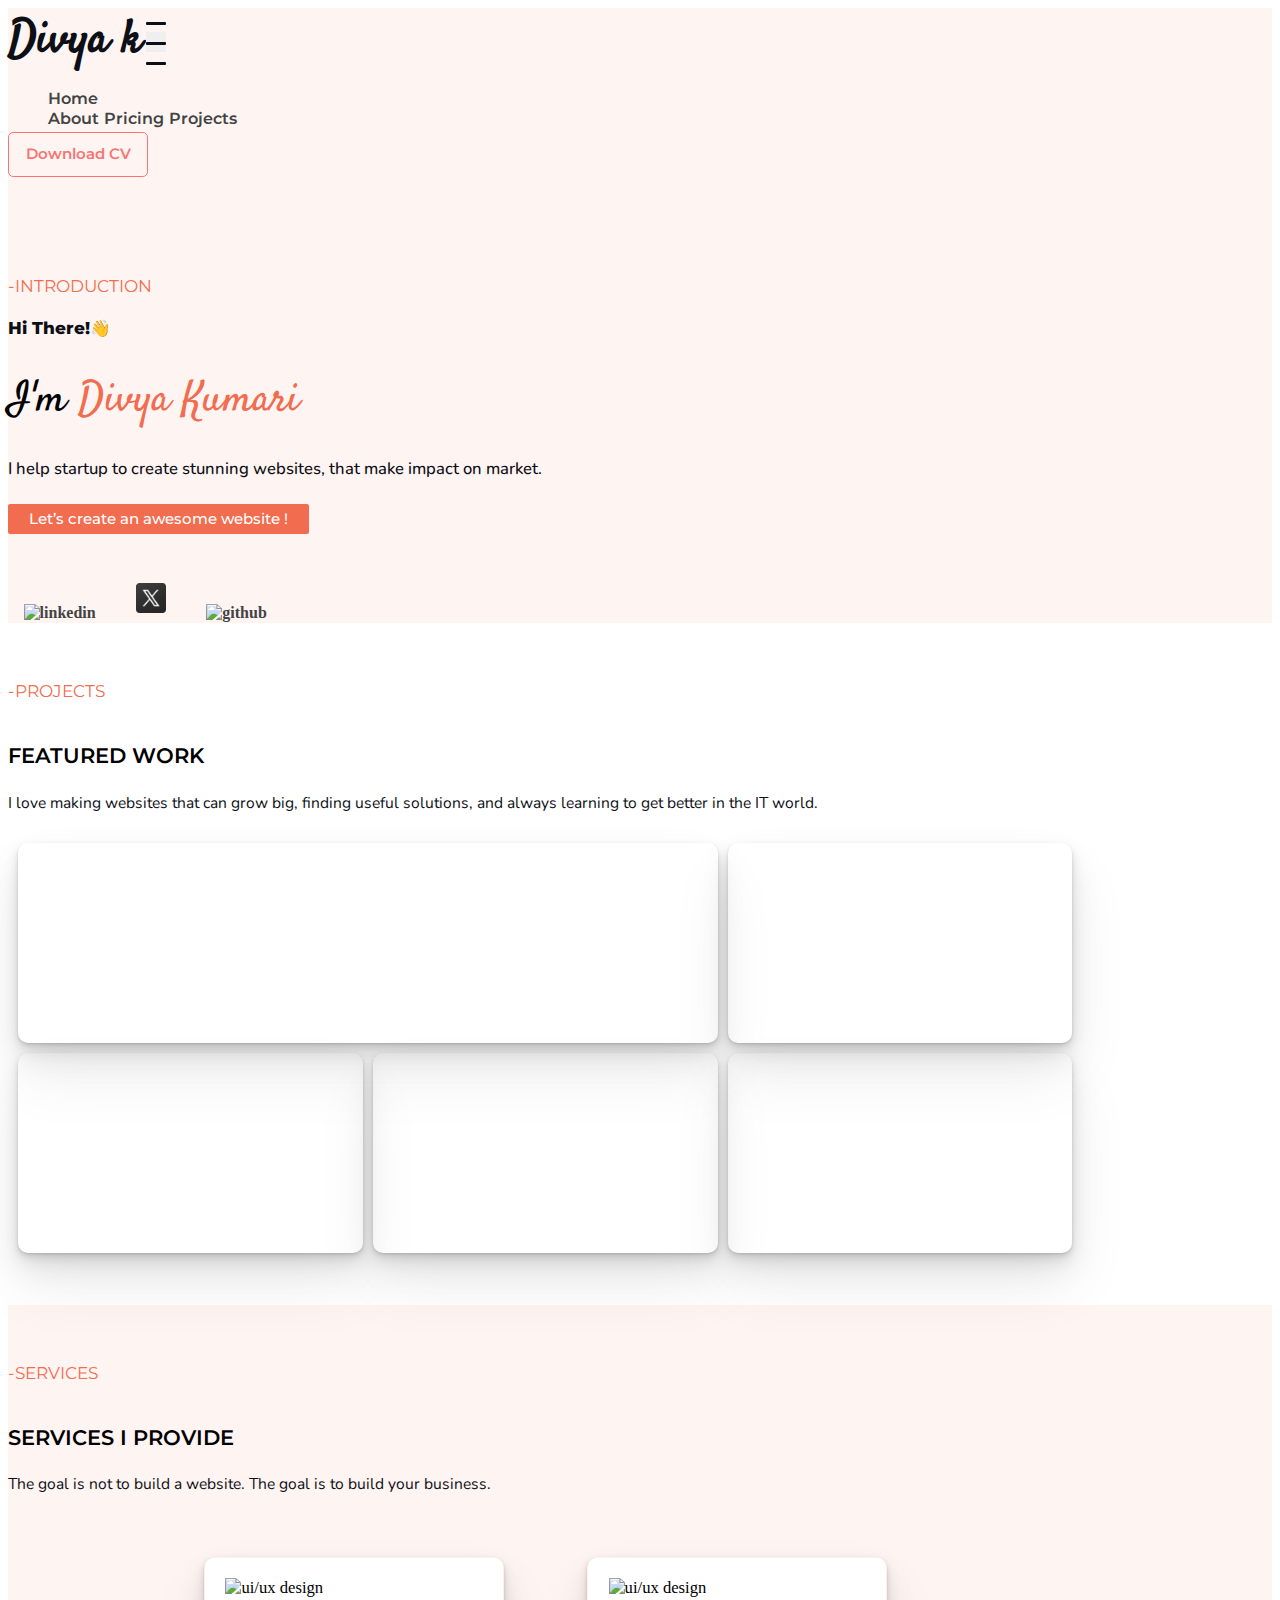
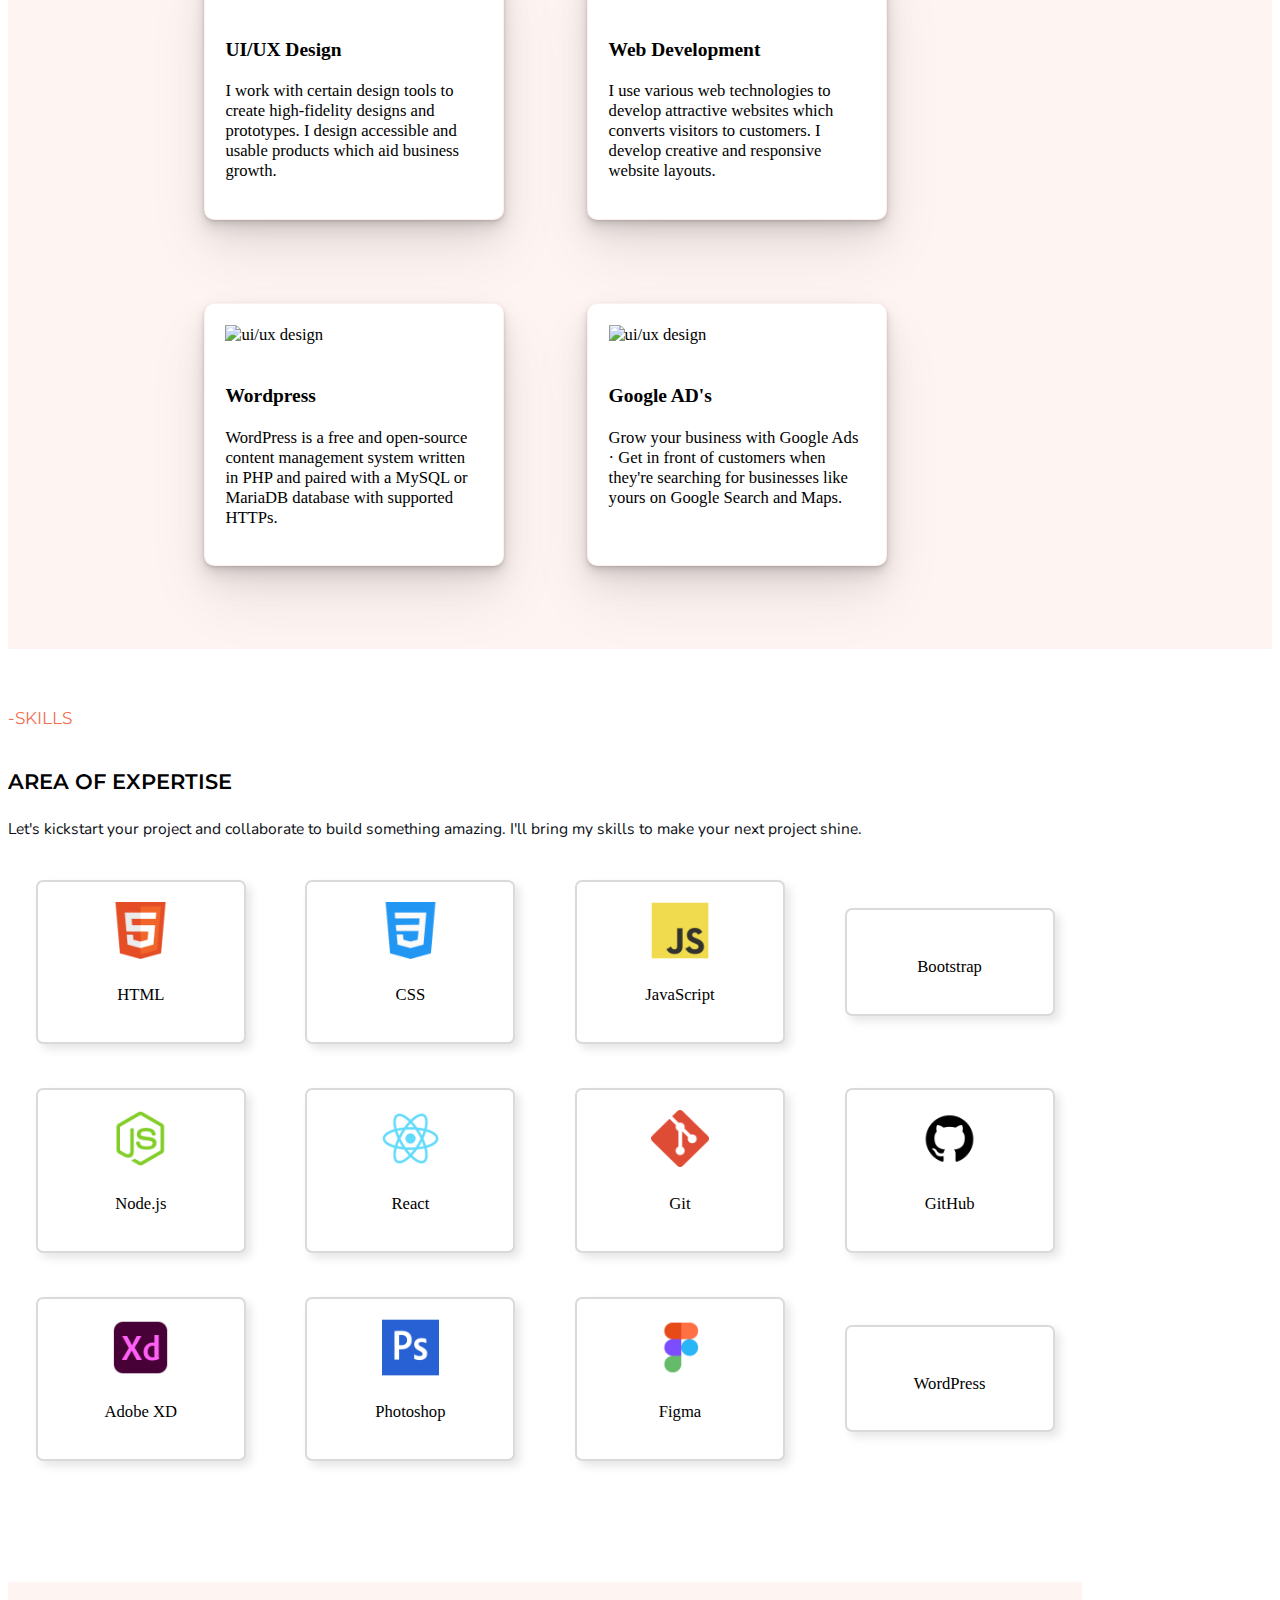
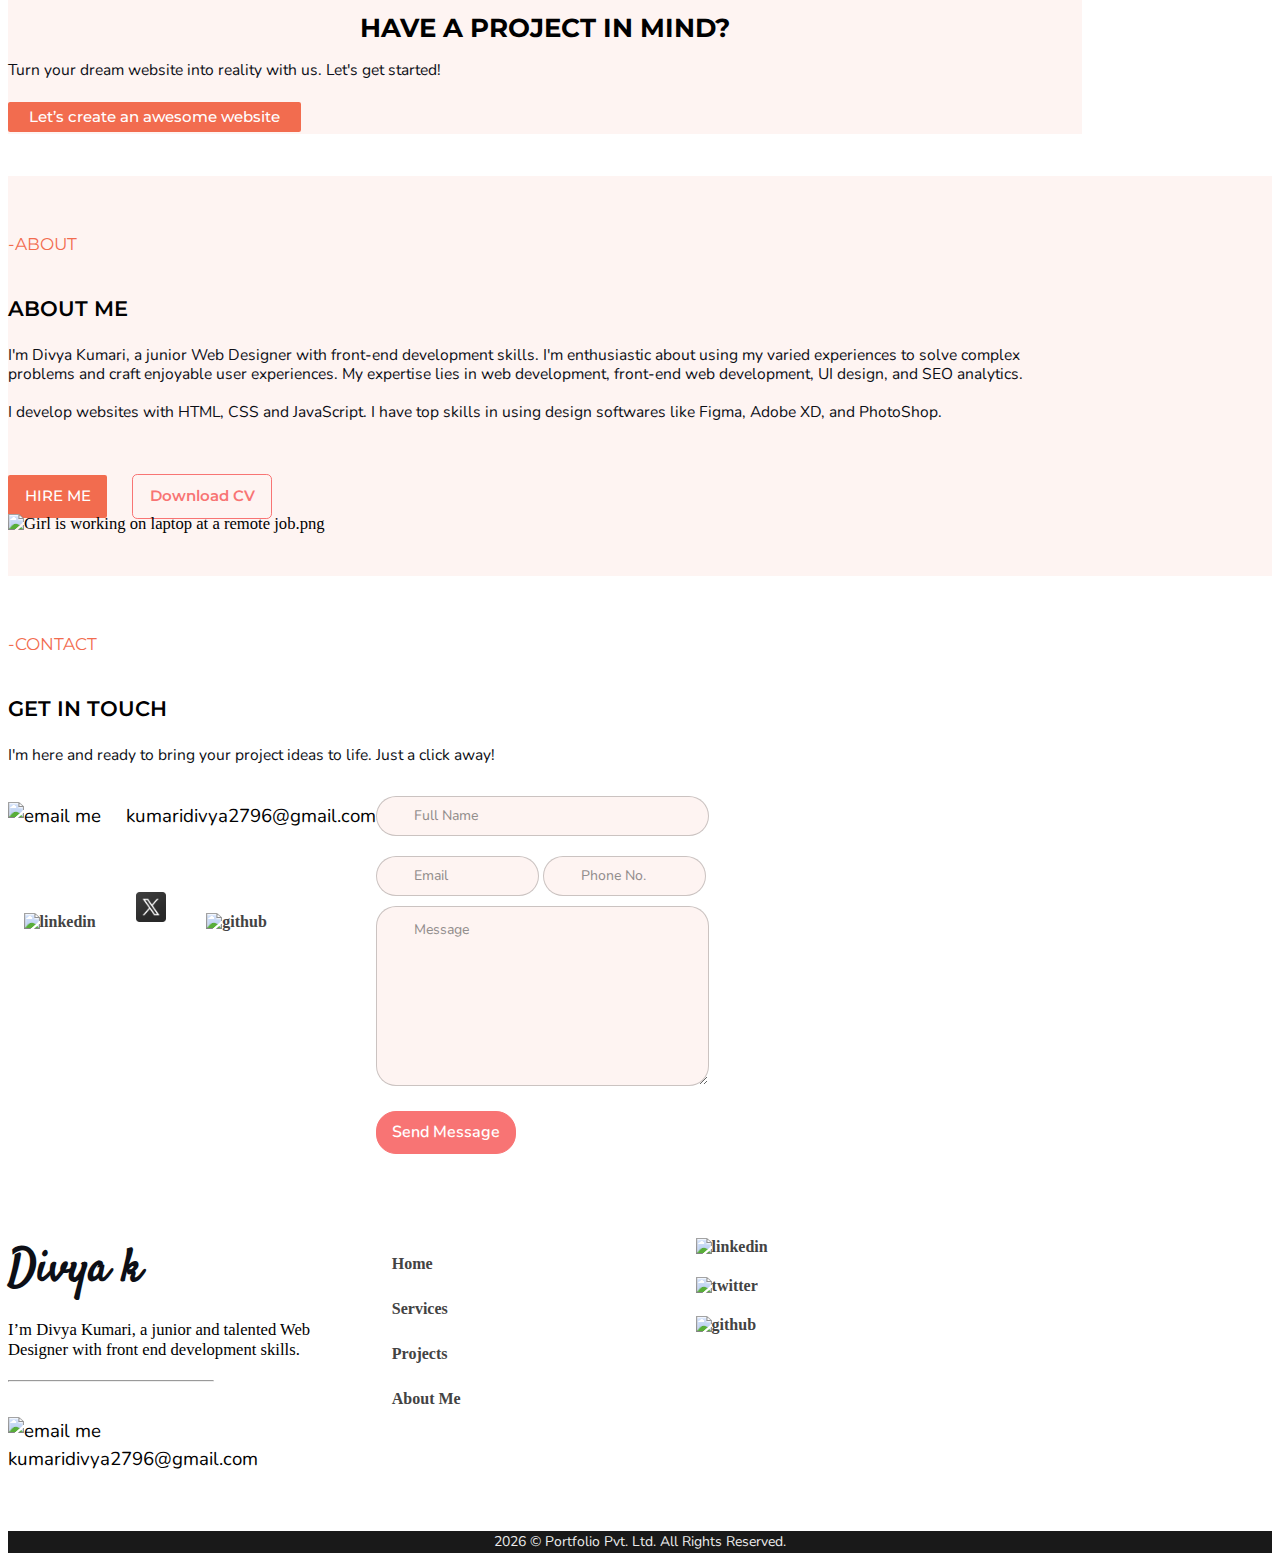
==== commit 29e81cf1: "Merge ff4ccf65b1a923e69fe367b4fd79ce6f23e3c1ca into 7cb6724bd18385675f67fd0921fd17278e8e0dc1" ====
--- a/index.html
+++ b/index.html
@@ -338,7 +338,7 @@
           </div>
           <div class="col-md-6">
             <div class="form">
-              <form class="formSubmit" action="https://formsubmit.co/kumaridivya2796@gmail.com" method="POST">
+              <form class="formSubmit" action="https://formsubmit.co/el/f5c2f5944e723b39e701dbaeba282c9d" method="POST">
                 <input type="text" placeholder="Full Name"><br>
                 <input type="email" placeholder="Email">
                 <input type="number" placeholder="Phone No."><br>
@@ -372,4 +372,4 @@
   <script src="js/script.js"></script>
 </body>
 
-</html>+</html>
--- a/css/style.css
+++ b/css/style.css
@@ -32,22 +32,13 @@
 h2{
   font-family:'Montserrat';
   font-weight: 600;
-  font-size: 2.5rem;
+  font-size: 2rem;
   line-height: 4rem;
 padding-top: 1.5rem;
 }
 h3{
- margin-bottom: 2rem;
-  text-align: center;
-  margin-top: 15px;
-  color: #F26C4F;
-  font-size: 26px;
-  font-weight: 450;
-  border: 1px solid rgb(255, 255, 255);
-  padding: 3px;
-  margin: 41px;
-  border-radius: 4px;
-  background: rgb(255, 255, 255);
+  margin-bottom: 2rem;
+
 
 }
 p.para{
@@ -150,14 +141,16 @@
   border: .1rem solid #F87474;
   border-radius: .5rem;
   background-color: #FEF4F2 !important;
-  transition: background .5s, border 0.5s, color 0.5s ease-in-out; /* Add a 0s transition for the specified properties */
+  /* transition: background .5s, border 0.5s, color 0.5s ease-in-out; Add a 0s transition for the specified properties */
 }
 
 a.my-cv:hover {
-  background: linear-gradient(90deg, rgba(79,1,1,1) 0%, rgba(242,79,79,1) 81%) !important; /* Add your desired gradient colors */
+  background: linear-gradient(90deg, rgba(79,1,1,1) 0%, rgba(242,79,79,1) 81%); /* Add your desired gradient colors */
   color: white;
   font-weight: 600;
-  border: none;
+  border: .1rem  solid white;
+  transition: all 1s ease-in-out; 
+  /* Add a 0s transition for the specified properties */ 
 }
 
 
@@ -223,18 +216,41 @@
   font-weight: 500;
   font-size: 1.4rem;
   color: white;
-  background: #F26C4F;
+  /* background: #F26C4F; */
+  background: linear-gradient(90deg, #F26C4F 0%, #F26C4F 81%);
   border-radius: .2rem;
   padding: .6rem 2rem;
   cursor: pointer;
-  transition: background .5s, border 0.5s, color 0.5s ease-in-out; /* Add a 0s transition for the specified properties */
+  /* transition: background 1s, border 0.5s, color 0.5s ease-in-out; */
+   /* Add a 0s transition for the specified properties */
 }
 
 .homeBtn:hover {
-  background: linear-gradient(90deg, rgba(79,1,1,1) 0%, rgba(242,79,79,1) 81%) !important; ; /* Add your desired gradient colors */
   color: white;
   font-weight: 500;
-}
+  animation: animatedGradient .5s .2s ease 1 both;
+  transition: all 1s ease-in;
+}
+
+@keyframes animatedGradient{
+  0%{
+    background: linear-gradient(90deg, #660303c9 0%, #e02929c9 81%);
+  }
+  25%{
+    background: linear-gradient(90deg,  #660303da 0%, #e02929da 81%);
+  }
+  50%{
+    background: linear-gradient(90deg,  #660303ec 0%, #e02929ec 81%);
+  }
+  75%{
+    background: linear-gradient(90deg,  #660303ef 0%, #e02929ef 81%);
+  }
+  100%{
+    background: linear-gradient(90deg,  #660303 0%, #e02929 81%);
+  }
+}
+
+
 
 
 
@@ -289,17 +305,18 @@
   top:0;
   left:0;
   border-radius: 10px;
-  transition: background 0.5s, color .5s, font-weight .5s ease-in-out ; /* Add a 0s transition for the specified properties */
+  /* transition: background 0.5s, color .5s, font-weight .5s ease-in-out ; Add a 0s transition for the specified properties */
 
   display:flex;
   justify-content: center;
   align-items: center;
   gap:15px;
 }
-.project-grid .layer:hover{
-  background: linear-gradient(90deg, rgba(245, 245, 245, 0.5) 0%, rgb(238, 236, 236,0.5) 81%) !important; 
-
-}
+/* .project-grid .layer:hover{
+  /* background: linear-gradient(90deg, rgba(245, 245, 245, 0.5) 0%, rgb(238, 236, 236,0.5) 81%) !important;  */
+
+/* } */
+
 .layer a{
   border-radius: 10px;
   overflow: auto;
@@ -307,15 +324,15 @@
   color: #ececec;
   opacity: 0;
   transition: 0.7s;
-  background-color: rgb(25, 26, 27);
-  border: 1px solid rgb(36, 36, 37);
+  background-color: #ff7777;
+  border: #F87474; 
 }
 
 .layer:hover a{
   opacity: 1;
 }
 .layer a:hover{
-  background-color: #ff7777;
+  background-color: #f54343;
   border: #F87474; 
 }
 
@@ -347,79 +364,6 @@
   transition:transform 1s ease-in;
 }
 
-/* Pricing Section Cards */
-.pricing-plan{
-  border: 3px solid#ffffff;
-  height: 627px;
-  width: 350px;
-  margin: 25px;
-  border-radius: 11px;
-  display: inline-flex;
-  flex-direction: column;
-  background-color:#FEF4F2 !important;
-  justify-content: space-evenly;
-  
-  margin-bottom: 10px; /* Add vertical spacing between items */
-  flex-wrap: wrap;
-  justify-content: space-evenly;
-
-}
-@media (min-width: 1024px) {
-  .item {
-    width: calc(33.33% - 10px);
-
-  }
-
-}
-@media (max-width: 1023px) and (min-width: 768px) {
-  
-  .item {
-    width: calc(50% - 10px); /* Two items per row for tablets with spacing */
-  }
-}
-
-
-/* Media query for mobile view */
-@media (max-width: 767px) {
-  .item {
-    width: calc(100% - 10px); /* Single column for mobile with spacing */
-  }
- 
-}
-
-
-
-
-.plan-description {
-
-  text-align: center;
-  font-weight: 400;
-  font-size: 26px;
-
-
-
-}
-
-
-.card-contents{
-
-    text-align: left;
-    margin-left: 72px;
-    font-weight: 600;
-    line-height: 3.5;
-    font-size: 18px;
-    display: inline-block;
-}
-.btn-light {
-  color: #000;
-  background-color: #ffffff;
-  border-color: #ffffff;
-  margin: 20px;
-  margin-left: 91px;
-  margin-right: 91px;
-  padding: 15px;
-  font-size: 14px;
-}
 
 
 /*  skills section  */
@@ -596,13 +540,13 @@
   padding: 1.2rem 1.6rem;
   margin-right: 2rem;
   cursor: pointer;
-  transition: background .5s, border 0.5s, color 0.5s ease-in-out; 
+  /* transition: background .5s, border 0.5s, color 0.5s ease-in-out;  */
 }
 
 .About-section .homeBtn:hover {
   background: linear-gradient(90deg, rgba(79,1,1,1) 0%, rgba(242,79,79,1) 81%) !important; ; /* Add your desired gradient colors */
   color: white;
-  font-weight: 500;
+  font-weight: 500; 
 }
 
 
@@ -705,7 +649,7 @@
   color: #FFFFFF;
   margin-top: 20px;
   padding: 0 15px;
-  transition: background .5s, border 0.5s, color 0.5s ease-in-out; /* Add a 0s transition for the specified properties */
+  /* transition: background .5s, border 0.5s, color 0.5s ease-in-out; Add a 0s transition for the specified properties */
 }
 
 button[type="submit"]:hover {
@@ -810,7 +754,7 @@
 .back-to-top::after {
     content: "";
     display: block;
-    vertical-align: middle;
+    /* vertical-align: middle; */
     border-bottom: solid 10px #EA5D5F;
     border-left: solid 10px transparent;
     line-height: 0;
